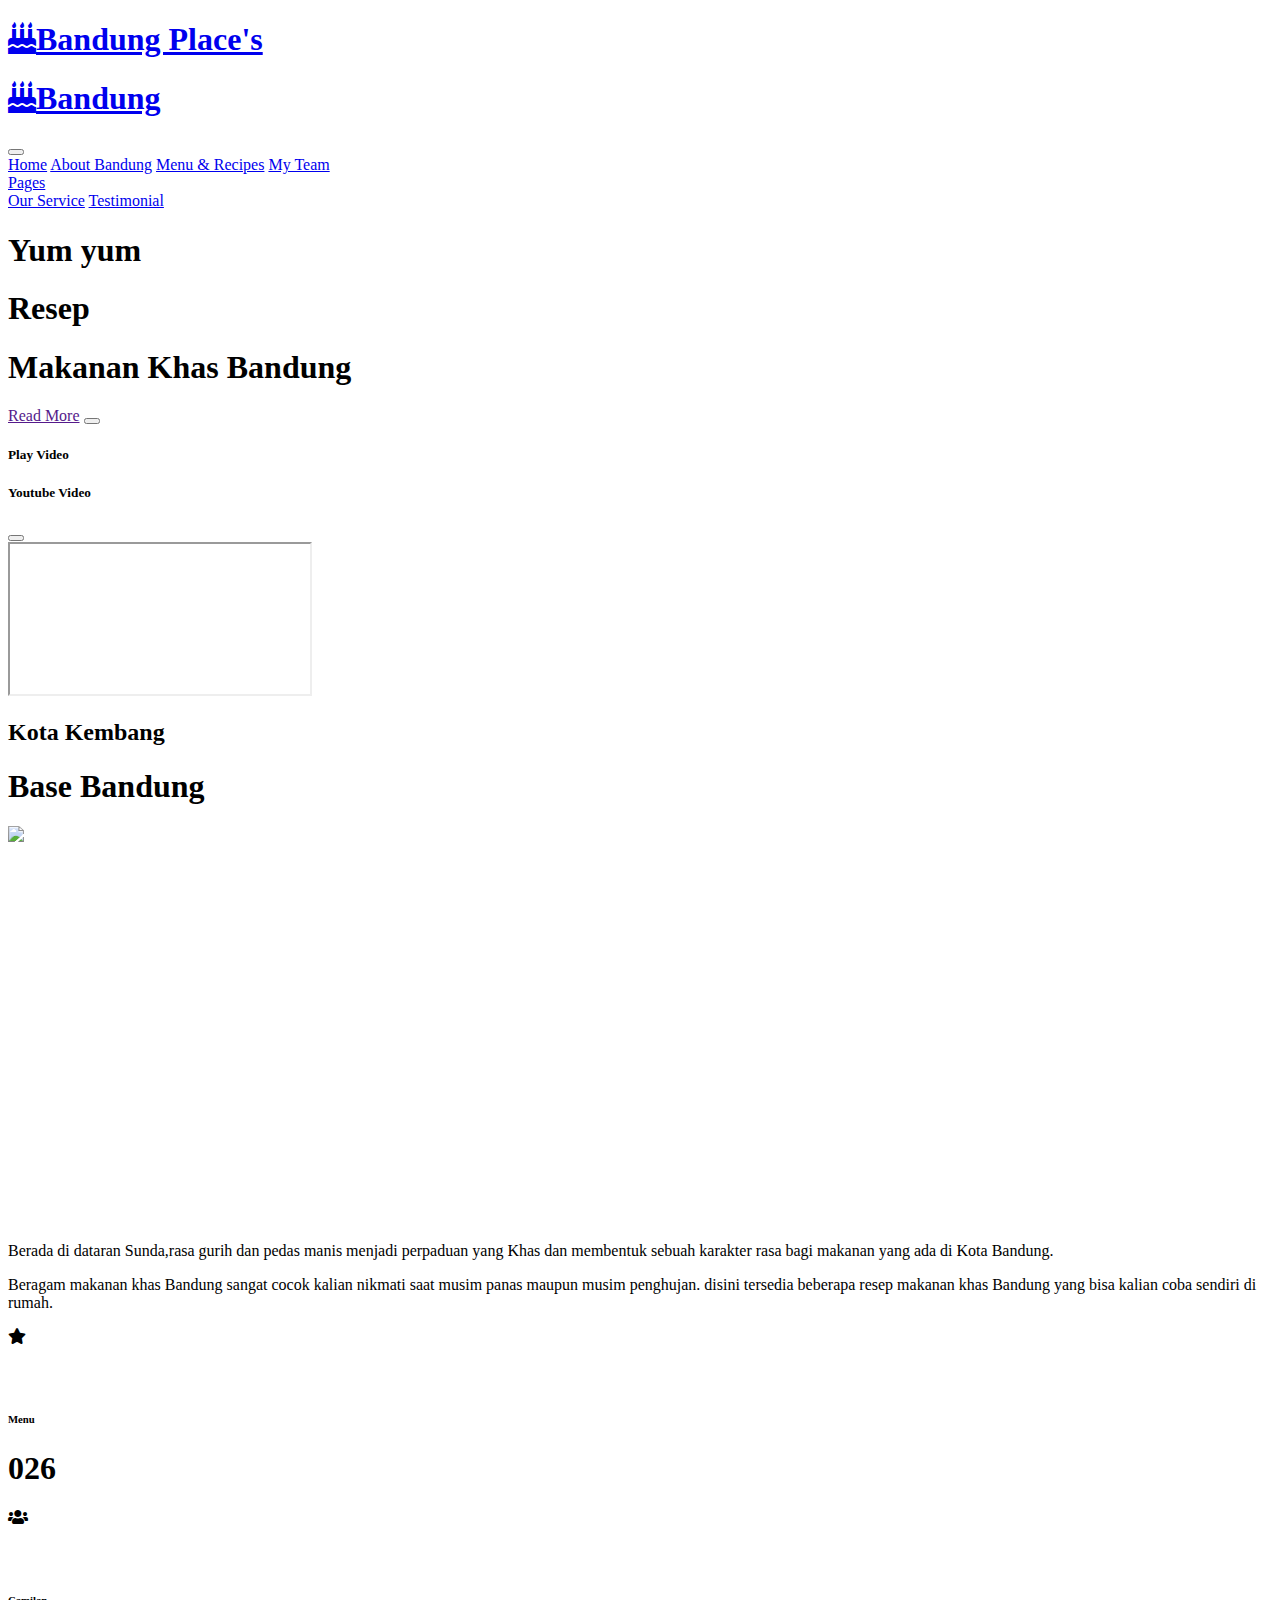
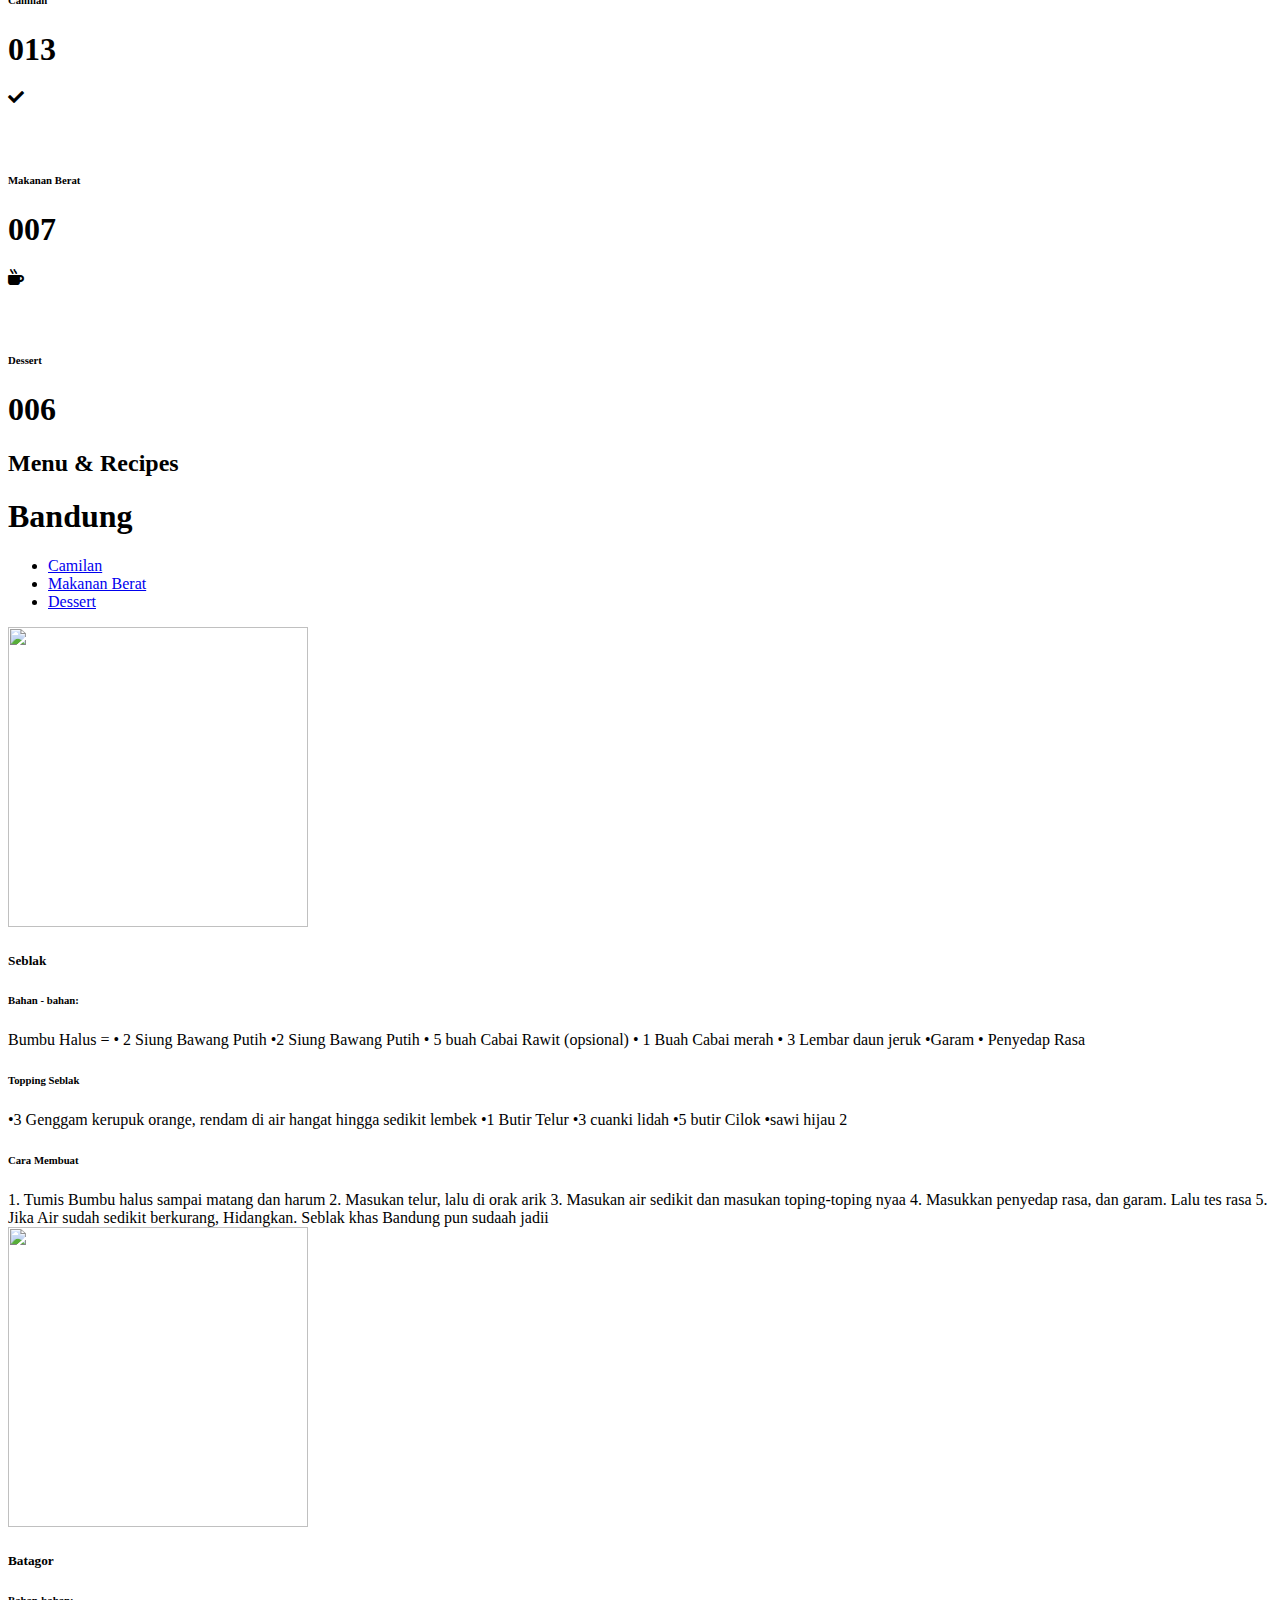
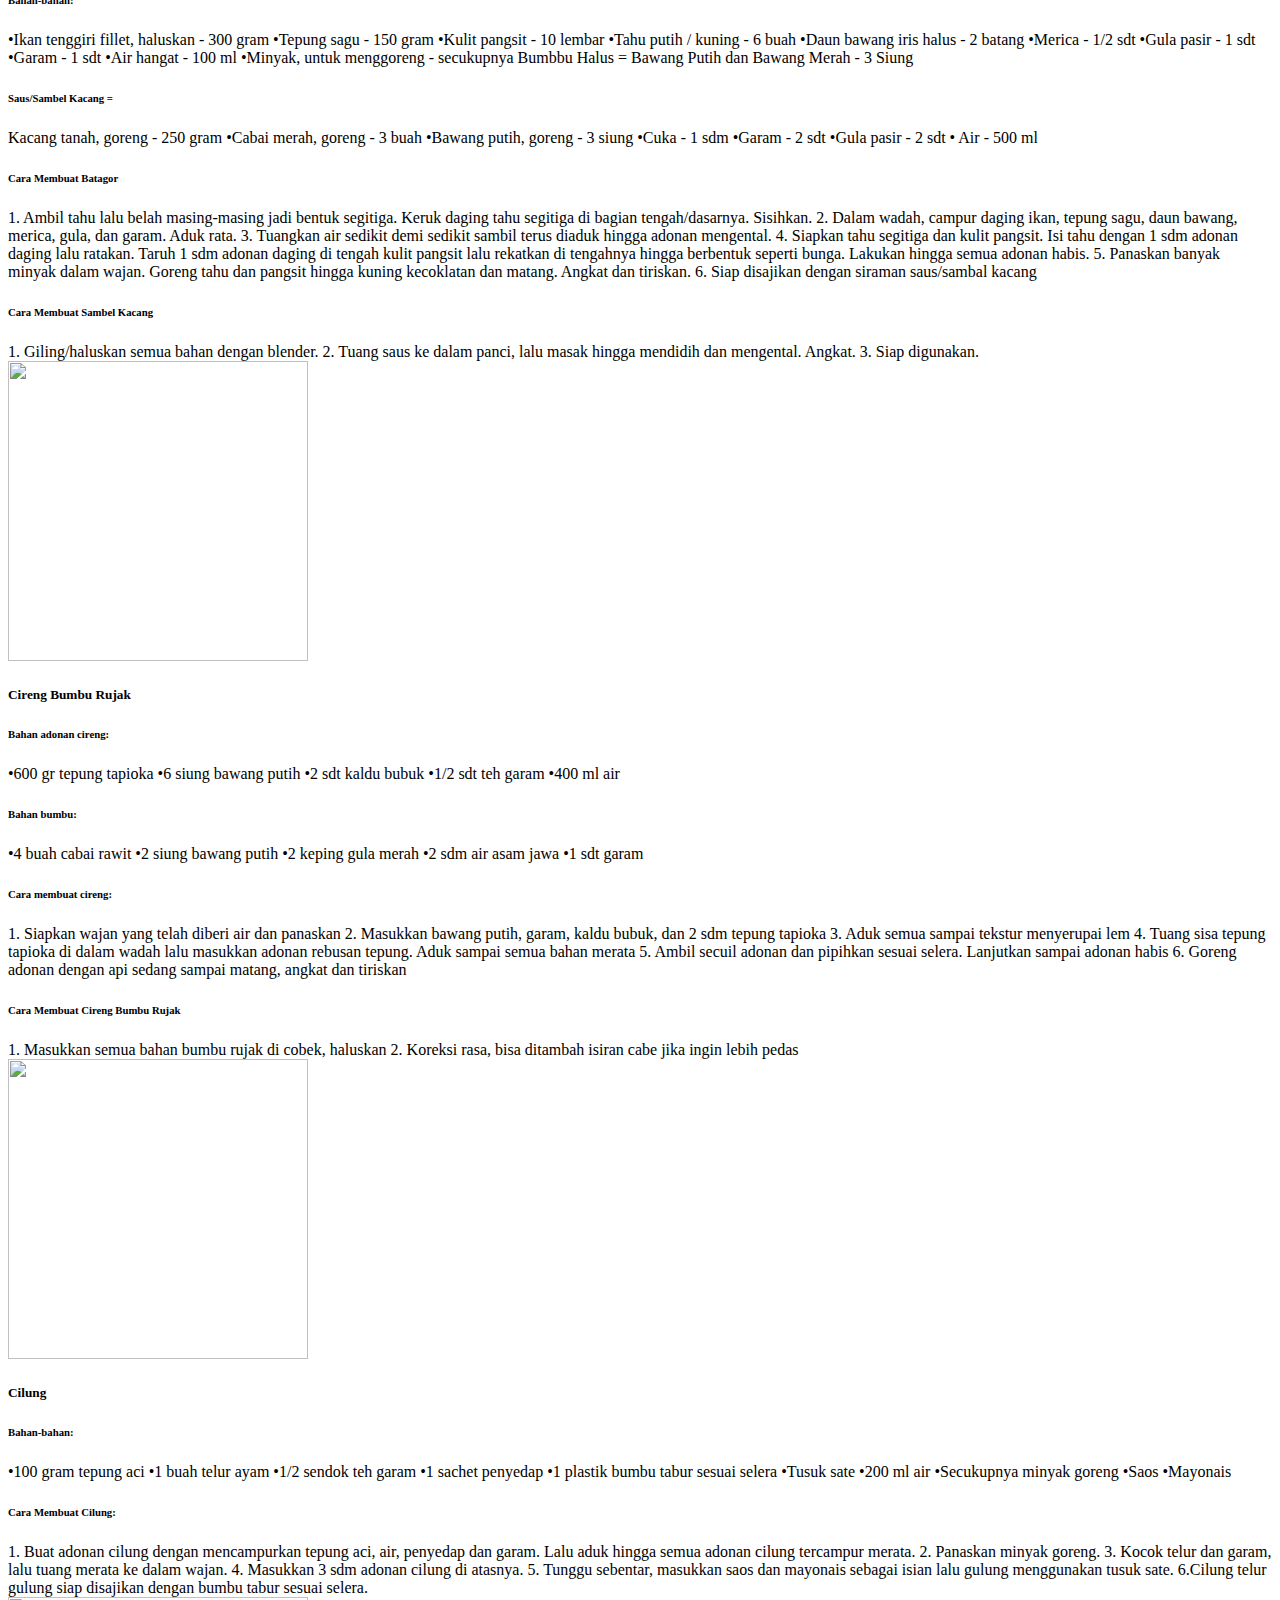
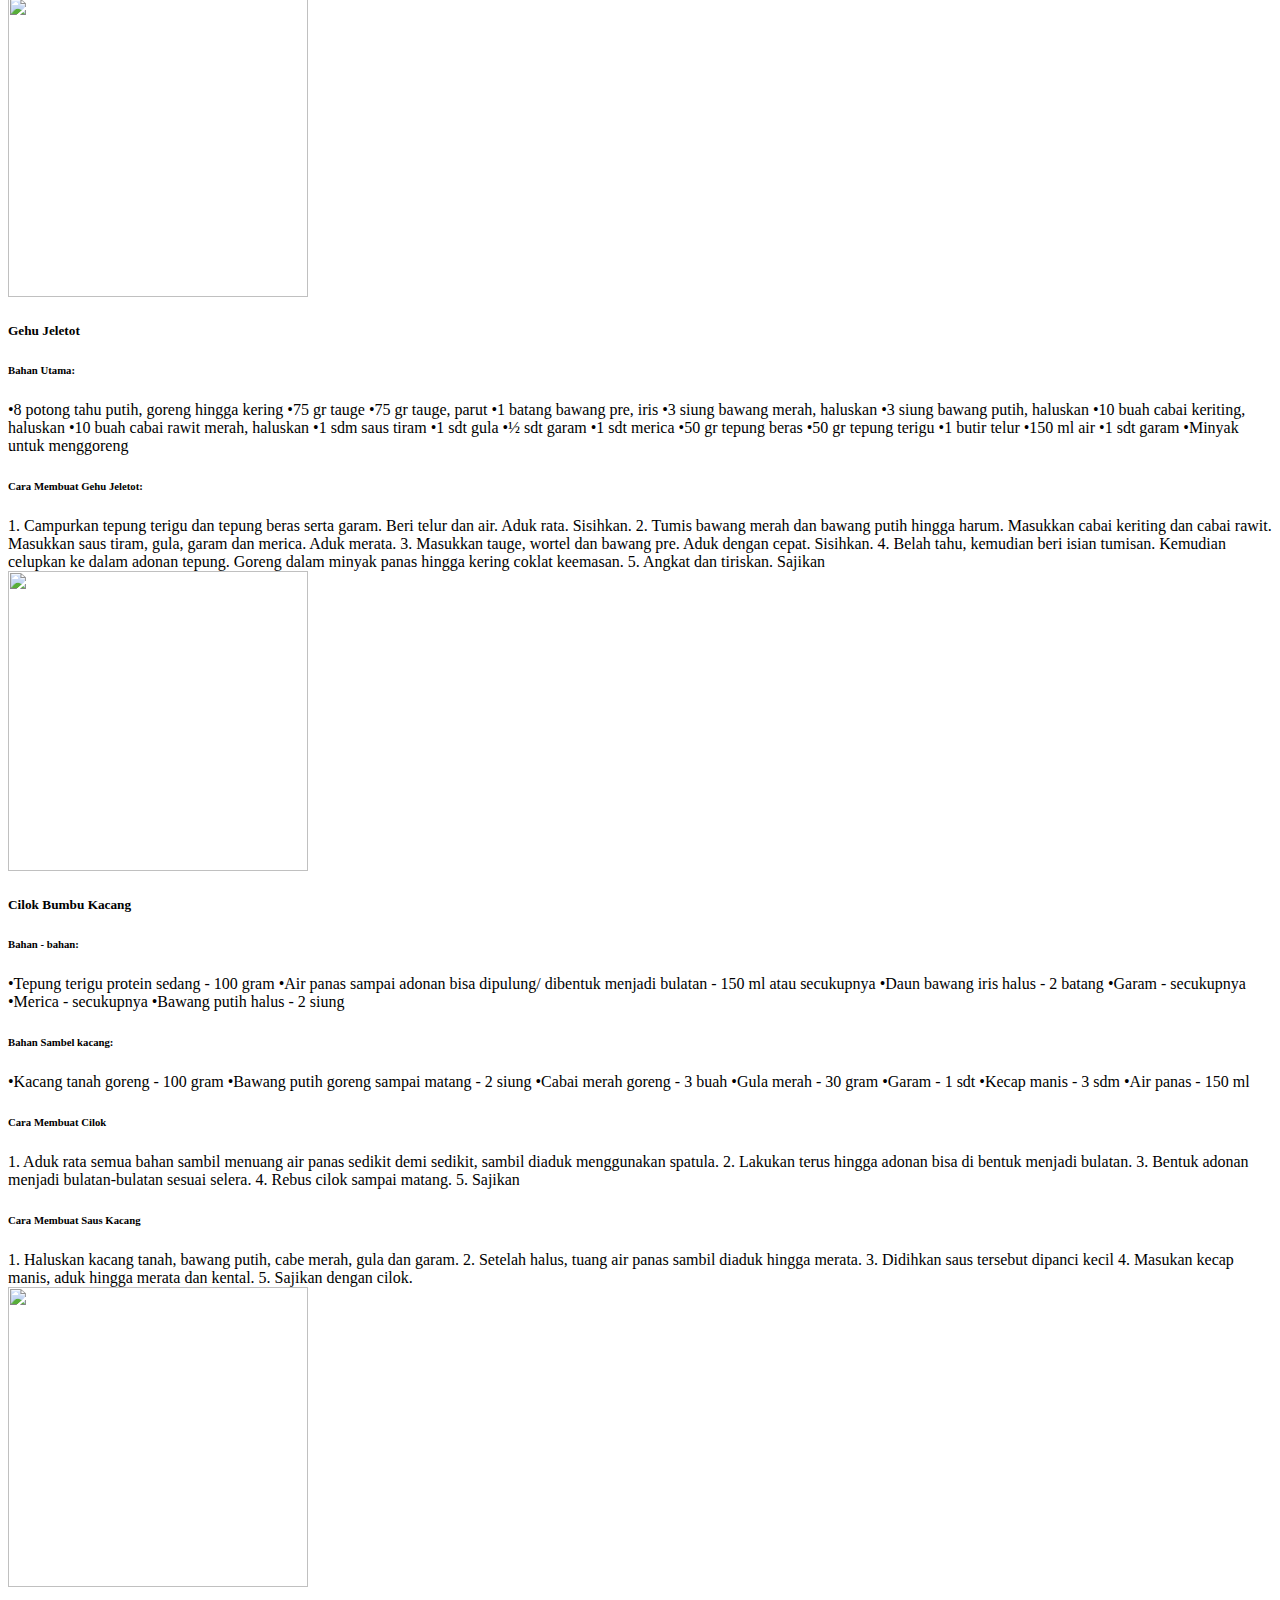
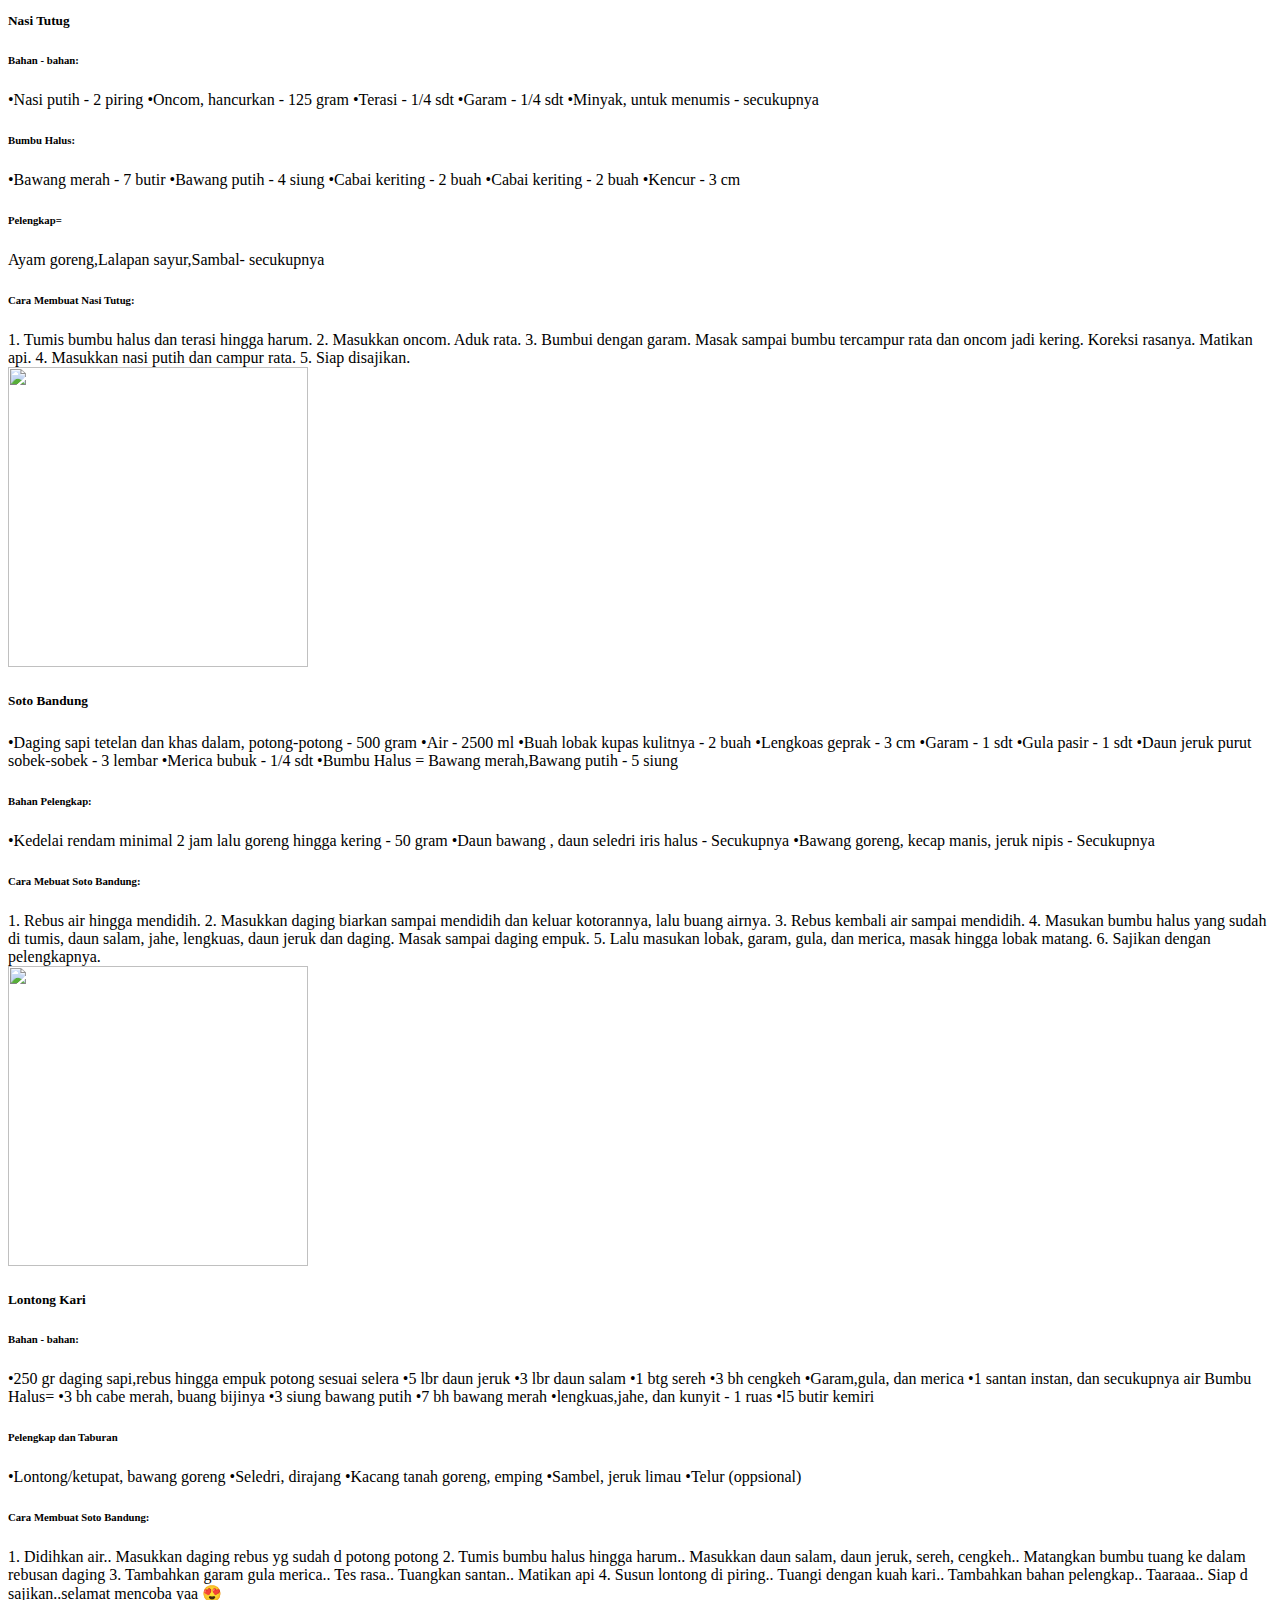
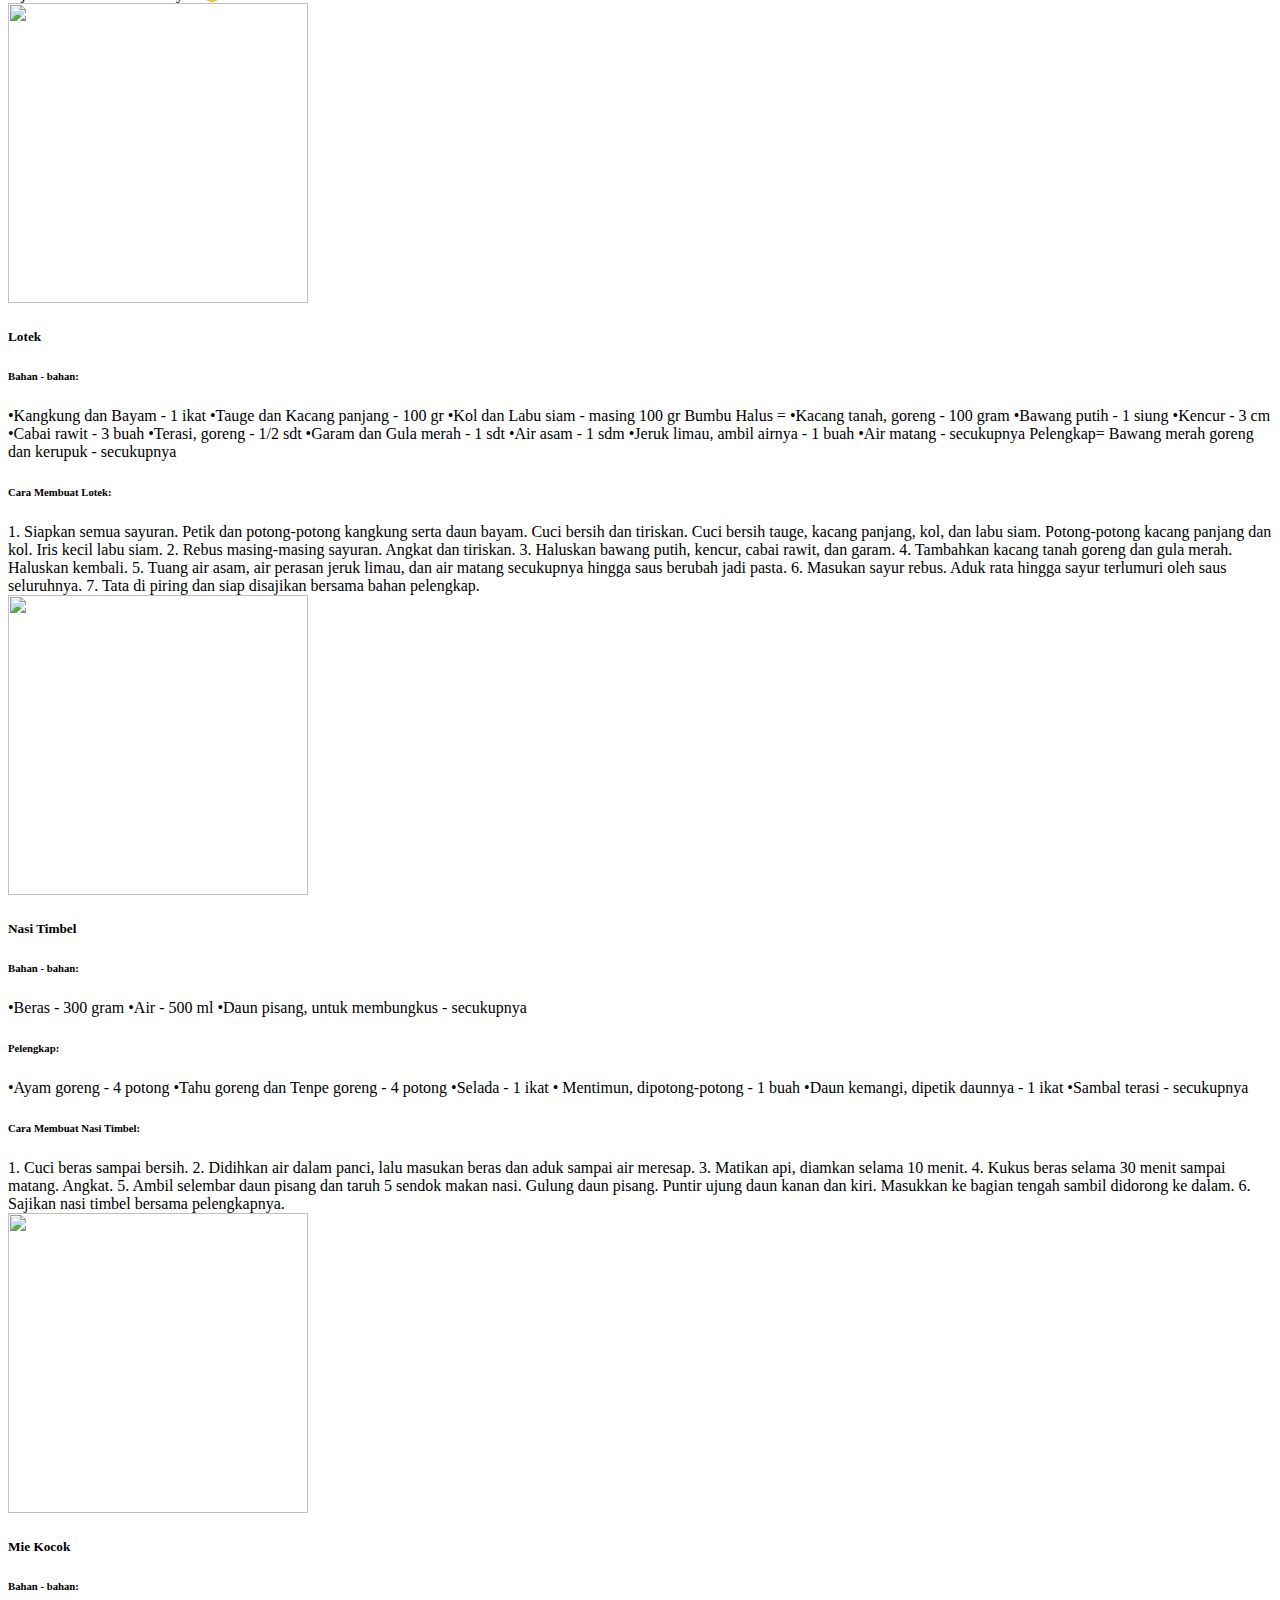
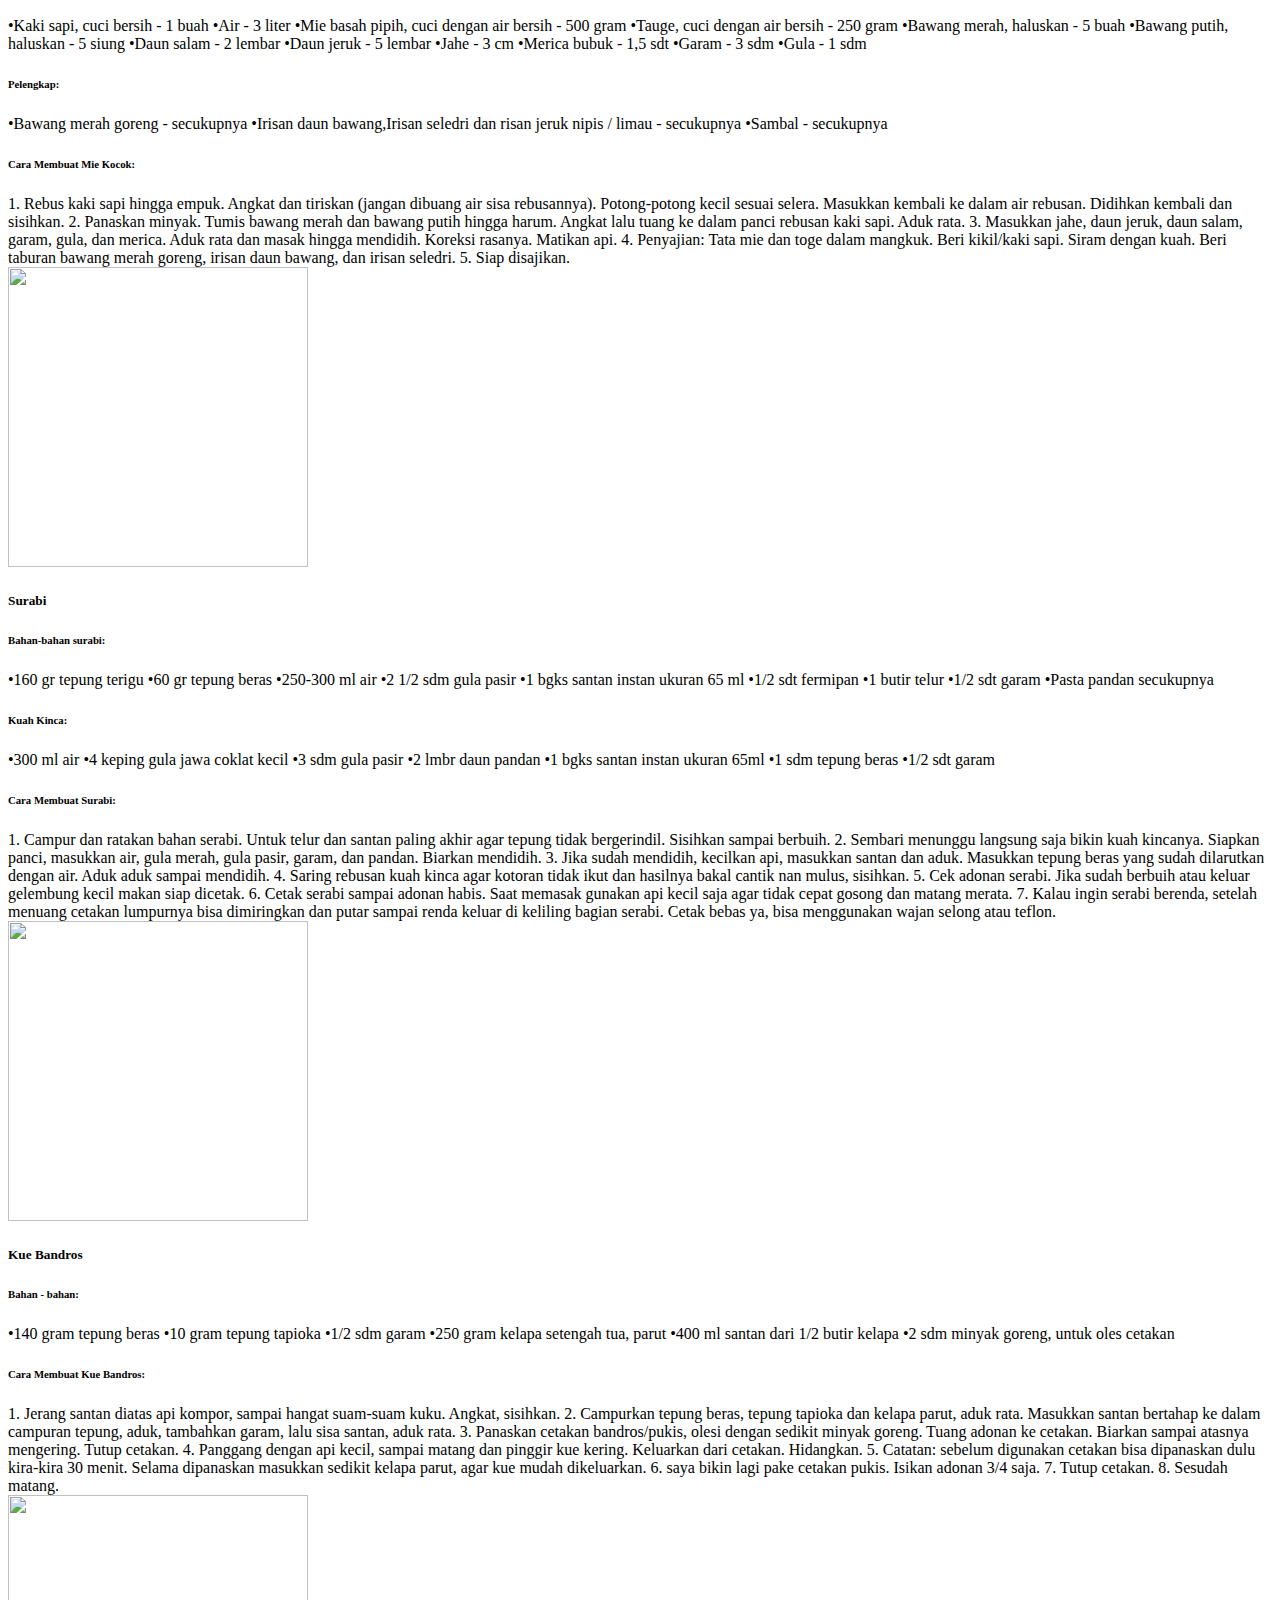
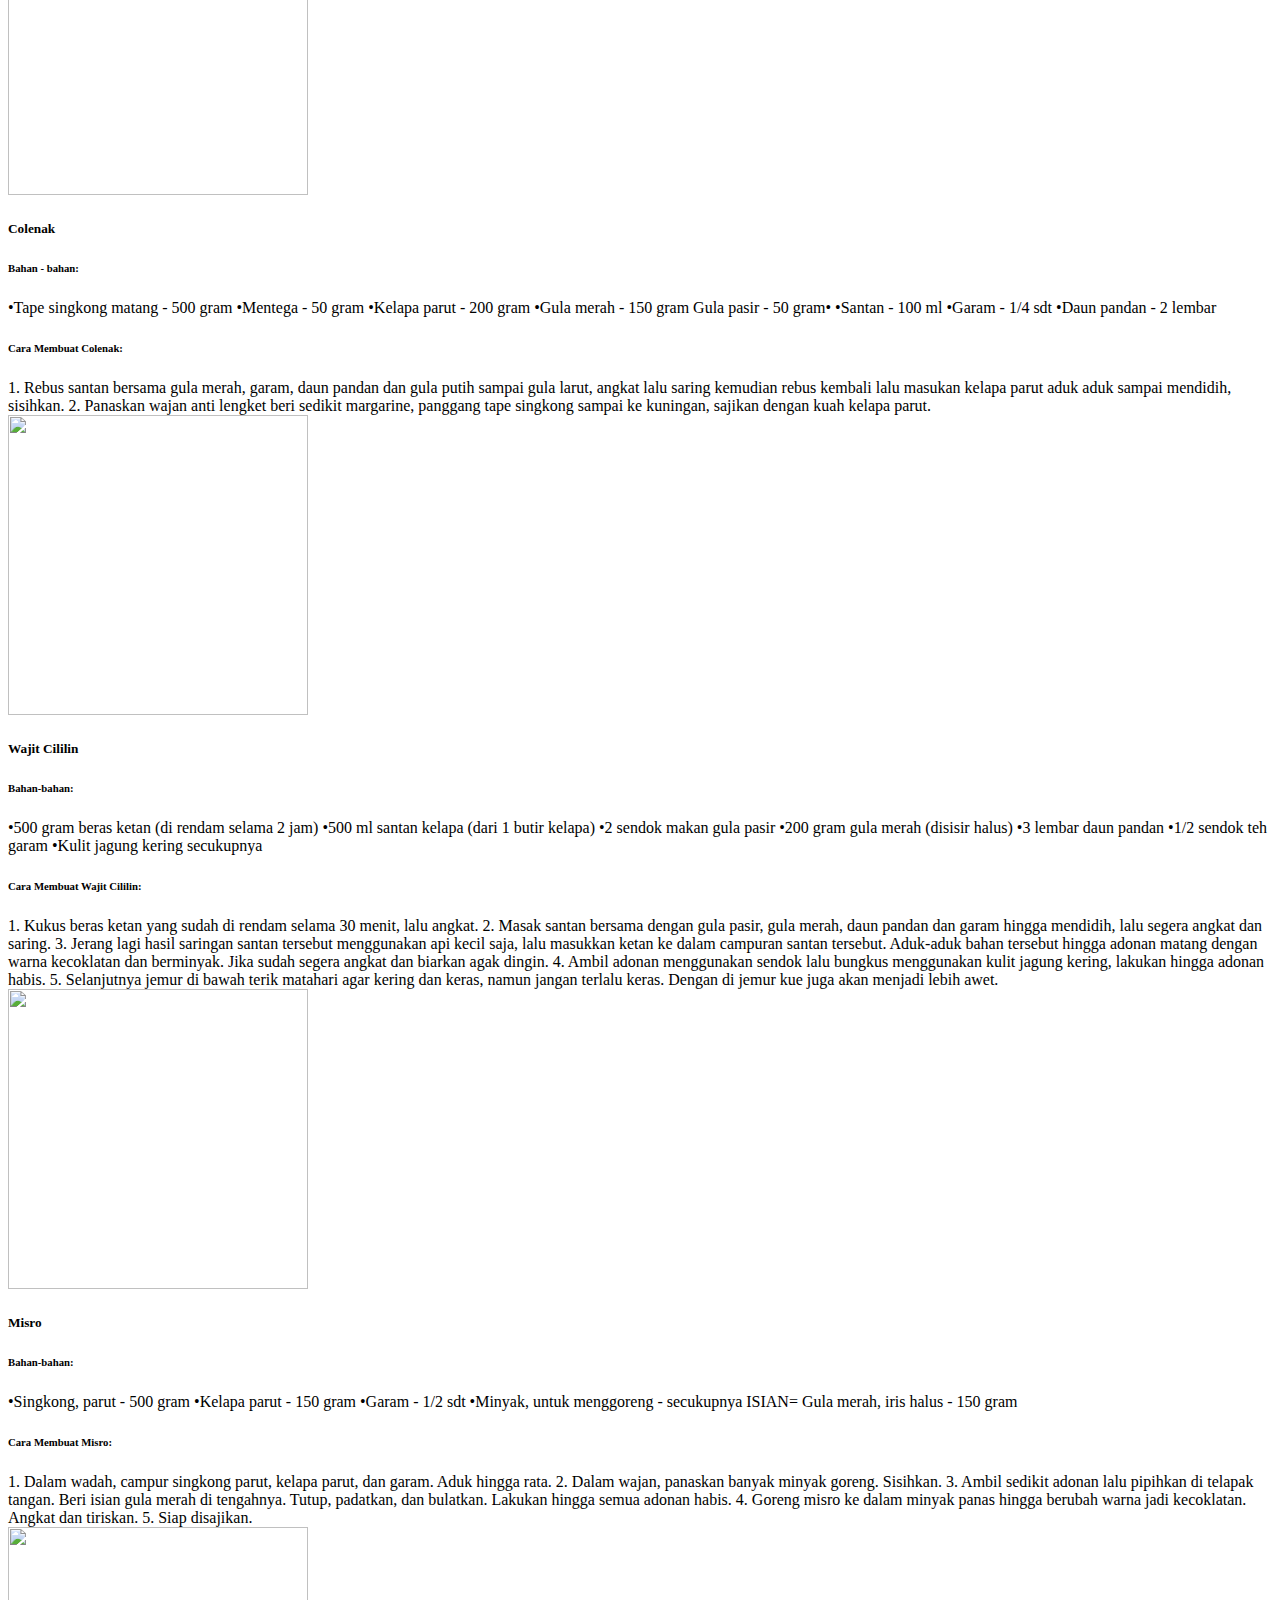
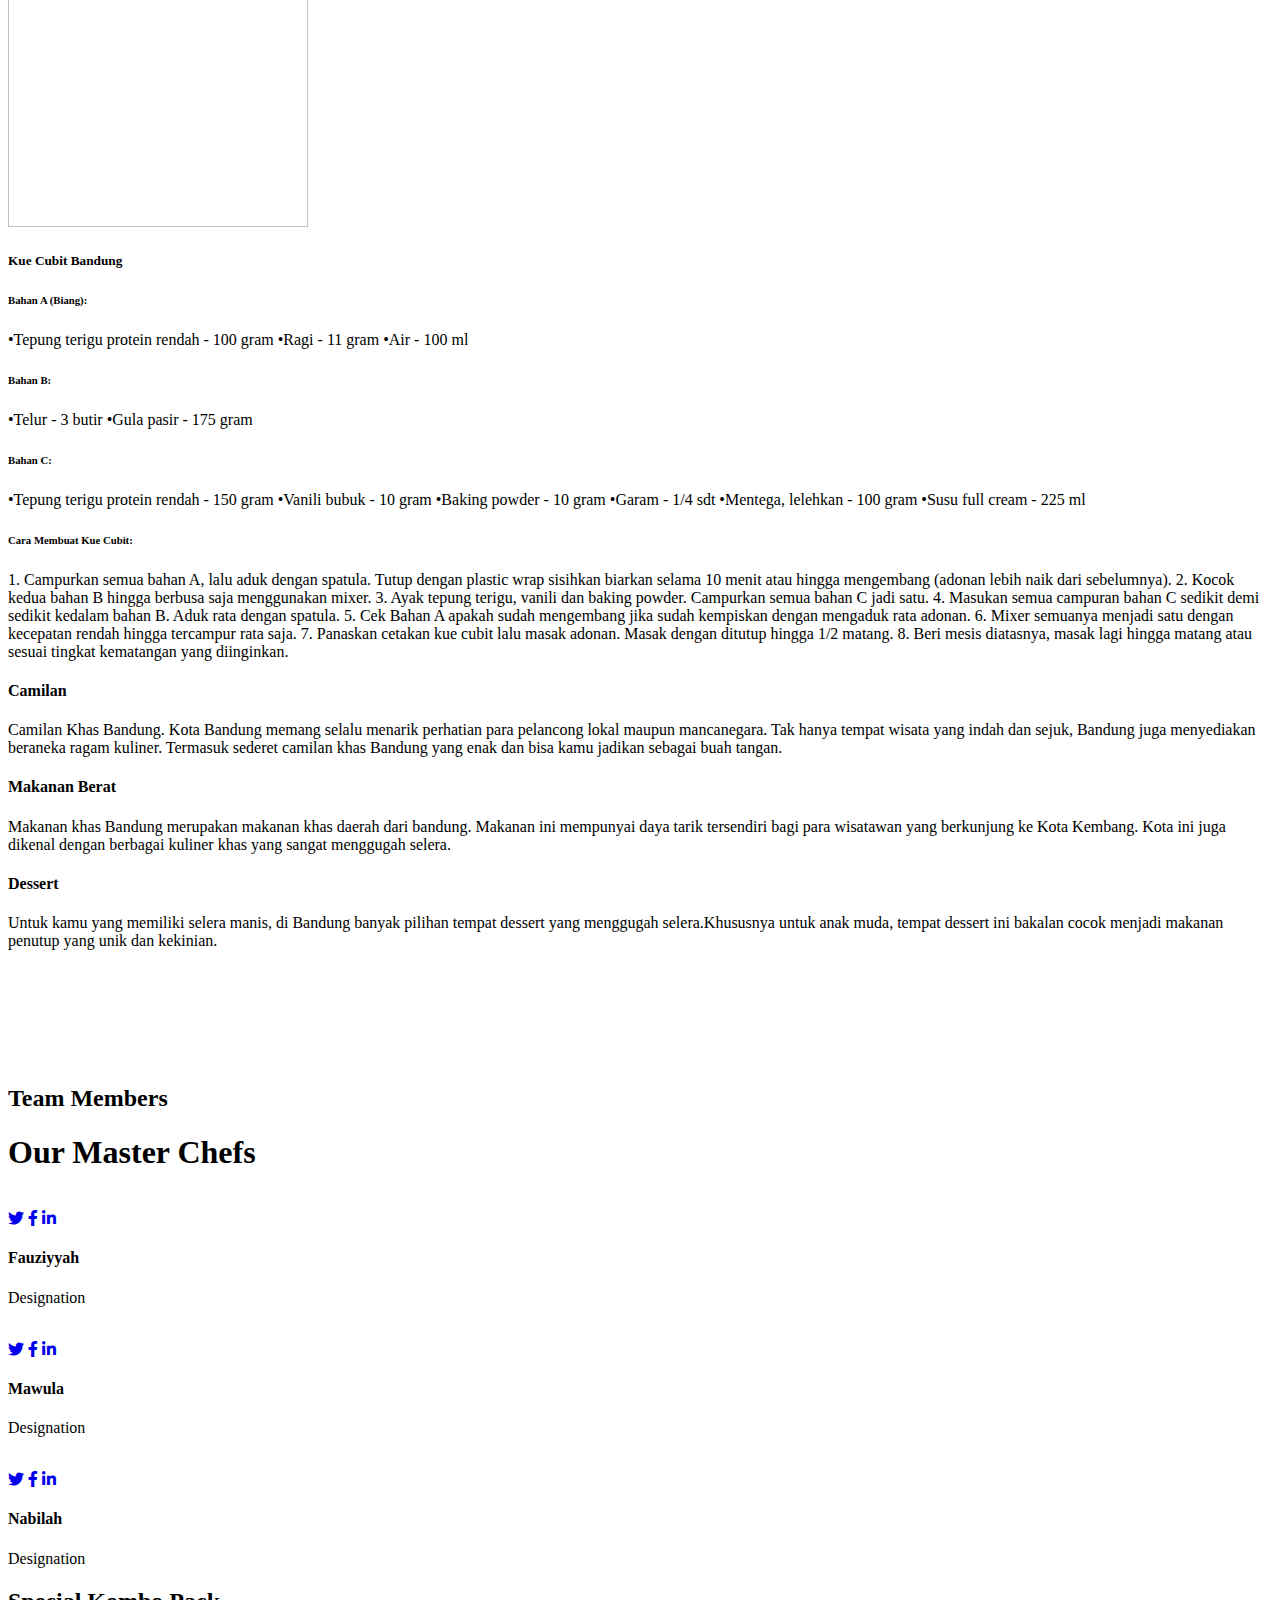
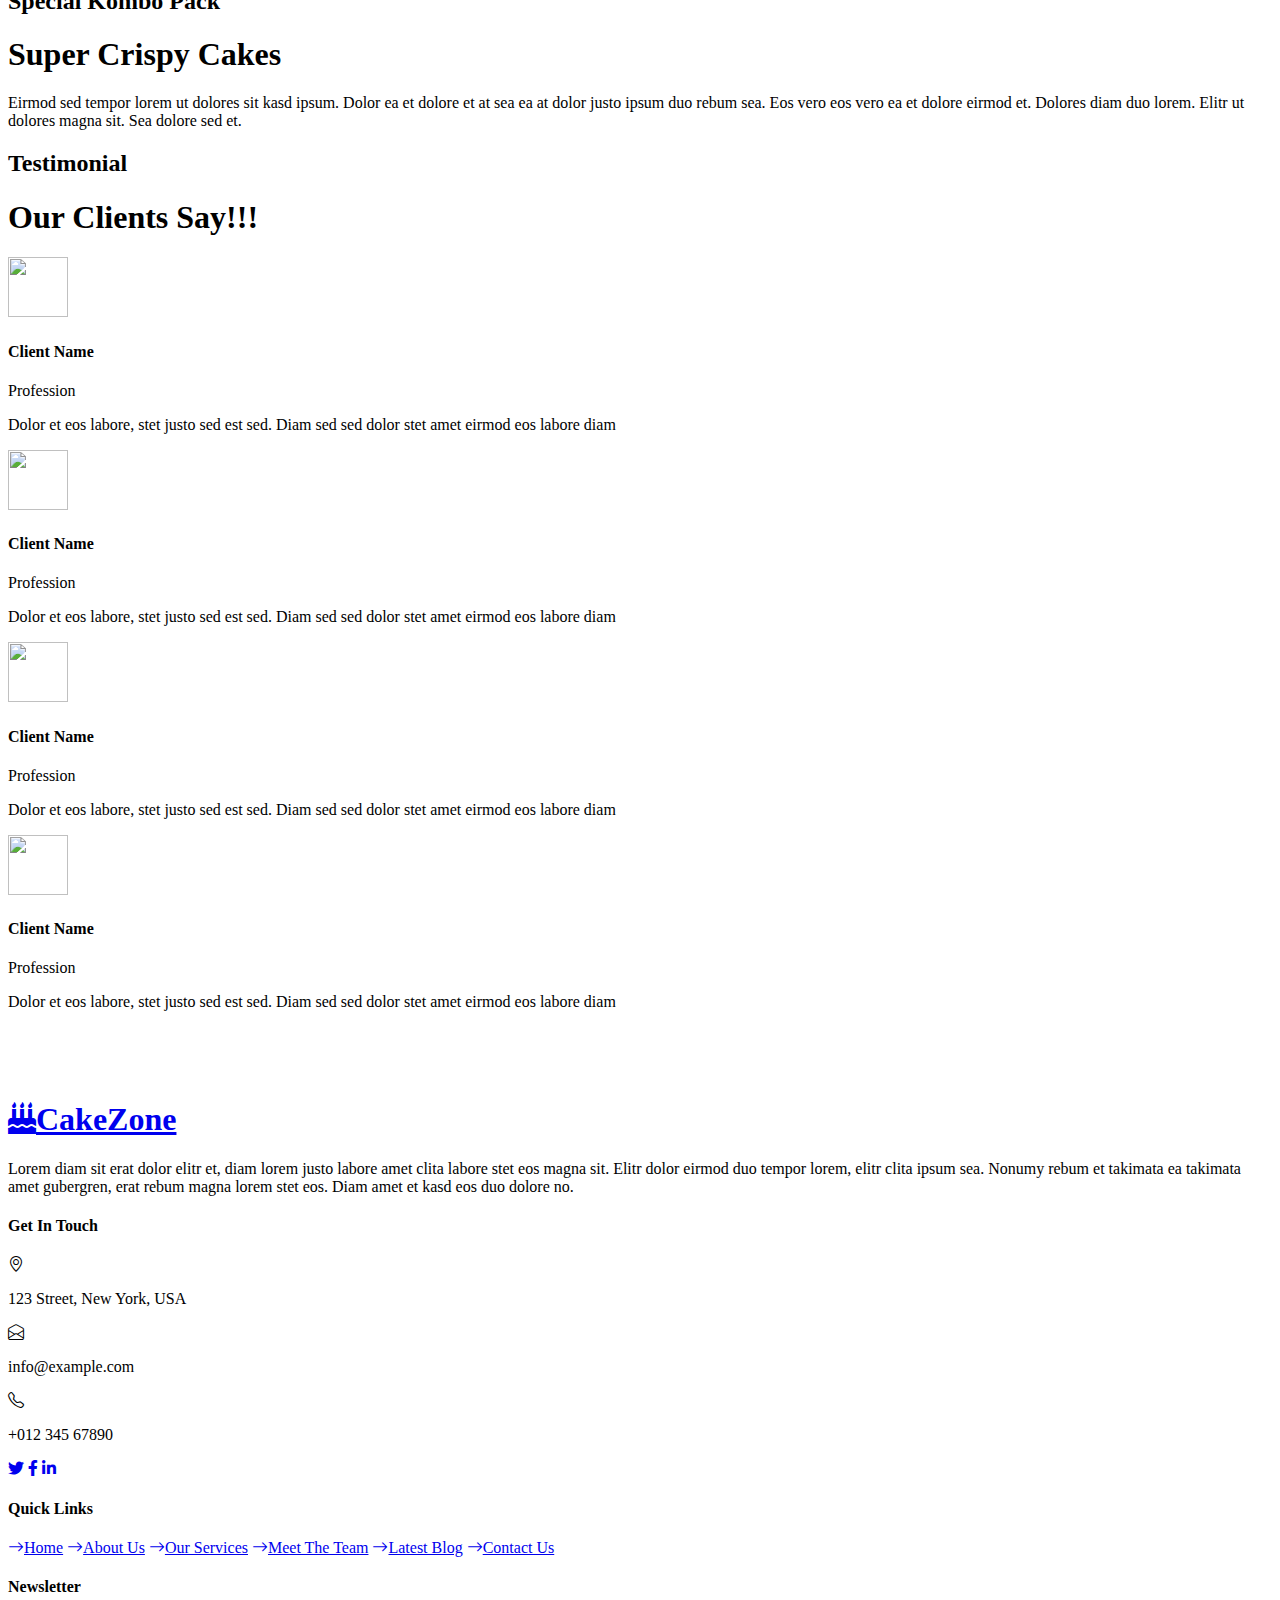
==== index.html @ 5b6e6686 "Update index.html 2" ====
<!DOCTYPE html>
<html lang="en">

<head>
    <meta charset="utf-8">
    <title> Resep Makanan Khas Bandung </title>
    <meta content="width=device-width, initial-scale=1.0" name="viewport">
    <meta content="Free HTML Templates" name="keywords">
    <meta content="Free HTML Templates" name="description">

    <!-- Favicon -->
    <link href="img/nasi tutug.jpeg" rel="icon">

    <!-- Google Web Fonts -->
    <link rel="preconnect" href="https://fonts.googleapis.com">
    <link rel="preconnect" href="https://fonts.gstatic.com" crossorigin>
    <link href="https://fonts.googleapis.com/css2?family=Open+Sans:wght@400;600&family=Oswald:wght@500;600;700&family=Pacifico&display=swap" rel="stylesheet"> 

    <!-- Icon Font Stylesheet -->
    <link href="https://cdnjs.cloudflare.com/ajax/libs/font-awesome/5.10.0/css/all.min.css" rel="stylesheet">
    <link href="https://cdn.jsdelivr.net/npm/bootstrap-icons@1.4.1/font/bootstrap-icons.css" rel="stylesheet">

    <!-- Libraries Stylesheet -->
    <link href="lib/owlcarousel/assets/owl.carousel.min.css" rel="stylesheet">

    <!-- Customized Bootstrap Stylesheet -->
    <link href="css/bootstrap.min.css" rel="stylesheet">

    <!-- Template Stylesheet -->
    <link href="css/style.css" rel="stylesheet">
</head>

<body>
    <!-- Topbar Start -->
    <div class="container-fluid px-0 d-none d-lg-block">
        <div class="row gx-0">
            <div class="col-lg-4 text-center bg-secondary py-3">
                <div class="d-inline-flex align-items-center justify-content-center">
                    <div class="text-start">
                    </div>
                </div>
            </div>
            <div class="col-lg-4 text-center bg-primary border-inner py-3">
                <div class="d-inline-flex align-items-center justify-content-center">
                    <a href="index.html" class="navbar-brand">
                        <h1 class="m-0 text-uppercase text-white"><i class="fa fa-birthday-cake fs-1 text-dark me-3"></i>Bandung Place's</h1>
                    </a>
                </div>
            </div>
            <div class="col-lg-4 text-center bg-secondary py-3">
                <div class="d-inline-flex align-items-center justify-content-center">
                    <div class="text-start">
                    </div>
                </div>
            </div>
        </div>
    </div>
    <!-- Topbar End -->


    <!-- Navbar Start -->
    <nav class="navbar navbar-expand-lg bg-dark navbar-dark shadow-sm py-3 py-lg-0 px-3 px-lg-0">
        <a href="index.html" class="navbar-brand d-block d-lg-none">
            <h1 class="m-0 text-uppercase text-white"><i class="fa fa-birthday-cake fs-1 text-primary me-3"></i>Bandung</h1>
        </a>
        <button class="navbar-toggler" type="button" data-bs-toggle="collapse" data-bs-target="#navbarCollapse">
            <span class="navbar-toggler-icon"></span>
        </button>
        <div class="collapse navbar-collapse" id="navbarCollapse">
            <div class="navbar-nav ms-auto mx-lg-auto py-0">
                <a href="index.html" class="nav-item nav-link active">Home</a>
                <a href="about.html" class="nav-item nav-link">About Bandung</a>
                <a href="menu.html" class="nav-item nav-link">Menu & Recipes</a>
                <a href="team.html" class="nav-item nav-link">My Team</a>
                <div class="nav-item dropdown">
                    <a href="#" class="nav-link dropdown-toggle" data-bs-toggle="dropdown">Pages</a>
                    <div class="dropdown-menu m-0">
                        <a href="service.html" class="dropdown-item">Our Service</a>
                        <a href="testimonial.html" class="dropdown-item">Testimonial</a>
                    </div>
                </div>
            </div>
        </div>
    </nav>
    <!-- Navbar End -->


<!-- Hero Start -->
<div class="container-fluid bg-primary py-5 mb-5 hero-header">
    <div class="container py-5">
        <div class="row justify-content-start">
            <div class="col-lg-8 text-center text-lg-start">
                <h1 class="font-secondary text-primary mb-4">Yum yum</h1>
                <h1 class="display-1 text-uppercase text-white mb-4">Resep</h1>
                <h1 class="text-uppercase text-white">Makanan Khas Bandung</h1>
                <div class="d-flex align-items-center justify-content-center justify-content-lg-start pt-5">
                    <a href="" class="btn btn-primary border-inner py-3 px-5 me-5">Read More</a>
                    <button type="button" class="btn-play" data-bs-toggle="modal"
                        data-bs-target="#videoModal">
                        <span></span>
                    </button>
                    <h5 class="font-weight-normal text-white m-0 ms-4 d-none d-sm-block">Play Video</h5>
                </div>
            </div>
        </div>
    </div>
</div>
<!-- Hero End -->

<!-- Video Modal Start -->
<div class="modal fade" id="videoModal" tabindex="-1" aria-labelledby="exampleModalLabel" aria-hidden="true">
    <div class="modal-dialog modal-dialog-centered">
        <div class="modal-content rounded-0">
            <div class="modal-header">
                <h5 class="modal-title" id="exampleModalLabel">Youtube Video</h5>
                <button type="button" class="btn-close" data-bs-dismiss="modal" aria-label="Close"></button>
            </div>
            <div class="modal-body">
                <!-- 16:9 aspect ratio -->
                <div class="ratio ratio-16x9">
                    <iframe class="embed-responsive-item" src="https://www.youtube.com/embed/JklPd0CkBPs" allowfullscreen></iframe>
                </div>
            </div>
        </div>
    </div>
</div>
<!-- Video Modal End -->




    <!-- About Start -->
    <div class="container-fluid pt-5">
        <div class="container">
            <div class="section-title position-relative text-center mx-auto mb-5 pb-3" style="max-width: 600px;">
                <h2 class="text-primary font-secondary">Kota Kembang</h2>
                <h1 class="display-4 text-uppercase">Base Bandung</h1>
            </div>
            <div class="row gx-5">
                <div class="col-lg-5 mb-5 mb-lg-0" style="min-height: 400px;">
                    <div class="position-relative h-100">
                        <img class="position-absolute w-100 h-100" src="img/Nasi Timbel.jpeg" style="object-fit: cover;">
                    </div>
                </div>
                <div class="col-lg-6 pb-5">
                    <p class="mb-4">Berada di dataran Sunda,rasa gurih dan pedas manis menjadi perpaduan yang
                        Khas dan membentuk sebuah karakter rasa bagi makanan yang ada di Kota Bandung.</p>
                    <p class="mb-0">Beragam makanan khas Bandung sangat cocok kalian nikmati saat musim panas maupun musim penghujan.
                        disini tersedia beberapa resep makanan khas Bandung yang bisa kalian coba sendiri di rumah.</p>
                            </div>
                        </div>
                        </div>
                    </div>
                </div>
            </div>
        </div>
    </div>
    <!-- About End -->


    <!-- Facts Start -->
    <div class="container-fluid bg-img py-5 mb-5">
        <div class="container py-5">
            <div class="row gx-5 gy-4">
                <div class="col-lg-3 col-md-6">
                    <div class="d-flex">
                        <div class="bg-primary border-inner d-flex align-items-center justify-content-center mb-3" style="width: 60px; height: 60px;">
                            <i class="fa fa-star text-white"></i>
                        </div>
                        <div class="ps-4">
                            <h6 class="text-primary text-uppercase">Menu</h6>
                            <h1 class="display-5 text-white mb-0" data-toggle="counter-up">026</h1>
                        </div>
                    </div>
                </div>
                <div class="col-lg-3 col-md-6">
                    <div class="d-flex">
                        <div class="bg-primary border-inner d-flex align-items-center justify-content-center mb-3" style="width: 60px; height: 60px;">
                            <i class="fa fa-users text-white"></i>
                        </div>
                        <div class="ps-4">
                            <h6 class="text-primary text-uppercase">Camilan</h6>
                            <h1 class="display-5 text-white mb-0" data-toggle="counter-up">013</h1>
                        </div>
                    </div>
                </div>
                <div class="col-lg-3 col-md-6">
                    <div class="d-flex">
                        <div class="bg-primary border-inner d-flex align-items-center justify-content-center mb-3" style="width: 60px; height: 60px;">
                            <i class="fa fa-check text-white"></i>
                        </div>
                        <div class="ps-4">
                            <h6 class="text-primary text-uppercase">Makanan Berat</h6>
                            <h1 class="display-5 text-white mb-0" data-toggle="counter-up">007</h1>
                        </div>
                    </div>
                </div>
                <div class="col-lg-3 col-md-6">
                    <div class="d-flex">
                        <div class="bg-primary border-inner d-flex align-items-center justify-content-center mb-3" style="width: 60px; height: 60px;">
                            <i class="fa fa-mug-hot text-white"></i>
                        </div>
                        <div class="ps-4">
                            <h6 class="text-primary text-uppercase">Dessert</h6>
                            <h1 class="display-5 text-white mb-0" data-toggle="counter-up">006</h1>
                        </div>
                    </div>
                </div>
            </div>
        </div>
    </div>
    <!-- Facts End -->


    <!-- Products Start -->
    <div class="container-fluid about py-5">
        <div class="container">
            <div class="section-title position-relative text-center mx-auto mb-5 pb-3" style="max-width: 600px;">
                <h2 class="text-primary font-secondary">Menu & Recipes </h2>
                <h1 class="display-4 text-uppercase">Bandung</h1>
            </div>
            <div class="tab-class text-center">
                <ul class="nav nav-pills d-inline-flex justify-content-center bg-dark text-uppercase border-inner p-4 mb-5">
                    <li class="nav-item">
                        <a class="nav-link text-white active" data-bs-toggle="pill" href="#tab-1">Camilan</a>
                    </li>
                    <li class="nav-item">
                        <a class="nav-link text-white" data-bs-toggle="pill" href="#tab-2">Makanan Berat</a>
                    </li>
                    <li class="nav-item">
                        <a class="nav-link text-white" data-bs-toggle="pill" href="#tab-3">Dessert</a>
                    </li>
                </ul>
                <div class="tab-content">
                    <div id="tab-1" class="tab-pane fade show p-0 active">
                        <div class="row g-3">
                            <div class="col-lg-6">
                                <div class="d-flex h-100">
                                    <div class="flex-shrink-0">
                                        <img class="img-fluid" src="img/seblak.jpeg" alt="" style="width: 300px; height: 300px;">
                                    </div>
                                    <div class="d-flex flex-column justify-content-center text-start bg-secondary border-inner px-5">
                                        <h5 class="text-uppercase">Seblak</h5>
                                        <span>
                                           <h6> Bahan - bahan: </h6>                                            
                                           <span>Bumbu Halus =</span> 
                                           <span> • 2 Siung Bawang Putih</span>
                                           <span>•2 Siung Bawang Putih</span>      
                                           <span>• 5 buah Cabai Rawit (opsional)</span> 
                                          <span>• 1 Buah Cabai merah</span>
                                          <span>• 3 Lembar daun jeruk </span>
                                          <span>•Garam</span>
                                          <span>• Penyedap Rasa</span>
                                         <h6 >Topping Seblak</h6>                    
                                         <span>•3 Genggam kerupuk orange, rendam di air hangat hingga sedikit lembek</span> 
                                         <span>•1 Butir Telur</span>
                                         <span>•3 cuanki lidah</span>
                                         <span>•5 butir Cilok</span>
                                         <span>•sawi hijau 2</span>
                                         <h6>Cara Membuat</h6> 
                                         <span>1. Tumis Bumbu halus sampai matang dan harum</span>
                                         <span>2. Masukan telur, lalu di orak arik</span>
                                         <span>3. Masukan air sedikit dan masukan toping-toping nyaa</span>
                                         <span>4. Masukkan penyedap rasa, dan garam. Lalu tes rasa</span>
                                         <span>5. Jika Air sudah sedikit berkurang, Hidangkan. Seblak khas Bandung pun sudaah jadii</span>
                                    </div>
                                </div>
                            </div>
                            <div class="col-lg-6">
                                <div class="d-flex h-100">
                                    <div class="flex-shrink-0">
                                        <img class="img-fluid" src="img/batagor.jpeg" alt="" style="width: 300px; height: 300px;">
                                    </div>
                                    <div class="d-flex flex-column justify-content-center text-start bg-secondary border-inner px-3">
                                        <h5 class="text-uppercase">Batagor</h5>
                                        <h6>Bahan-bahan: </h6>
                                        <span>•Ikan tenggiri fillet, haluskan - 300 gram</span>
                                        <span>•Tepung sagu - 150 gram</span>
                                        <span>•Kulit pangsit - 10 lembar</span>
                                        <span>•Tahu putih / kuning - 6 buah</span>
                                        <span>•Daun bawang iris halus - 2 batang</span>
                                        <span>•Merica - 1/2 sdt</span>
                                        <span>•Gula pasir - 1 sdt</span>
                                        <span>•Garam - 1 sdt</span>
                                        <span>•Air hangat - 100 ml</span>
                                        <span>•Minyak, untuk menggoreng - secukupnya</span>
                                        <span>Bumbbu Halus = Bawang Putih dan Bawang Merah - 3 Siung</span>
                                        <h6>Saus/Sambel Kacang =</h6>
                                        <span>Kacang tanah, goreng - 250 gram</span>
                                        <span>•Cabai merah, goreng - 3 buah</span>
                                        <span>•Bawang putih, goreng - 3 siung</span>
                                        <span>•Cuka - 1 sdm</span>
                                        <span>•Garam - 2 sdt</span>
                                        <span>•Gula pasir - 2 sdt</span>
                                        <span>• Air - 500 ml</span>
                                        <h6>Cara Membuat Batagor</h6>
                                        <span>1. Ambil tahu lalu belah masing-masing jadi bentuk segitiga. Keruk daging tahu segitiga di bagian tengah/dasarnya. Sisihkan.</span>
                                        <span>2. Dalam wadah, campur daging ikan, tepung sagu, daun bawang, merica, gula, dan garam. Aduk rata.</span>
                                        <span>3. Tuangkan air sedikit demi sedikit sambil terus diaduk hingga adonan mengental.</span>
                                        <span>4. Siapkan tahu segitiga dan kulit pangsit. Isi tahu dengan 1 sdm adonan daging lalu ratakan. Taruh 1 sdm adonan daging di tengah kulit pangsit lalu rekatkan di tengahnya hingga berbentuk seperti bunga. Lakukan hingga semua adonan habis.</span>
                                        <span>5. Panaskan banyak minyak dalam wajan. Goreng tahu dan pangsit hingga kuning kecoklatan dan matang. Angkat dan tiriskan.</span>
                                        <span>6. Siap disajikan dengan siraman saus/sambal kacang</span>
                                        <h6>Cara Membuat Sambel Kacang</h6>
                                        <span>1. Giling/haluskan semua bahan dengan blender.</span>
                                        <span>2. Tuang saus ke dalam panci, lalu masak hingga mendidih dan mengental. Angkat.</span>
                                        <span>3. Siap digunakan.</span>
                                    </div>
                                </div>
                            </div>
                            <div class="col-lg-6">
                                <div class="d-flex h-100">
                                    <div class="flex-shrink-0">
                                        <img class="img-fluid" src="img/Variasi Cireng.jpeg" alt="" style="width: 300px; height: 300px;">
                                    </div>
                                    <div class="d-flex flex-column justify-content-center text-start bg-secondary border-inner px-3">
                                        <h5 class="text-uppercase">Cireng Bumbu Rujak</h5>
                                        <h6> Bahan adonan cireng:</h6>
                                        <span>•600 gr tepung tapioka</span>
                                        <span>•6 siung bawang putih</span>
                                        <span>•2 sdt kaldu bubuk</span>
                                        <span>•1/2 sdt teh garam</span>
                                        <span>•400 ml air</span>
                                        <h6>Bahan bumbu:</h6>
                                        <span>•4 buah cabai rawit</span>                               
                                        <span>•2 siung bawang putih</span>
                                        <span>•2 keping gula merah</span>
                                        <span>•2 sdm air asam jawa</span>
                                        <span>•1 sdt garam</span>
                                        <h6>Cara membuat cireng:</h6>
                                        <span>1. Siapkan wajan yang telah diberi air dan panaskan</span>
                                        <span>2. Masukkan bawang putih, garam, kaldu bubuk, dan 2 sdm tepung tapioka</span>
                                        <span>3. Aduk semua sampai tekstur menyerupai lem</span>
                                        <span>4. Tuang sisa tepung tapioka di dalam wadah lalu masukkan adonan rebusan tepung. Aduk sampai semua bahan merata</span>
                                        <span>5. Ambil secuil adonan dan pipihkan sesuai selera. Lanjutkan sampai adonan habis</span>
                                        <span>6. Goreng adonan dengan api sedang sampai matang, angkat dan tiriskan</span>
                                        <h6>Cara Membuat Cireng Bumbu Rujak</h6>
                                        <span>1. Masukkan semua bahan bumbu rujak di cobek, haluskan</span>
                                        <span>2. Koreksi rasa, bisa ditambah isiran cabe jika ingin lebih pedas</span>
                                    </div>
                                </div>
                            </div>
                            <div class="col-lg-6">
                                <div class="d-flex h-100">
                                    <div class="flex-shrink-0">
                                        <img class="img-fluid" src="img/cilung.jpeg" alt="" style="width: 300px; height: 300px;">
                                    </div>
                                    <div class="d-flex flex-column justify-content-center text-start bg-secondary border-inner px-4">
                                        <h5 class="text-uppercase">Cilung</h5>
                                        <h6>Bahan-bahan: </h6>
                                        <span>•100 gram tepung aci</span>
                                        <span>•1 buah telur ayam</span>
                                        <span>•1/2 sendok teh garam</span>
                                        <span>•1 sachet penyedap</span>
                                        <span>•1 plastik bumbu tabur sesuai selera</span>
                                        <span>•Tusuk sate</span>
                                        <span>•200 ml air</span>
                                        <span>•Secukupnya minyak goreng</span>
                                        <span>•Saos</span>
                                        <span>•Mayonais</span>
                                        <h6>Cara Membuat Cilung:</h6>
                                        <span>1. Buat adonan cilung dengan mencampurkan tepung aci, air, penyedap dan garam. Lalu aduk hingga semua adonan cilung tercampur merata.</span>
                                        <span>2. Panaskan minyak goreng.</span>
                                        <span>3. Kocok telur dan garam, lalu tuang merata ke dalam wajan.</span>
                                        <span>4. Masukkan 3 sdm adonan cilung di atasnya.</span>
                                        <span>5. Tunggu sebentar, masukkan saos dan mayonais sebagai isian lalu gulung menggunakan tusuk sate. </span>
                                        <span>6.Cilung telur gulung siap disajikan dengan bumbu tabur sesuai selera. </span>
                                    </div>
                                </div>
                            </div>
                            <div class="col-lg-6">
                                <div class="d-flex h-100">
                                    <div class="flex-shrink-0">
                                        <img class="img-fluid" src="img/tahu-jeletot.jpg" alt="" style="width: 300px; height: 300px;">
                                    </div>
                                    <div class="d-flex flex-column justify-content-center text-start bg-secondary border-inner px-4">
                                        <h5 class="text-uppercase">Gehu Jeletot</h5>
                                        <h6>Bahan Utama: </h6>
                                        <span>•8 potong tahu putih, goreng hingga kering</span>
                                        <span>•75 gr tauge</span>
                                        <span>•75 gr tauge, parut</span>
                                        <span>•1 batang bawang pre, iris</span>
                                        <span>•3 siung bawang merah, haluskan</span>
                                        <span>•3 siung bawang putih, haluskan</span>
                                        <span>•10 buah cabai keriting, haluskan</span>
                                        <span>•10 buah cabai rawit merah, haluskan</span>
                                        <span>•1 sdm saus tiram</span>
                                        <span>•1 sdt gula</span>
                                        <span>•½ sdt garam</span>
                                        <span>•1 sdt merica</span>
                                        <span>•50 gr tepung beras</span>
                                        <span>•50 gr tepung terigu</span>
                                        <span>•1 butir telur</span>
                                        <span>•150 ml air</span>
                                        <span>•1 sdt garam</span>
                                        <span>•Minyak untuk menggoreng</span>
                                        <h6>Cara Membuat Gehu Jeletot:</h6>
                                        <span>1. Campurkan tepung terigu dan tepung beras serta garam. Beri telur dan air. Aduk rata. Sisihkan.</span>
                                        <span>2. Tumis bawang merah dan bawang putih hingga harum. Masukkan cabai keriting dan cabai rawit. Masukkan saus tiram, gula, garam dan merica. Aduk merata.</span>
                                        <span>3. Masukkan tauge, wortel dan bawang pre. Aduk dengan cepat. Sisihkan.</span>
                                        <span>4. Belah tahu, kemudian beri isian tumisan. Kemudian celupkan ke dalam adonan tepung. Goreng dalam minyak panas hingga kering coklat keemasan.</span>
                                        <span>5. Angkat dan tiriskan. Sajikan</span>
                                    </div>
                                </div>
                            </div>
                            <div class="col-lg-6">
                                <div class="d-flex h-100">
                                    <div class="flex-shrink-0">
                                        <img class="img-fluid" src="img/cilok.jpg" alt="" style="width: 300px; height: 300px;">
                                    </div>
                                    <div class="d-flex flex-column justify-content-center text-start bg-secondary border-inner px-4">
                                        <h5 class="text-uppercase">Cilok Bumbu Kacang</h5>
                                        <h6>Bahan - bahan: </h6>
                                        <span>•Tepung terigu protein sedang - 100 gram</span>
                                        <span>•Air panas sampai adonan bisa dipulung/ dibentuk menjadi bulatan - 150 ml atau secukupnya</span>
                                        <span>•Daun bawang iris halus - 2 batang</span>
                                        <span>•Garam - secukupnya</span>
                                        <span>•Merica - secukupnya</span>
                                        <span>•Bawang putih halus - 2 siung</span>
                                        <h6>Bahan Sambel kacang: </h6>
                                        <span>•Kacang tanah goreng - 100 gram</span>
                                        <span>•Bawang putih goreng sampai matang - 2 siung</span>
                                        <span>•Cabai merah goreng - 3 buah</span>
                                        <span>•Gula merah - 30 gram</span>
                                        <span>•Garam - 1 sdt</span>
                                        <span>•Kecap manis - 3 sdm</span>
                                        <span>•Air panas - 150 ml</span>
                                        <h6>Cara Membuat Cilok</h6>
                                        <span>1. Aduk rata semua bahan sambil menuang air panas sedikit demi sedikit, sambil diaduk menggunakan spatula. </span>
                                        <span>2. Lakukan terus hingga adonan bisa di bentuk menjadi bulatan. </span>
                                        <span>3. Bentuk adonan menjadi bulatan-bulatan sesuai selera. </span>
                                        <span>4. Rebus cilok sampai matang. </span>
                                        <span>5. Sajikan </span>
                                        <h6>Cara Membuat Saus Kacang</h6>
                                        <span>1. Haluskan kacang tanah, bawang putih, cabe merah, gula dan garam. </span>
                                        <span>2. Setelah halus, tuang air panas sambil diaduk hingga merata. </span>
                                        <span>3. Didihkan saus tersebut dipanci kecil </span>
                                        <span>4. Masukan kecap manis, aduk hingga merata dan kental. </span>
                                        <span>5. Sajikan dengan cilok. </span>
                                    </div>
                                </div>
                            </div>
                        </div>
                    </div>
                    <div id="tab-2" class="tab-pane fade show p-0">
                        <div class="row g-3">
                            <div class="col-lg-6">
                                <div class="d-flex h-100">
                                    <div class="flex-shrink-0">
                                        <img class="img-fluid" src="img/nasi tutug.jpeg" alt="" style="width: 300px; height: 300px;">
                                    </div>
                                    <div class="d-flex flex-column justify-content-center text-start bg-secondary border-inner px-4">
                                        <h5 class="text-uppercase">Nasi Tutug</h5>
                                        <h6>Bahan - bahan: </h6>
                                        <span>•Nasi putih - 2 piring</span>
                                        <span>•Oncom, hancurkan - 125 gram</span>
                                        <span>•Terasi - 1/4 sdt</span>
                                        <span>•Garam - 1/4 sdt</span>
                                        <span>•Minyak, untuk menumis - secukupnya</span>
                                        <h6>Bumbu Halus: </h6>
                                        <span>•Bawang merah - 7 butir</span>
                                        <span>•Bawang putih - 4 siung</span>
                                        <span>•Cabai keriting - 2 buah</span>
                                        <span>•Cabai keriting - 2 buah</span>
                                        <span>•Kencur - 3 cm</span>
                                        <h6>Pelengkap= </h6>
                                        <span>Ayam goreng,Lalapan sayur,Sambal- secukupnya</span>
                                        <h6>Cara Membuat Nasi Tutug: </h6>
                                        <span>1. Tumis bumbu halus dan terasi hingga harum.</span>
                                        <span>2. Masukkan oncom. Aduk rata. </span>
                                        <span>3. Bumbui dengan garam. Masak sampai bumbu tercampur rata dan oncom jadi kering. Koreksi rasanya. Matikan api. </span>
                                        <span>4. Masukkan nasi putih dan campur rata. </span>
                                        <span>5. Siap disajikan. </span>
                                    </div>
                                </div>
                            </div>
                            <div class="col-lg-6">
                                <div class="d-flex h-100">
                                    <div class="flex-shrink-0">
                                        <img class="img-fluid" src="img/Soto Bandung Masako.jpeg" alt="" style="width: 300px; height: 300px;">
                                    </div>
                                    <div class="d-flex flex-column justify-content-center text-start bg-secondary border-inner px-4">
                                        <h5 class="text-uppercase">Soto Bandung</h5>
                                        <h6></h6>
                                        <span>•Daging sapi tetelan dan khas dalam, potong-potong - 500 gram</span>
                                        <span>•Air - 2500 ml</span>
                                        <span>•Buah lobak kupas kulitnya - 2 buah</span>
                                        <span>•Lengkoas geprak - 3 cm</span>
                                        <span>•Garam - 1 sdt</span>
                                        <span>•Gula pasir - 1 sdt</span>
                                        <span>•Daun jeruk purut sobek-sobek - 3 lembar</span>
                                        <span>•Merica bubuk - 1/4 sdt</span>
                                        <span>•Bumbu Halus = Bawang merah,Bawang putih - 5 siung</span>
                                        <h6>Bahan Pelengkap: </h6>
                                        <span>•Kedelai rendam minimal 2 jam lalu goreng hingga kering - 50 gram</span>
                                        <span>•Daun bawang , daun seledri iris halus - Secukupnya </span>
                                        <span>•Bawang goreng, kecap manis, jeruk nipis - Secukupnya</span>
                                        <h6>Cara Mebuat Soto Bandung: </h6>
                                        <span>1. Rebus air hingga mendidih. </span>
                                        <span>2. Masukkan daging biarkan sampai mendidih dan keluar kotorannya, lalu buang airnya. </span>
                                        <span>3. Rebus kembali air sampai mendidih. </span>
                                        <span>4. Masukan bumbu halus yang sudah di tumis, daun salam, jahe, lengkuas, daun jeruk dan daging.  Masak sampai daging empuk. </span>
                                        <span>5. Lalu masukan lobak, garam, gula, dan merica, masak hingga lobak matang. </span>
                                        <span>6. Sajikan dengan pelengkapnya. </span>
                                    </div>
                                </div>
                            </div>
                            <div class="col-lg-6">
                                <div class="d-flex h-100">
                                    <div class="flex-shrink-0">
                                        <img class="img-fluid" src="img/lontong kari.jpg" alt="" style="width: 300px; height: 300px;">
                                    </div>
                                    <div class="d-flex flex-column justify-content-center text-start bg-secondary border-inner px-4">
                                        <h5 class="text-uppercase">Lontong Kari</h5>
                                        <h6>Bahan - bahan: </h6>
                                        <span>•250 gr daging sapi,rebus hingga empuk potong sesuai selera</span>
                                        <span>•5 lbr daun jeruk</span>
                                        <span>•3 lbr daun salam</span>
                                        <span>•1 btg sereh</span>
                                        <span>•3 bh cengkeh</span>
                                        <span>•Garam,gula, dan merica</span>
                                        <span>•1 santan instan, dan secukupnya air</span>
                                        <span>Bumbu Halus= </span>
                                        <span>•3 bh cabe merah, buang bijinya</span>
                                        <span>•3 siung bawang putih</span>
                                        <span>•7 bh bawang merah</span>
                                        <span>•lengkuas,jahe, dan kunyit - 1 ruas</span>
                                        <span>•l5 butir kemiri</span>
                                        <h6>Pelengkap dan Taburan</h6>
                                        <span>•Lontong/ketupat, bawang goreng</span>
                                        <span>•Seledri, dirajang</span>
                                        <span>•Kacang tanah goreng, emping</span>
                                        <span>•Sambel, jeruk limau</span>
                                        <span>•Telur (oppsional)</span>
                                        <h6>Cara Membuat Soto Bandung: </h6>
                                        <span>1. Didihkan air.. Masukkan daging rebus yg sudah d potong potong </span>
                                        <span>2. Tumis bumbu halus hingga harum.. Masukkan daun salam, daun jeruk, sereh, cengkeh.. Matangkan bumbu tuang ke dalam rebusan daging </span>
                                        <span>3. Tambahkan garam gula merica.. Tes rasa.. Tuangkan santan.. Matikan api</span>
                                        <span>4. Susun lontong di piring.. Tuangi dengan kuah kari.. Tambahkan bahan pelengkap.. Taaraaa.. Siap d sajikan..selamat mencoba yaa 😍</span>
                                    </div>
                                </div>
                            </div>
                            <div class="col-lg-6">
                                <div class="d-flex h-100">
                                    <div class="flex-shrink-0">
                                        <img class="img-fluid" src="img/lotek.jpeg" alt="" style="width: 300px; height: 300px;">
                                    </div>
                                    <div class="d-flex flex-column justify-content-center text-start bg-secondary border-inner px-4">
                                        <h5 class="text-uppercase">Lotek</h5>
                                        <h6>Bahan - bahan: </h6>
                                        <span>•Kangkung dan Bayam - 1 ikat</span>
                                        <span>•Tauge dan Kacang panjang - 100 gr</span>
                                        <span>•Kol dan Labu siam - masing 100 gr</span>
                                        <span>Bumbu Halus = </span>
                                        <span>•Kacang tanah, goreng - 100 gram</span>
                                        <span>•Bawang putih - 1 siung</span>
                                        <span>•Kencur - 3 cm</span>
                                        <span>•Cabai rawit - 3 buah</span>
                                        <span>•Terasi, goreng - 1/2 sdt</span>
                                        <span>•Garam dan Gula merah - 1 sdt</span>
                                        <span>•Air asam - 1 sdm</span>
                                        <span>•Jeruk limau, ambil airnya - 1 buah</span>
                                        <span>•Air matang - secukupnya</span>
                                        <span>Pelengkap= Bawang merah goreng dan kerupuk - secukupnya</span>
                                        <h6>Cara Membuat Lotek: </h6>
                                        <span>1. Siapkan semua sayuran. Petik dan potong-potong kangkung serta  daun bayam. Cuci bersih dan tiriskan. Cuci bersih tauge, kacang panjang, kol, dan labu siam. Potong-potong kacang panjang dan kol. Iris kecil labu siam. </span>
                                        <span>2. Rebus masing-masing sayuran. Angkat dan tiriskan. </span>
                                        <span>3.  Haluskan bawang putih, kencur, cabai rawit, dan garam. </span>
                                        <span>4. Tambahkan kacang tanah goreng dan gula merah. Haluskan kembali. </span>
                                        <span>5. Tuang air asam, air perasan jeruk limau, dan air matang secukupnya hingga saus berubah jadi pasta.</span>
                                        <span>6. Masukan sayur rebus. Aduk rata hingga sayur terlumuri oleh saus seluruhnya.</span>
                                        <span>7. Tata di piring dan siap disajikan bersama bahan pelengkap. </span>
                                    </div>
                                </div>
                            </div>
                            <div class="col-lg-6">
                                <div class="d-flex h-100">
                                    <div class="flex-shrink-0">
                                        <img class="img-fluid" src="img/Nasi Timbel.jpeg" alt="" style="width: 300px; height: 300px;">
                                    </div>
                                    <div class="d-flex flex-column justify-content-center text-start bg-secondary border-inner px-4">
                                        <h5 class="text-uppercase">Nasi Timbel</h5>
                                        <h6>Bahan - bahan: </h6>
                                        <span>•Beras - 300 gram</span>
                                        <span>•Air - 500 ml</span>
                                        <span>•Daun pisang, untuk membungkus - secukupnya</span>
                                        <h6>Pelengkap: </h6>
                                        <span>•Ayam goreng - 4 potong</span>
                                        <span>•Tahu goreng dan Tenpe goreng - 4 potong</span>
                                        <span>•Selada - 1 ikat</span>
                                        <span>• Mentimun, dipotong-potong - 1 buah</span>
                                        <span>•Daun kemangi, dipetik daunnya - 1 ikat</span>
                                        <span>•Sambal terasi - secukupnya</span>
                                        <h6>Cara Membuat Nasi Timbel: </h6>
                                        <span>1. Cuci beras sampai bersih. </span>
                                        <span>2. Didihkan air dalam panci, lalu masukan beras dan aduk sampai air meresap. </span>
                                        <span>3. Matikan api, diamkan selama 10 menit. </span>
                                        <span>4. Kukus beras selama 30 menit sampai matang. Angkat. </span>
                                        <span>5. Ambil selembar daun pisang dan taruh 5 sendok makan nasi. Gulung daun pisang. Puntir ujung daun kanan dan kiri. Masukkan ke bagian tengah sambil didorong ke dalam. </span>
                                        <span>6. Sajikan nasi timbel bersama pelengkapnya. </span>
                                    </div>
                                </div>
                            </div>
                            <div class="col-lg-6">
                                <div class="d-flex h-100">
                                    <div class="flex-shrink-0">
                                        <img class="img-fluid" src="img/mie kocok.jpg" alt="" style="width: 300px; height: 300px;">
                                    </div>
                                    <div class="d-flex flex-column justify-content-center text-start bg-secondary border-inner px-4">
                                        <h5 class="text-uppercase">Mie Kocok</h5>
                                        <h6>Bahan - bahan: </h6>
                                        <span>•Kaki sapi, cuci bersih - 1 buah</span>
                                        <span>•Air - 3 liter</span>
                                        <span>•Mie basah pipih, cuci dengan air bersih - 500 gram</span>                                      <span></span>
                                        <span>•Tauge, cuci dengan air bersih - 250 gram</span>
                                        <span>•Bawang merah, haluskan - 5 buah</span>
                                        <span>•Bawang putih, haluskan - 5 siung</span>
                                        <span>•Daun salam - 2 lembar</span>
                                        <span>•Daun jeruk - 5 lembar</span>
                                        <span>•Jahe - 3 cm</span>
                                        <span>•Merica bubuk - 1,5 sdt</span>
                                        <span>•Garam - 3 sdm</span>
                                        <span>•Gula - 1 sdm</span>
                                        <h6>Pelengkap: </h6>
                                        <span>•Bawang merah goreng - secukupnya</span>
                                        <span>•Irisan daun bawang,Irisan seledri dan risan jeruk nipis / limau - secukupnya</span>
                                        <span>•Sambal - secukupnya</span>
                                        <h6>Cara Membuat Mie Kocok: </h6>
                                        <span>1. Rebus kaki sapi hingga empuk. Angkat dan tiriskan (jangan dibuang air sisa rebusannya). Potong-potong kecil sesuai selera. Masukkan kembali ke dalam air rebusan. Didihkan kembali dan sisihkan. </span>
                                        <span>2. Panaskan minyak. Tumis bawang merah dan bawang putih hingga harum. Angkat lalu tuang ke dalam panci rebusan kaki sapi. Aduk rata. </span>
                                        <span>3. Masukkan jahe, daun jeruk, daun salam, garam, gula, dan merica. Aduk rata dan masak hingga mendidih. Koreksi rasanya. Matikan api. </span>
                                        <span>4. Penyajian: Tata mie dan toge dalam mangkuk. Beri kikil/kaki sapi. Siram dengan kuah. Beri taburan bawang merah goreng, irisan daun bawang, dan irisan seledri. </span>
                                        <span>5. Siap disajikan. </span>
                                    </div>
                                </div>
                            </div>
                        </div>
                    </div>
                    <div id="tab-3" class="tab-pane fade show p-0">
                        <div class="row g-3">
                            <div class="col-lg-6">
                                <div class="d-flex h-100">
                                    <div class="flex-shrink-0">
                                        <img class="img-fluid" src="img/surabi.jpeg" alt="" style="width: 300px; height: 300px;">
                                    </div>
                                    <div class="d-flex flex-column justify-content-center text-start bg-secondary border-inner px-4">
                                        <h5 class="text-uppercase">Surabi</h5>
                                        <h6>Bahan-bahan surabi: </h6>
                                        <span>•160 gr tepung terigu</span>
                                        <span>•60 gr tepung beras</span>
                                        <span>•250-300 ml air</span>
                                        <span>•2 1/2 sdm gula pasir</span>
                                        <span>•1 bgks santan instan ukuran 65 ml</span>
                                        <span>•1/2 sdt fermipan</span>
                                        <span>•1 butir telur</span>
                                        <span>•1/2 sdt garam</span>
                                        <span>•Pasta pandan secukupnya</span>
                                        <h6>Kuah Kinca: </h6>
                                        <span>•300 ml air</span>
                                        <span>•4 keping gula jawa coklat kecil</span>
                                        <span>•3 sdm gula pasir</span>
                                        <span>•2 lmbr daun pandan</span>
                                        <span>•1 bgks santan instan ukuran 65ml</span>
                                        <span>•1 sdm tepung beras</span>
                                        <span>•1/2 sdt garam</span>
                                        <h6>Cara Membuat Surabi: </h6>
                                        <span>1. Campur dan ratakan bahan serabi. Untuk telur dan santan paling akhir agar tepung tidak bergerindil. Sisihkan sampai berbuih. </span>
                                        <span>2. Sembari menunggu langsung saja bikin kuah kincanya. Siapkan panci, masukkan air, gula merah, gula pasir, garam, dan pandan. Biarkan mendidih.</span>
                                        <span>3. Jika sudah mendidih, kecilkan api, masukkan santan dan aduk. Masukkan tepung beras yang sudah dilarutkan dengan air. Aduk aduk sampai mendidih.</span>
                                        <span>4. Saring rebusan kuah kinca agar kotoran tidak ikut dan hasilnya bakal cantik nan mulus, sisihkan.</span>
                                        <span>5. Cek adonan serabi. Jika sudah berbuih atau keluar gelembung kecil makan siap dicetak.</span>
                                        <span>6. Cetak serabi sampai adonan habis. Saat memasak gunakan api kecil saja agar tidak cepat gosong dan matang merata.</span>
                                        <span>7. Kalau ingin serabi berenda, setelah menuang cetakan lumpurnya bisa dimiringkan dan putar sampai renda keluar di keliling bagian serabi. Cetak bebas ya, bisa menggunakan wajan selong atau teflon.</span>
                                    </div>
                                </div>
                            </div>
                            <div class="col-lg-6">
                                <div class="d-flex h-100">
                                    <div class="flex-shrink-0">
                                        <img class="img-fluid" src="img/bandros.jpg" alt="" style="width: 300px; height: 300px;">
                                    </div>
                                    <div class="d-flex flex-column justify-content-center text-start bg-secondary border-inner px-4">
                                        <h5 class="text-uppercase">Kue Bandros</h5>
                                        <h6>Bahan - bahan: </h6>
                                        <span>•140 gram tepung beras</span>
                                        <span>•10 gram tepung tapioka</span>
                                        <span>•1/2 sdm garam</span>
                                        <span>•250 gram kelapa setengah tua, parut</span>
                                        <span>•400 ml santan dari 1/2 butir kelapa</span>
                                        <span>•2 sdm minyak goreng, untuk oles cetakan</span>
                                        <h6>Cara Membuat Kue Bandros: </h6>
                                        <span>1. Jerang santan diatas api kompor, sampai hangat suam-suam kuku. Angkat, sisihkan. </span>
                                        <span>2. Campurkan tepung beras, tepung tapioka dan kelapa parut, aduk rata. Masukkan santan bertahap ke dalam campuran tepung, aduk, tambahkan garam, lalu sisa santan, aduk rata. </span>
                                        <span>3. Panaskan cetakan bandros/pukis, olesi dengan sedikit minyak goreng. Tuang adonan ke cetakan. Biarkan sampai atasnya mengering. Tutup cetakan. </span>
                                        <span>4. Panggang dengan api kecil, sampai matang dan pinggir kue kering. Keluarkan dari cetakan. Hidangkan. </span>
                                        <span>5. Catatan: sebelum digunakan cetakan bisa dipanaskan dulu kira-kira 30 menit. Selama dipanaskan masukkan sedikit kelapa parut, agar kue mudah dikeluarkan. </span>
                                        <span>6. saya bikin lagi pake cetakan pukis. Isikan adonan 3/4 saja.</span>
                                        <span>7. Tutup cetakan. </span>
                                        <span>8. Sesudah matang.</span>
                                    </div>
                                </div>
                            </div>
                            <div class="col-lg-6">
                                <div class="d-flex h-100">
                                    <div class="flex-shrink-0">
                                        <img class="img-fluid" src="img/colenek.jpg" alt="" style="width: 300px; height: 300px;">
                                    </div>
                                    <div class="d-flex flex-column justify-content-center text-start bg-secondary border-inner px-4">
                                        <h5 class="text-uppercase">Colenak</h5>
                                        <h6>Bahan - bahan: </h6>
                                        <span>•Tape singkong matang - 500 gram</span>
                                        <span>•Mentega - 50 gram</span>
                                        <span>•Kelapa parut - 200 gram</span>
                                        <span>•Gula merah - 150 gram</span>
                                        <span>Gula pasir - 50 gram•</span>
                                        <span>•Santan - 100 ml</span>
                                        <span>•Garam - 1/4 sdt</span>
                                        <span>•Daun pandan - 2 lembar</span>
                                        <h6>Cara Membuat Colenak: </h6>
                                        <span>1. Rebus santan bersama gula merah, garam, daun pandan dan gula putih sampai gula larut, angkat lalu saring kemudian rebus kembali lalu masukan kelapa parut aduk aduk sampai mendidih, sisihkan. </span>
                                        <span>2. Panaskan wajan anti lengket beri sedikit margarine, panggang tape singkong sampai ke kuningan, sajikan dengan kuah kelapa parut.</span>
                                    </div>
                                </div>
                            </div>
                            <div class="col-lg-6">
                                <div class="d-flex h-100">
                                    <div class="flex-shrink-0">
                                        <img class="img-fluid" src="img/wajit.webp" alt="" style="width: 300px; height: 300px;">
                                    </div>
                                    <div class="d-flex flex-column justify-content-center text-start bg-secondary border-inner px-4">
                                        <h5 class="text-uppercase">Wajit Cililin</h5>
                                        <h6>Bahan-bahan: </h6>
                                        <span>•500 gram beras ketan (di rendam selama 2 jam)</span>
                                        <span>•500 ml santan kelapa (dari 1 butir kelapa)</span>
                                        <span>•2 sendok makan gula pasir</span>
                                        <span>•200 gram gula merah (disisir halus)</span>
                                        <span>•3 lembar daun pandan</span>
                                        <span>•1/2 sendok teh garam</span>
                                        <span>•Kulit jagung kering secukupnya</span>
                                        <h6>Cara Membuat Wajit Cililin: </h6>
                                        <span>1. Kukus beras ketan yang sudah di rendam selama 30 menit, lalu angkat. </span>
                                        <span>2. Masak santan bersama dengan gula pasir, gula merah, daun pandan dan garam hingga mendidih, lalu segera angkat dan saring. </span>
                                        <span>3. Jerang lagi hasil saringan santan tersebut menggunakan api kecil saja, lalu masukkan ketan ke dalam campuran santan tersebut. Aduk-aduk bahan tersebut hingga adonan matang dengan warna kecoklatan dan berminyak. Jika sudah segera angkat dan biarkan agak dingin. </span>
                                        <span>4. Ambil adonan menggunakan sendok lalu bungkus menggunakan kulit jagung kering, lakukan hingga adonan habis. </span>
                                        <span>5. Selanjutnya jemur di bawah terik matahari agar kering dan keras, namun jangan terlalu keras. Dengan di jemur kue juga akan menjadi lebih awet. </span>
                                    </div>
                                </div>
                            </div>
                            <div class="col-lg-6">
                                <div class="d-flex h-100">
                                    <div class="flex-shrink-0">
                                        <img class="img-fluid" src="img/misro.jpg" alt="" style="width: 300px; height: 300px;">
                                    </div>
                                    <div class="d-flex flex-column justify-content-center text-start bg-secondary border-inner px-4">
                                        <h5 class="text-uppercase">Misro</h5>
                                        <h6>Bahan-bahan: </h6>
                                        <span>•Singkong, parut - 500 gram</span>
                                        <span>•Kelapa parut - 150 gram</span>
                                        <span>•Garam - 1/2 sdt</span>
                                        <span>•Minyak, untuk menggoreng - secukupnya</span>
                                        <span> ISIAN= Gula merah, iris halus - 150 gram </span>
                                        <h6>Cara Membuat Misro: </h6>
                                        <span>1. Dalam wadah, campur singkong parut, kelapa parut, dan garam. Aduk hingga rata. </span>
                                        <span>2. Dalam wajan, panaskan banyak minyak goreng. Sisihkan. </span>
                                        <span>3. Ambil sedikit adonan lalu pipihkan di telapak tangan. Beri isian gula merah di tengahnya. Tutup, padatkan, dan bulatkan. Lakukan hingga semua adonan habis. </span>
                                        <span>4. Goreng misro ke dalam minyak panas hingga berubah warna jadi kecoklatan. Angkat dan tiriskan. </span>
                                        <span>5. Siap disajikan. </span>
                                    </div>
                                </div>
                            </div>
                            <div class="col-lg-6">
                                <div class="d-flex h-100">
                                    <div class="flex-shrink-0">
                                        <img class="img-fluid" src="img/kue cubit.jpg" alt="" style="width: 300px; height: 300px;">
                                    </div>
                                    <div class="d-flex flex-column justify-content-center text-start bg-secondary border-inner px-4">
                                        <h5 class="text-uppercase">Kue Cubit Bandung</h5>
                                        <h6>Bahan A (Biang): </h6>
                                        <span>•Tepung terigu protein rendah - 100 gram</span>
                                        <span>•Ragi - 11 gram</span>
                                        <span>•Air - 100 ml</span>
                                        <h6>Bahan B: </h6>
                                        <span>•Telur - 3 butir</span>
                                        <span>•Gula pasir - 175 gram</span>
                                        <h6>Bahan C: </h6>
                                        <span>•Tepung terigu protein rendah - 150 gram</span>
                                        <span>•Vanili bubuk - 10 gram</span>
                                        <span>•Baking powder - 10 gram</span>
                                        <span>•Garam - 1/4 sdt</span>
                                        <span>•Mentega, lelehkan - 100 gram</span>
                                        <span>•Susu full cream - 225 ml</span>
                                        <h6>Cara Membuat Kue Cubit: </h6>
                                        <span>1. Campurkan semua bahan A, lalu aduk dengan spatula. Tutup dengan plastic wrap sisihkan biarkan selama 10 menit atau hingga mengembang (adonan lebih naik dari sebelumnya). </span>
                                        <span>2. Kocok kedua bahan B hingga berbusa saja menggunakan mixer. </span>
                                        <span>3. Ayak tepung terigu, vanili dan baking powder. Campurkan semua bahan C jadi satu.</span>
                                        <span>4. Masukan semua campuran bahan C sedikit demi sedikit kedalam bahan B. Aduk rata dengan spatula.</span>
                                        <span>5. Cek Bahan A apakah sudah mengembang jika sudah kempiskan dengan mengaduk rata adonan.</span>
                                        <span>6. Mixer semuanya menjadi satu dengan kecepatan rendah hingga tercampur rata saja.</span>
                                        <span>7. Panaskan cetakan kue cubit lalu masak adonan. Masak dengan ditutup hingga 1/2 matang.</span>
                                        <span>8. Beri mesis diatasnya, masak lagi hingga matang atau sesuai tingkat kematangan yang diinginkan.</span>
                                    </div>
                                </div>
                            </div>
                        </div>
                    </div>
                </div>
            </div>
        </div>
    </div>
    <!-- Products End -->


    <!-- Service Start -->
    <div class="container-fluid service position-relative px-5 mt-5" style="margin-bottom: 135px;">
        <div class="container">
            <div class="row g-5">
                <div class="col-lg-4 col-md-6">
                    <div class="bg-primary border-inner text-center text-white p-5">
                        <h4 class="text-uppercase mb-3">Camilan</h4>
                        <p>Camilan Khas Bandung. Kota Bandung memang selalu menarik perhatian para pelancong lokal maupun mancanegara. Tak hanya tempat wisata yang indah dan sejuk, Bandung juga menyediakan beraneka ragam kuliner. Termasuk sederet camilan khas Bandung yang enak dan bisa kamu jadikan sebagai buah tangan. </p>
                    </div>
                </div>
                <div class="col-lg-4 col-md-6">
                    <div class="bg-primary border-inner text-center text-white p-5">
                        <h4 class="text-uppercase mb-3">Makanan Berat</h4>
                        <p>Makanan khas Bandung merupakan makanan khas daerah dari bandung. Makanan ini mempunyai daya tarik tersendiri bagi para wisatawan yang berkunjung ke Kota Kembang. Kota ini juga dikenal dengan berbagai kuliner khas yang sangat menggugah selera.</p>
                    </div>
                </div>
                <div class="col-lg-4 col-md-6">
                    <div class="bg-primary border-inner text-center text-white p-5">
                        <h4 class="text-uppercase mb-3">Dessert</h4>
                        <p>Untuk kamu yang memiliki selera manis, di Bandung banyak pilihan tempat dessert yang menggugah selera.Khususnya untuk anak muda, tempat dessert ini bakalan cocok menjadi makanan penutup yang unik dan kekinian.</p>
                    </div>
                </div>
                <div class="col-lg-12 col-md-6 text-center">
                </div>
            </div>
        </div>
    </div>
    <!-- Service Start -->


    <!-- Team Start -->
    <div class="container-fluid py-5">
        <div class="container">
            <div class="section-title position-relative text-center mx-auto mb-5 pb-3" style="max-width: 600px;">
                <h2 class="text-primary font-secondary">Team Members</h2>
                <h1 class="display-4 text-uppercase">Our Master Chefs</h1>
            </div>
            <div class="row g-5">
                <div class="col-lg-4 col-md-6">
                    <div class="team-item">
                        <div class="position-relative overflow-hidden">
                            <img class="img-fluid w-100" src="img/muti.jpg" alt="">
                            <div class="team-overlay w-100 h-100 position-absolute top-50 start-50 translate-middle d-flex align-items-center justify-content-center">
                                <div class="d-flex align-items-center justify-content-start">
                                    <a class="btn btn-lg btn-primary btn-lg-square border-inner rounded-0 mx-1" href="#"><i class="fab fa-twitter fw-normal"></i></a>
                                    <a class="btn btn-lg btn-primary btn-lg-square border-inner rounded-0 mx-1" href="#"><i class="fab fa-facebook-f fw-normal"></i></a>
                                    <a class="btn btn-lg btn-primary btn-lg-square border-inner rounded-0 mx-1" href="#"><i class="fab fa-linkedin-in fw-normal"></i></a>
                                </div>
                            </div>
                        </div>
                        <div class="bg-dark border-inner text-center p-4">
                            <h4 class="text-uppercase text-primary">Fauziyyah</h4>
                            <p class="text-white m-0">Designation</p>
                        </div>
                    </div>
                </div>
                <div class="col-lg-4 col-md-6">
                    <div class="team-item">
                        <div class="position-relative overflow-hidden">
                            <img class="img-fluid w-100" src="img/maw.jpg" alt="">
                            <div class="team-overlay w-100 h-100 position-absolute top-50 start-50 translate-middle d-flex align-items-center justify-content-center">
                                <div class="d-flex align-items-center justify-content-start">
                                    <a class="btn btn-lg btn-primary btn-lg-square border-inner rounded-0 mx-1" href="#"><i class="fab fa-twitter fw-normal"></i></a>
                                    <a class="btn btn-lg btn-primary btn-lg-square border-inner rounded-0 mx-1" href="#"><i class="fab fa-facebook-f fw-normal"></i></a>
                                    <a class="btn btn-lg btn-primary btn-lg-square border-inner rounded-0 mx-1" href="#"><i class="fab fa-linkedin-in fw-normal"></i></a>
                                </div>
                            </div>
                        </div>
                        <div class="bg-dark border-inner text-center p-4">
                            <h4 class="text-uppercase text-primary">Mawula</h4>
                            <p class="text-white m-0">Designation</p>
                        </div>
                    </div>
                </div>
                <div class="col-lg-4 col-md-6">
                    <div class="team-item">
                        <div class="position-relative overflow-hidden">
                            <img class="img-fluid w-100" src="img/aqil.jpg" alt="">
                            <div class="team-overlay w-100 h-100 position-absolute top-50 start-50 translate-middle d-flex align-items-center justify-content-center">
                                <div class="d-flex align-items-center justify-content-start">
                                    <a class="btn btn-lg btn-primary btn-lg-square border-inner rounded-0 mx-1" href="#"><i class="fab fa-twitter fw-normal"></i></a>
                                    <a class="btn btn-lg btn-primary btn-lg-square border-inner rounded-0 mx-1" href="#"><i class="fab fa-facebook-f fw-normal"></i></a>
                                    <a class="btn btn-lg btn-primary btn-lg-square border-inner rounded-0 mx-1" href="#"><i class="fab fa-linkedin-in fw-normal"></i></a>
                                </div>
                            </div>
                        </div>
                        <div class="bg-dark border-inner text-center p-4">
                            <h4 class="text-uppercase text-primary">Nabilah</h4>
                            <p class="text-white m-0">Designation</p>
                        </div>
                    </div>
                </div>
            </div>
        </div>
    </div>
    <!-- Team End -->


    <!-- Offer Start -->
    <div class="container-fluid bg-offer my-5 py-5">
        <div class="container py-5">
            <div class="row gx-5 justify-content-center">
                <div class="col-lg-7 text-center">
                    <div class="section-title position-relative text-center mx-auto mb-4 pb-3" style="max-width: 600px;">
                        <h2 class="text-primary font-secondary">Special Kombo Pack</h2>
                        <h1 class="display-4 text-uppercase text-white">Super Crispy Cakes</h1>
                    </div>
                    <p class="text-white mb-4">Eirmod sed tempor lorem ut dolores sit kasd ipsum. Dolor ea et dolore et at sea ea at dolor justo ipsum duo rebum sea. Eos vero eos vero ea et dolore eirmod et. Dolores diam duo lorem. Elitr ut dolores magna sit. Sea dolore sed et.</p>
                </div>
            </div>
        </div>
    </div>
    <!-- Offer End -->


    <!-- Testimonial Start -->
    <div class="container-fluid py-5">
        <div class="container">
            <div class="section-title position-relative text-center mx-auto mb-5 pb-3" style="max-width: 600px;">
                <h2 class="text-primary font-secondary">Testimonial</h2>
                <h1 class="display-4 text-uppercase">Our Clients Say!!!</h1>
            </div>
            <div class="owl-carousel testimonial-carousel">
                <div class="testimonial-item bg-dark text-white border-inner p-4">
                    <div class="d-flex align-items-center mb-3">
                        <img class="img-fluid flex-shrink-0" src="img/testimonial-1.jpg" style="width: 60px; height: 60px;">
                        <div class="ps-3">
                            <h4 class="text-primary text-uppercase mb-1">Client Name</h4>
                            <span>Profession</span>
                        </div>
                    </div>
                    <p class="mb-0">Dolor et eos labore, stet justo sed est sed. Diam sed sed dolor stet amet eirmod eos labore diam
                    </p>
                </div>
                <div class="testimonial-item bg-dark text-white border-inner p-4">
                    <div class="d-flex align-items-center mb-3">
                        <img class="img-fluid flex-shrink-0" src="img/testimonial-2.jpg" style="width: 60px; height: 60px;">
                        <div class="ps-3">
                            <h4 class="text-primary text-uppercase mb-1">Client Name</h4>
                            <span>Profession</span>
                        </div>
                    </div>
                    <p class="mb-0">Dolor et eos labore, stet justo sed est sed. Diam sed sed dolor stet amet eirmod eos labore diam
                    </p>
                </div>
                <div class="testimonial-item bg-dark text-white border-inner p-4">
                    <div class="d-flex align-items-center mb-3">
                        <img class="img-fluid flex-shrink-0" src="img/testimonial-3.jpg" style="width: 60px; height: 60px;">
                        <div class="ps-3">
                            <h4 class="text-primary text-uppercase mb-1">Client Name</h4>
                            <span>Profession</span>
                        </div>
                    </div>
                    <p class="mb-0">Dolor et eos labore, stet justo sed est sed. Diam sed sed dolor stet amet eirmod eos labore diam
                    </p>
                </div>
                <div class="testimonial-item bg-dark text-white border-inner p-4">
                    <div class="d-flex align-items-center mb-3">
                        <img class="img-fluid flex-shrink-0" src="img/testimonial-4.jpg" style="width: 60px; height: 60px;">
                        <div class="ps-3">
                            <h4 class="text-primary text-uppercase mb-1">Client Name</h4>
                            <span>Profession</span>
                        </div>
                    </div>
                    <p class="mb-0">Dolor et eos labore, stet justo sed est sed. Diam sed sed dolor stet amet eirmod eos labore diam
                    </p>
                </div>
            </div>
        </div>
    </div>
    <!-- Testimonial End -->
    

    <!-- Footer Start -->
    <div class="container-fluid bg-img text-secondary" style="margin-top: 90px">
        <div class="container">
            <div class="row gx-5">
                <div class="col-lg-4 col-md-6 mb-lg-n5">
                    <div class="d-flex flex-column align-items-center justify-content-center text-center h-100 bg-primary border-inner p-4">
                        <a href="index.html" class="navbar-brand">
                            <h1 class="m-0 text-uppercase text-white"><i class="fa fa-birthday-cake fs-1 text-dark me-3"></i>CakeZone</h1>
                        </a>
                        <p class="mt-3">Lorem diam sit erat dolor elitr et, diam lorem justo labore amet clita labore stet eos magna sit. Elitr dolor eirmod duo tempor lorem, elitr clita ipsum sea. Nonumy rebum et takimata ea takimata amet gubergren, erat rebum magna lorem stet eos. Diam amet et kasd eos duo dolore no.</p>
                    </div>
                </div>
                <div class="col-lg-8 col-md-6">
                    <div class="row gx-5">
                        <div class="col-lg-4 col-md-12 pt-5 mb-5">
                            <h4 class="text-primary text-uppercase mb-4">Get In Touch</h4>
                            <div class="d-flex mb-2">
                                <i class="bi bi-geo-alt text-primary me-2"></i>
                                <p class="mb-0">123 Street, New York, USA</p>
                            </div>
                            <div class="d-flex mb-2">
                                <i class="bi bi-envelope-open text-primary me-2"></i>
                                <p class="mb-0">info@example.com</p>
                            </div>
                            <div class="d-flex mb-2">
                                <i class="bi bi-telephone text-primary me-2"></i>
                                <p class="mb-0">+012 345 67890</p>
                            </div>
                            <div class="d-flex mt-4">
                                <a class="btn btn-lg btn-primary btn-lg-square border-inner rounded-0 me-2" href="#"><i class="fab fa-twitter fw-normal"></i></a>
                                <a class="btn btn-lg btn-primary btn-lg-square border-inner rounded-0 me-2" href="#"><i class="fab fa-facebook-f fw-normal"></i></a>
                                <a class="btn btn-lg btn-primary btn-lg-square border-inner rounded-0 me-2" href="#"><i class="fab fa-linkedin-in fw-normal"></i></a>
                            </div>
                        </div>
                        <div class="col-lg-4 col-md-12 pt-0 pt-lg-5 mb-5">
                            <h4 class="text-primary text-uppercase mb-4">Quick Links</h4>
                            <div class="d-flex flex-column justify-content-start">
                                <a class="text-secondary mb-2" href="#"><i class="bi bi-arrow-right text-primary me-2"></i>Home</a>
                                <a class="text-secondary mb-2" href="#"><i class="bi bi-arrow-right text-primary me-2"></i>About Us</a>
                                <a class="text-secondary mb-2" href="#"><i class="bi bi-arrow-right text-primary me-2"></i>Our Services</a>
                                <a class="text-secondary mb-2" href="#"><i class="bi bi-arrow-right text-primary me-2"></i>Meet The Team</a>
                                <a class="text-secondary mb-2" href="#"><i class="bi bi-arrow-right text-primary me-2"></i>Latest Blog</a>
                                <a class="text-secondary" href="#"><i class="bi bi-arrow-right text-primary me-2"></i>Contact Us</a>
                            </div>
                        </div>
                        <div class="col-lg-4 col-md-12 pt-0 pt-lg-5 mb-5">
                            <h4 class="text-primary text-uppercase mb-4">Newsletter</h4>
                            <p>Amet justo diam dolor rebum lorem sit stet sea justo kasd</p>
                            <form action="">
                                <div class="input-group">
                                    <input type="text" class="form-control border-white p-3" placeholder="Your Email">
                                    <button class="btn btn-primary">Sign Up</button>
                                </div>
                            </form>
                        </div>
                    </div>
                </div>
            </div>
        </div>
    </div>
    <div class="container-fluid text-secondary py-4" style="background: #111111;">
        <div class="container text-center">
            <p class="mb-0">&copy; <a class="text-white border-bottom" href="#">Your Site Name</a>. All Rights Reserved. Designed by <a class="text-white border-bottom" href="https://htmlcodex.com">HTML Codex</a></p>
        </div>
    </div>
    <!-- Footer End -->


    <!-- Back to Top -->
    <a href="#" class="btn btn-primary border-inner py-3 fs-4 back-to-top"><i class="bi bi-arrow-up"></i></a>


    <!-- JavaScript Libraries -->
    <script src="https://code.jquery.com/jquery-3.4.1.min.js"></script>
    <script src="https://cdn.jsdelivr.net/npm/bootstrap@5.0.0/dist/js/bootstrap.bundle.min.js"></script>
    <script src="lib/easing/easing.min.js"></script>
    <script src="lib/waypoints/waypoints.min.js"></script>
    <script src="lib/counterup/counterup.min.js"></script>
    <script src="lib/owlcarousel/owl.carousel.min.js"></script>

    <!-- Template Javascript -->
    <script src="js/main.js"></script>
</body>

</html>
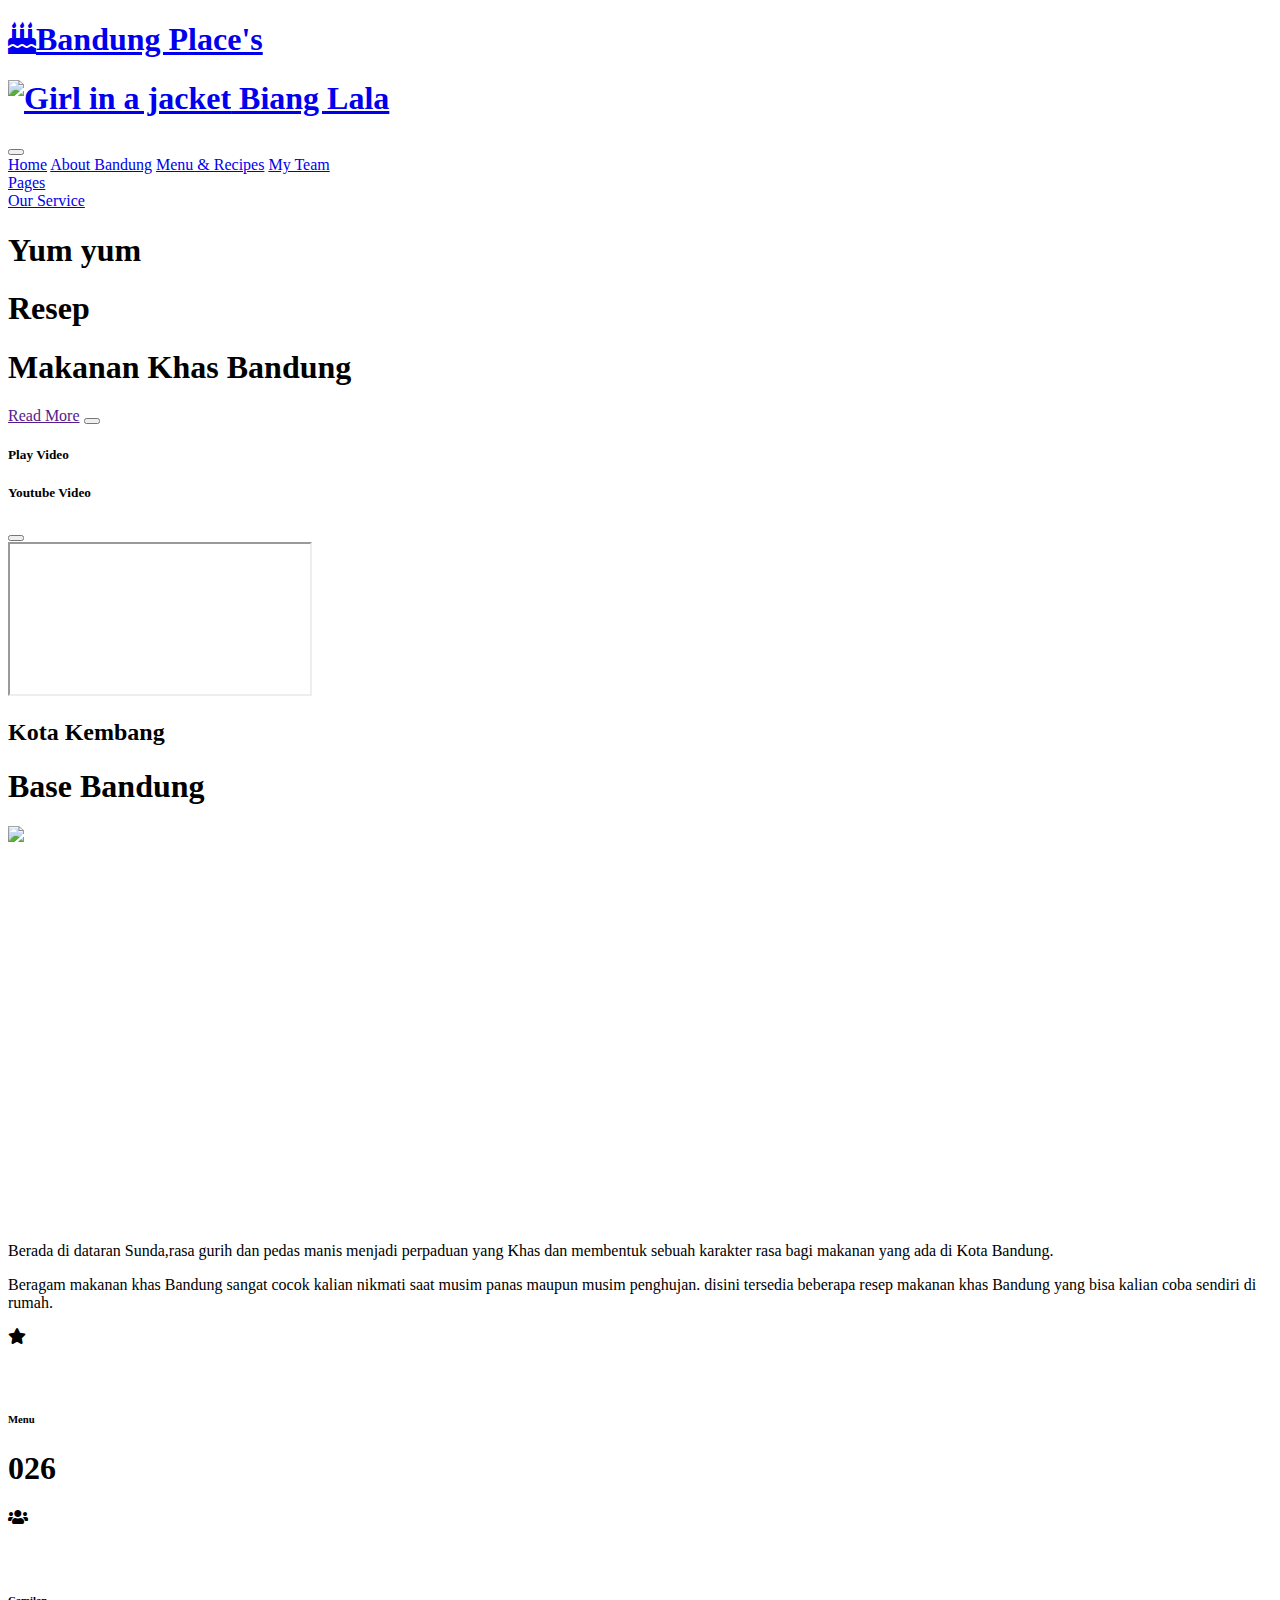
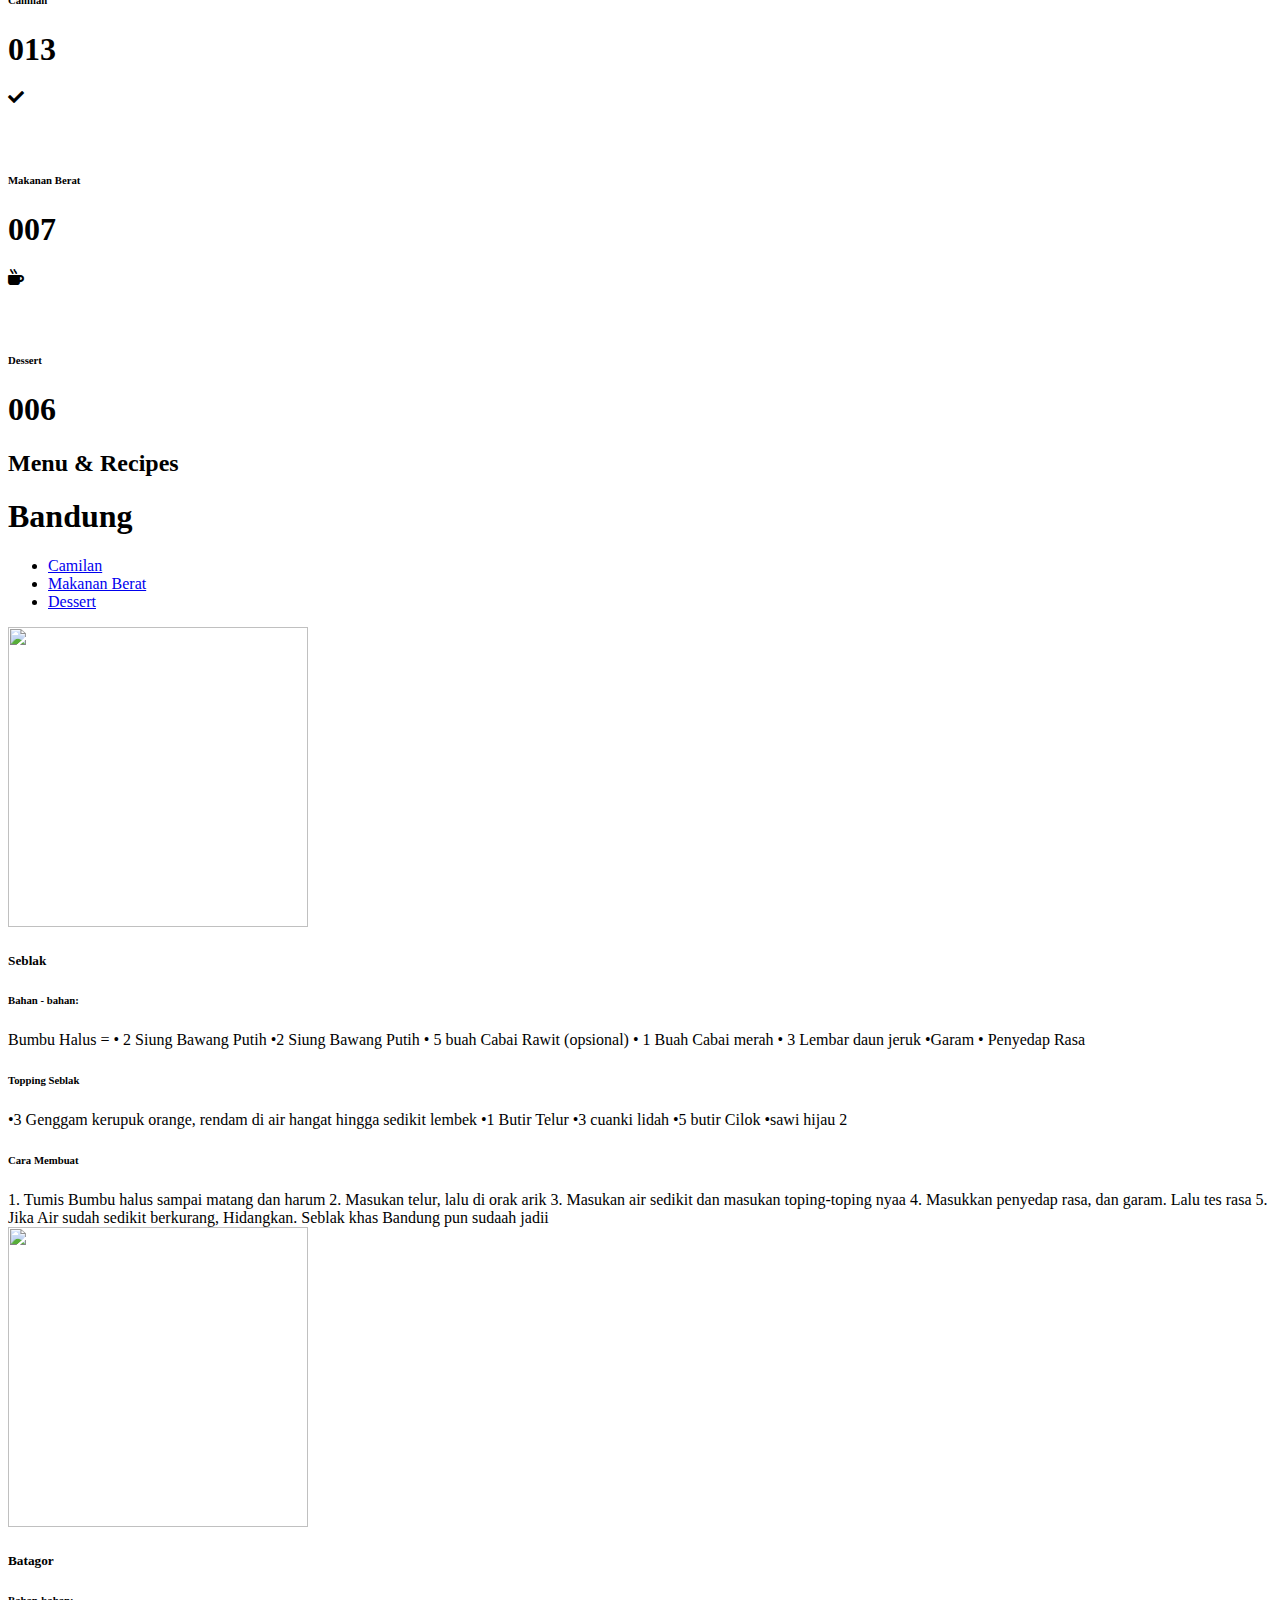
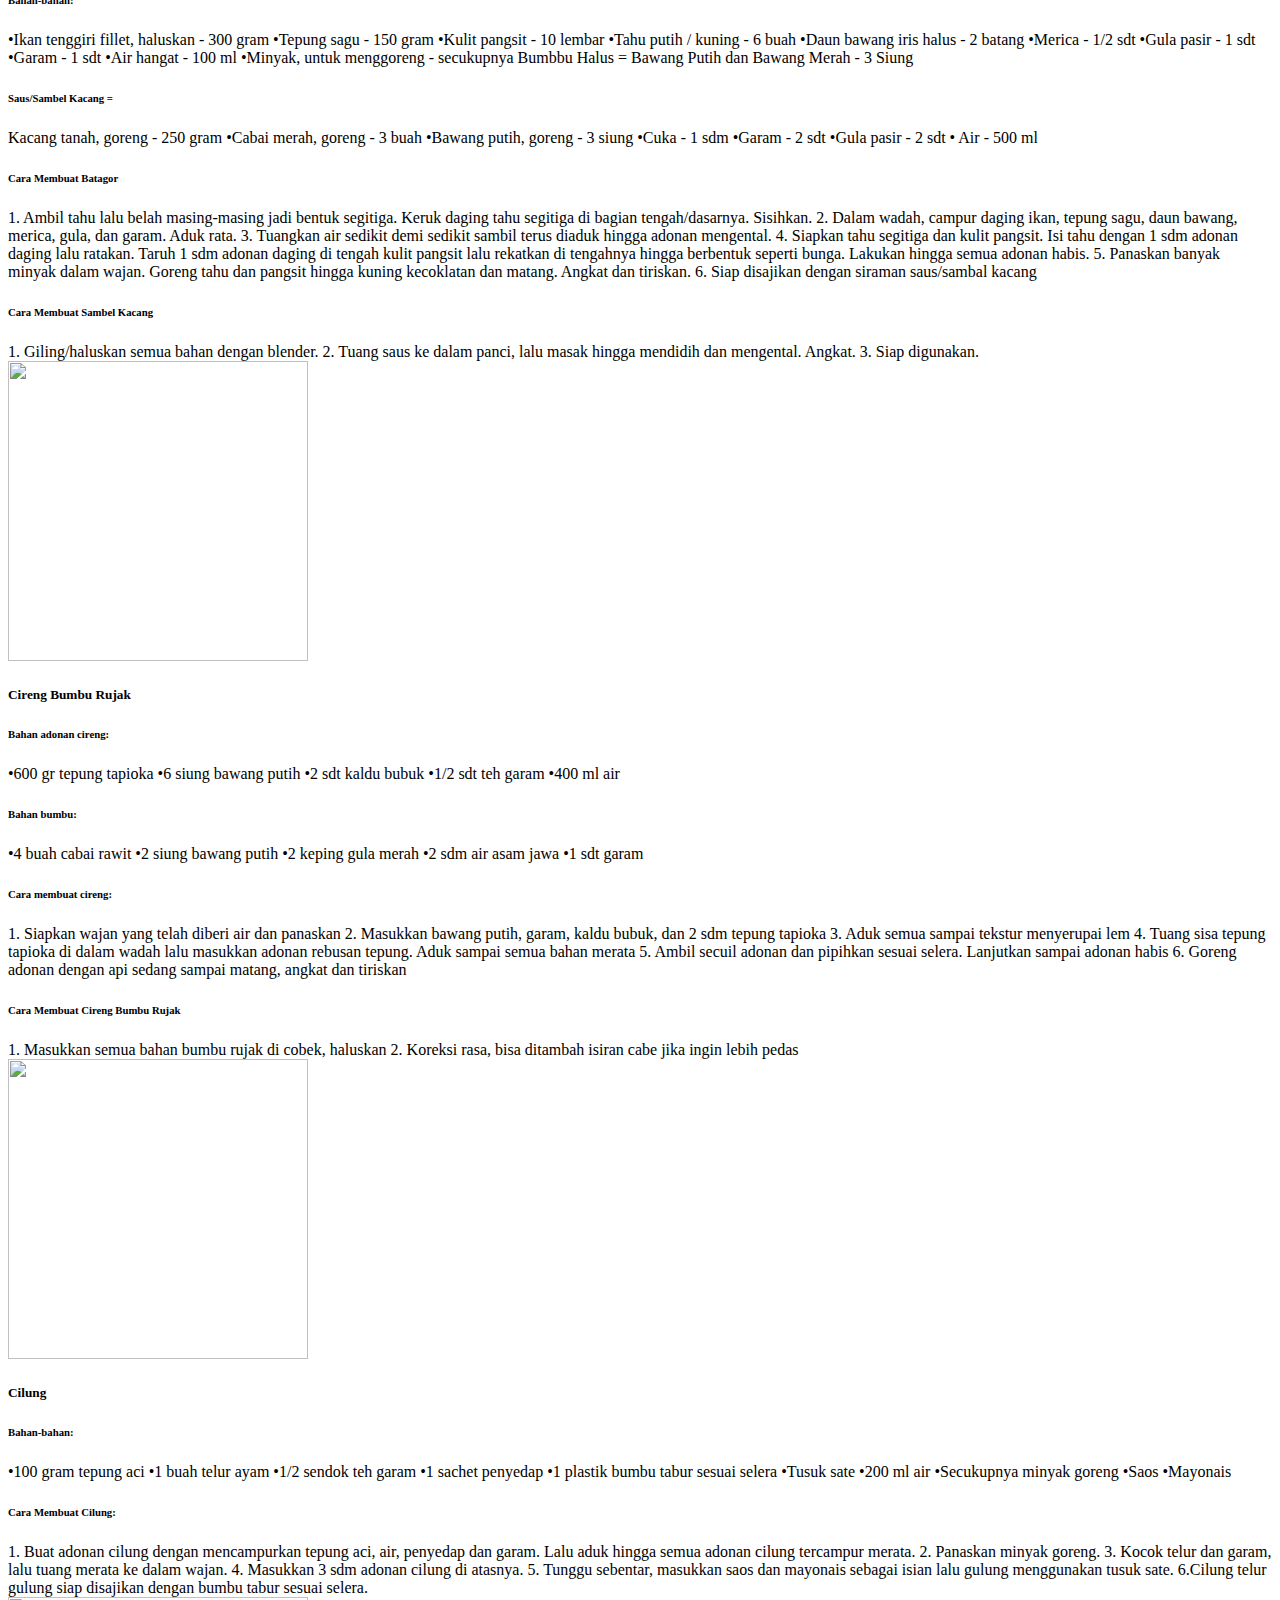
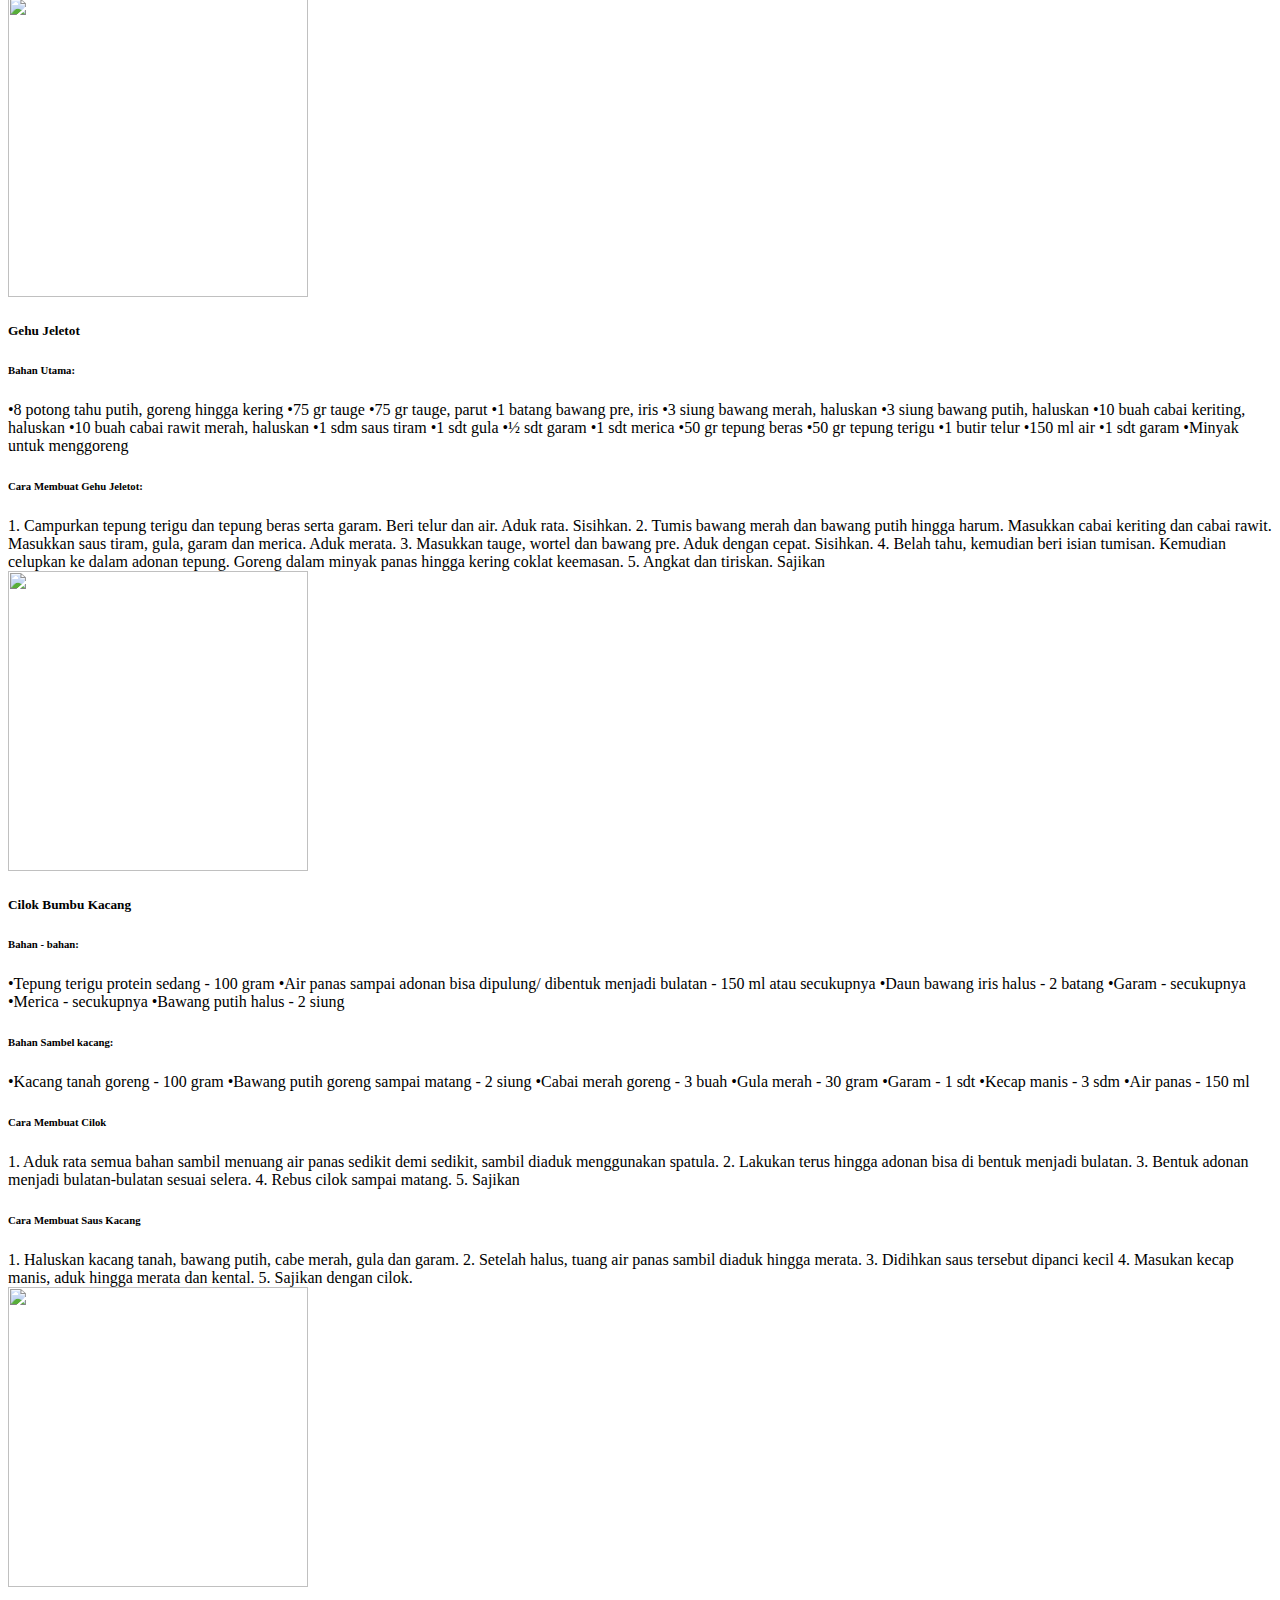
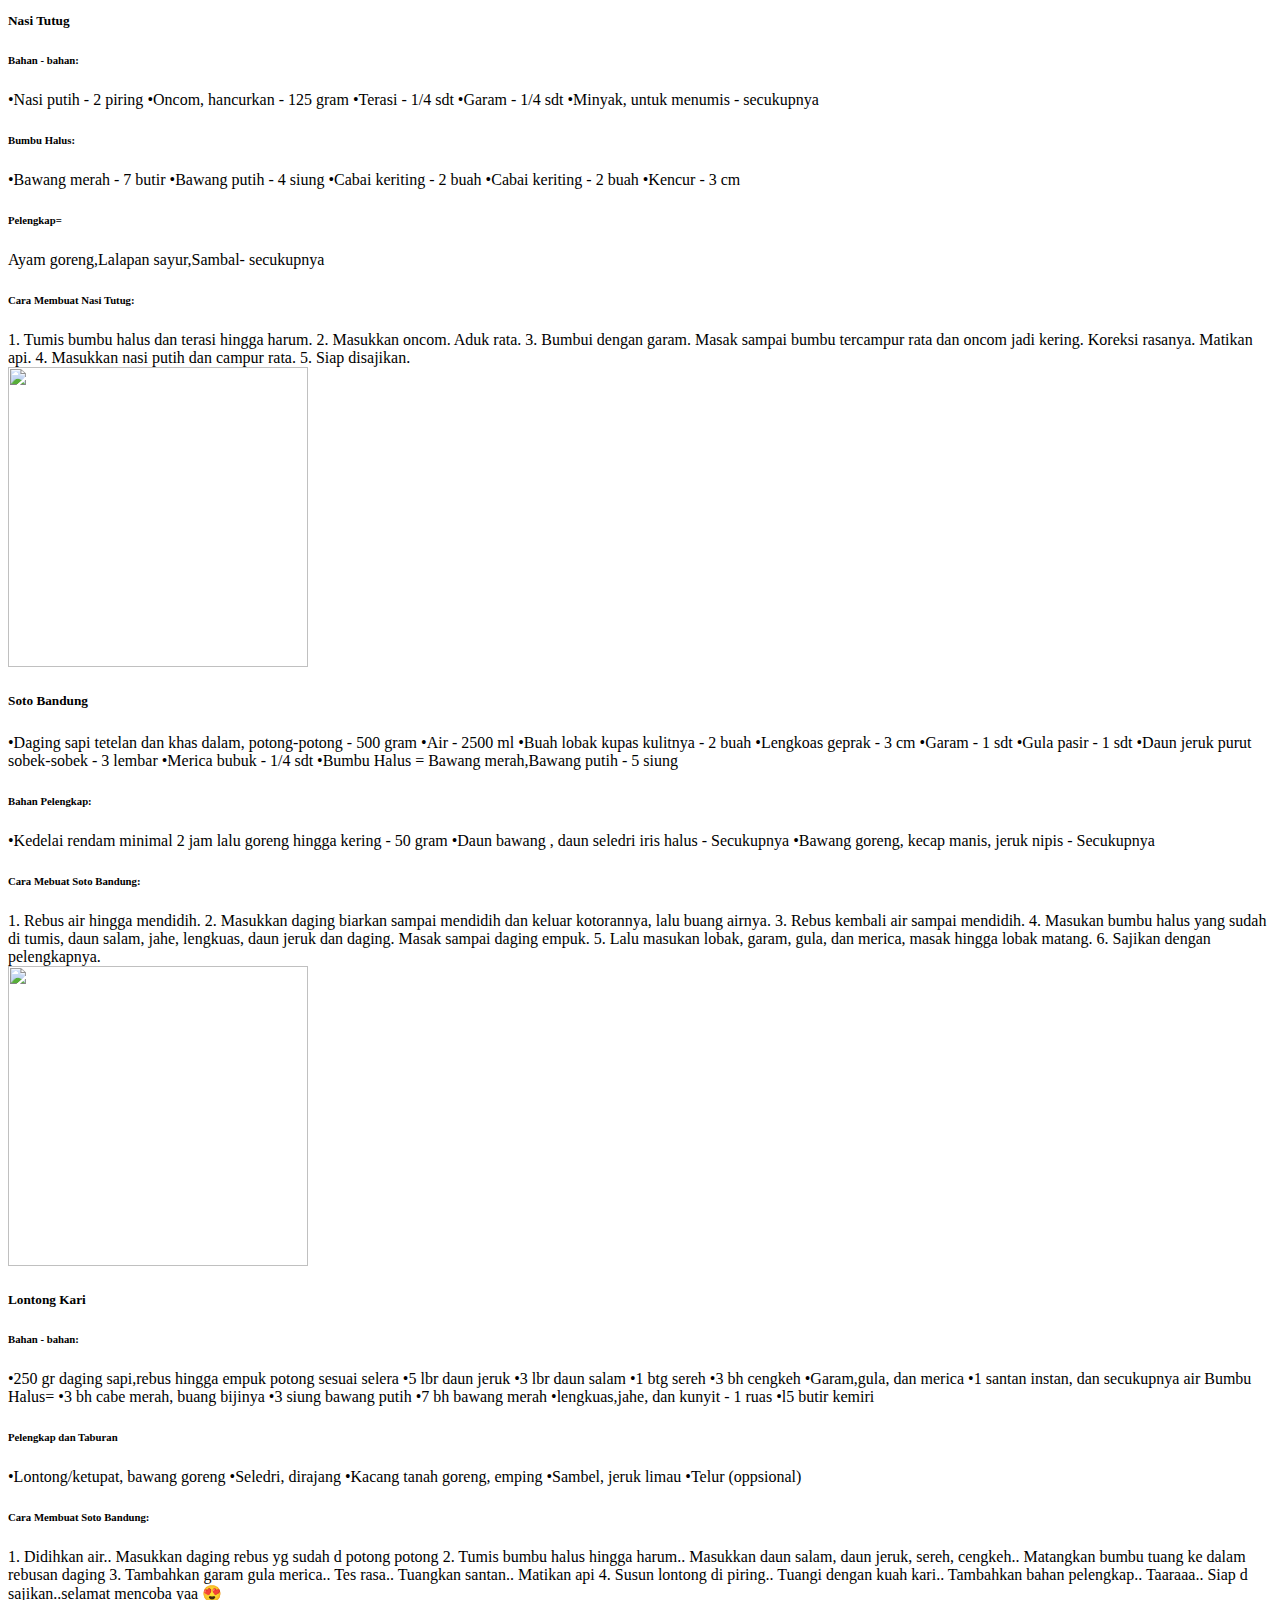
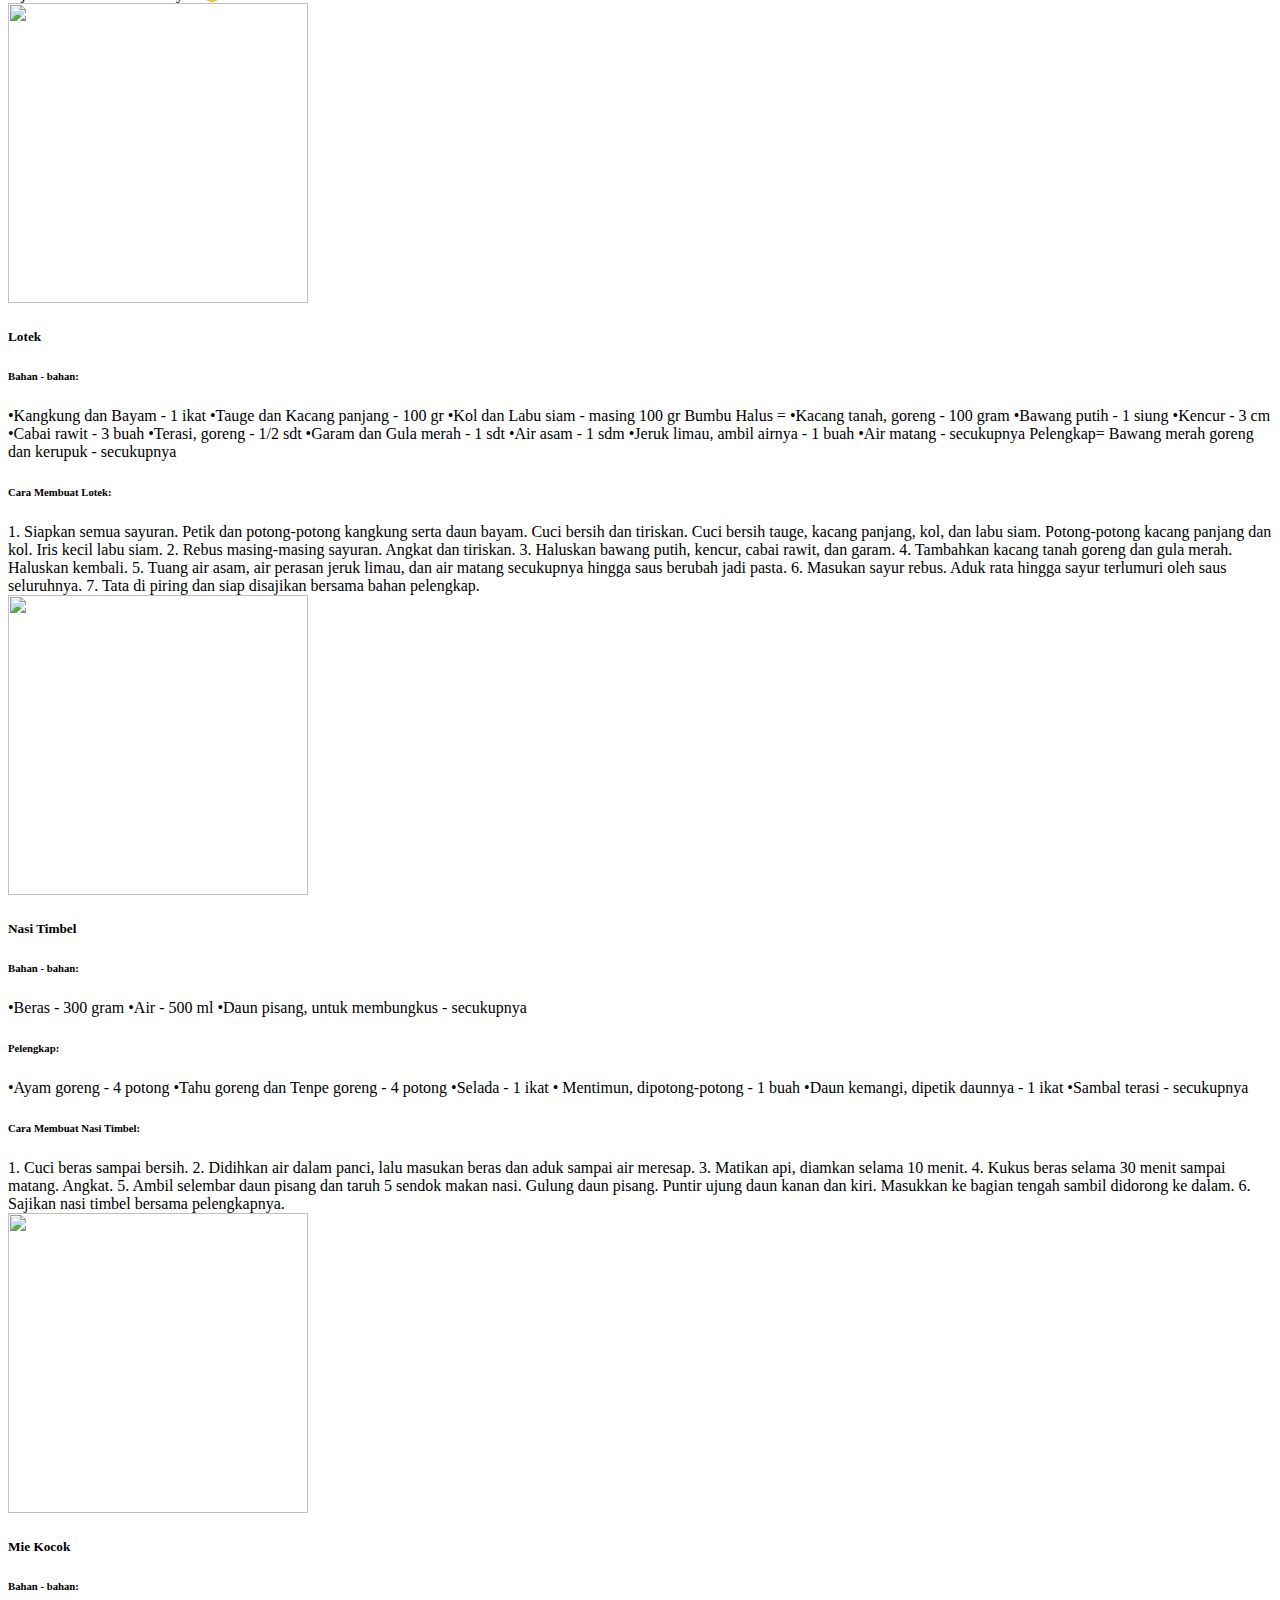
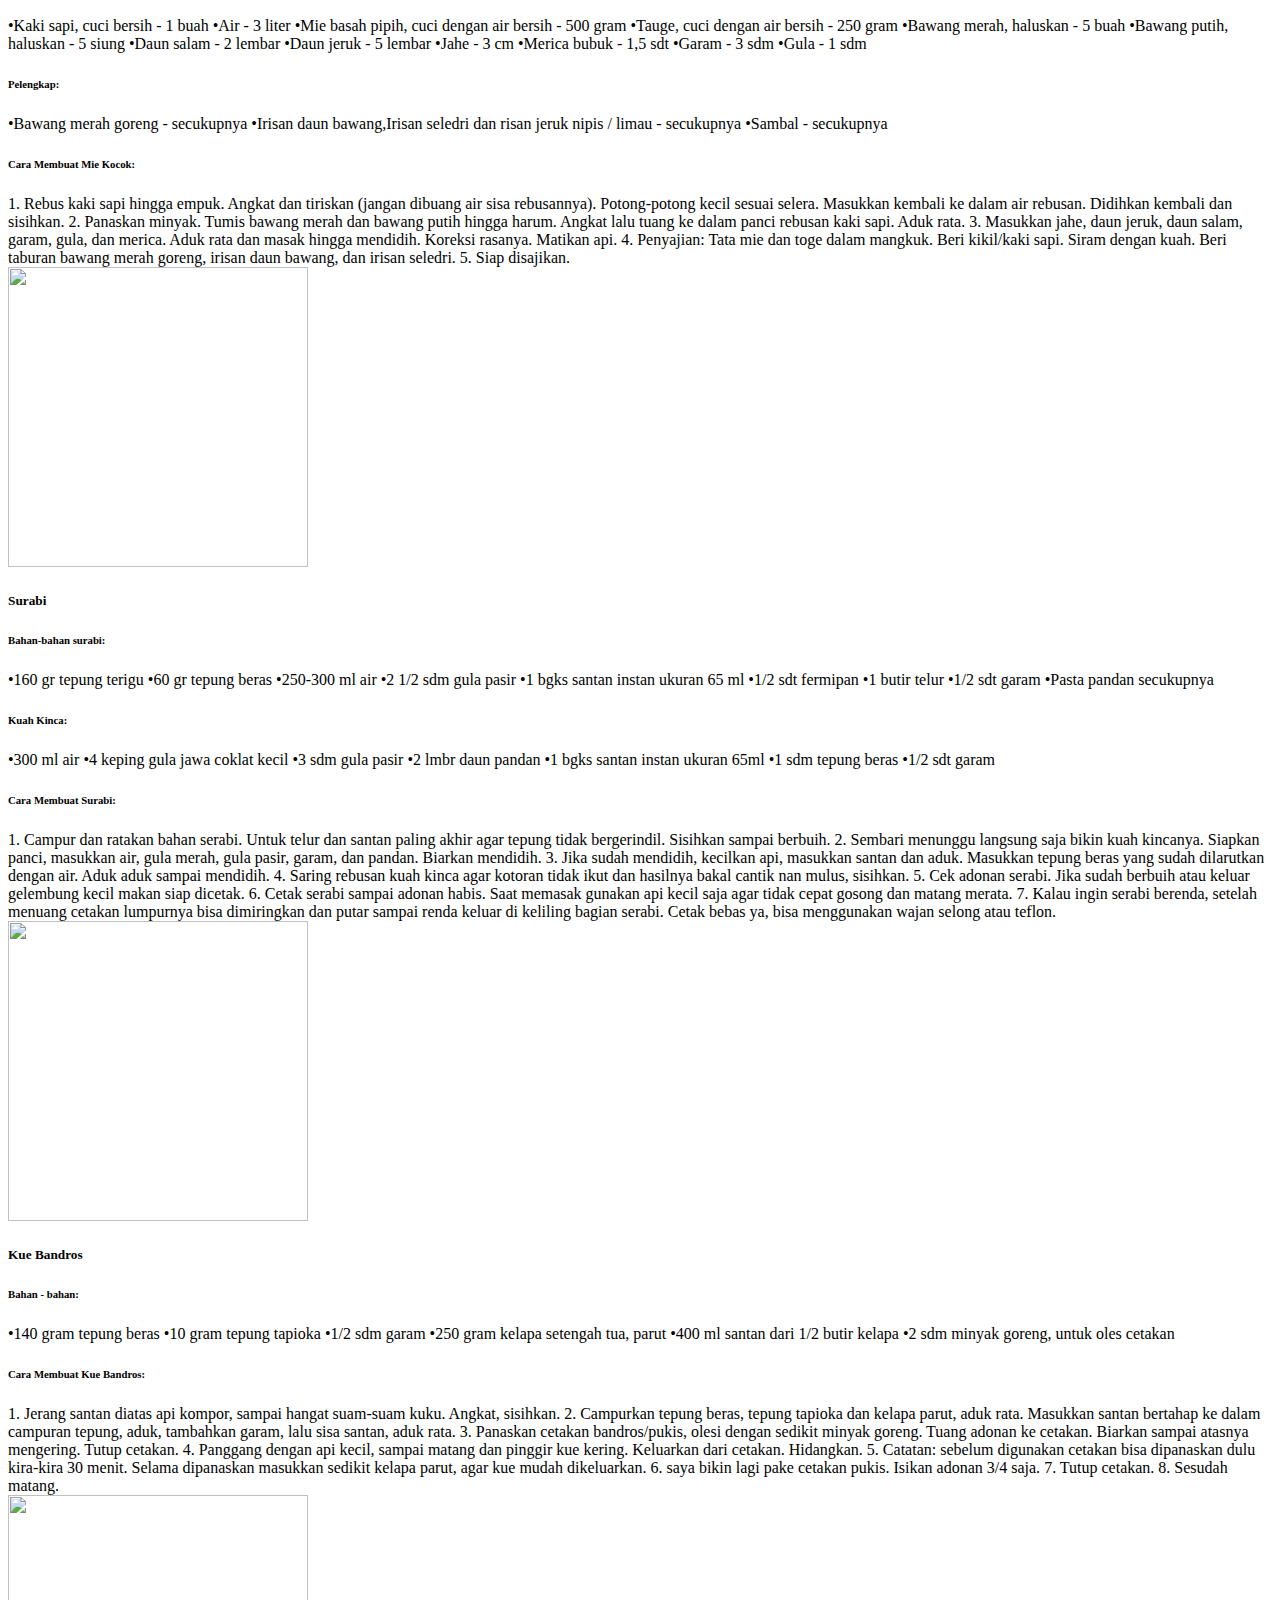
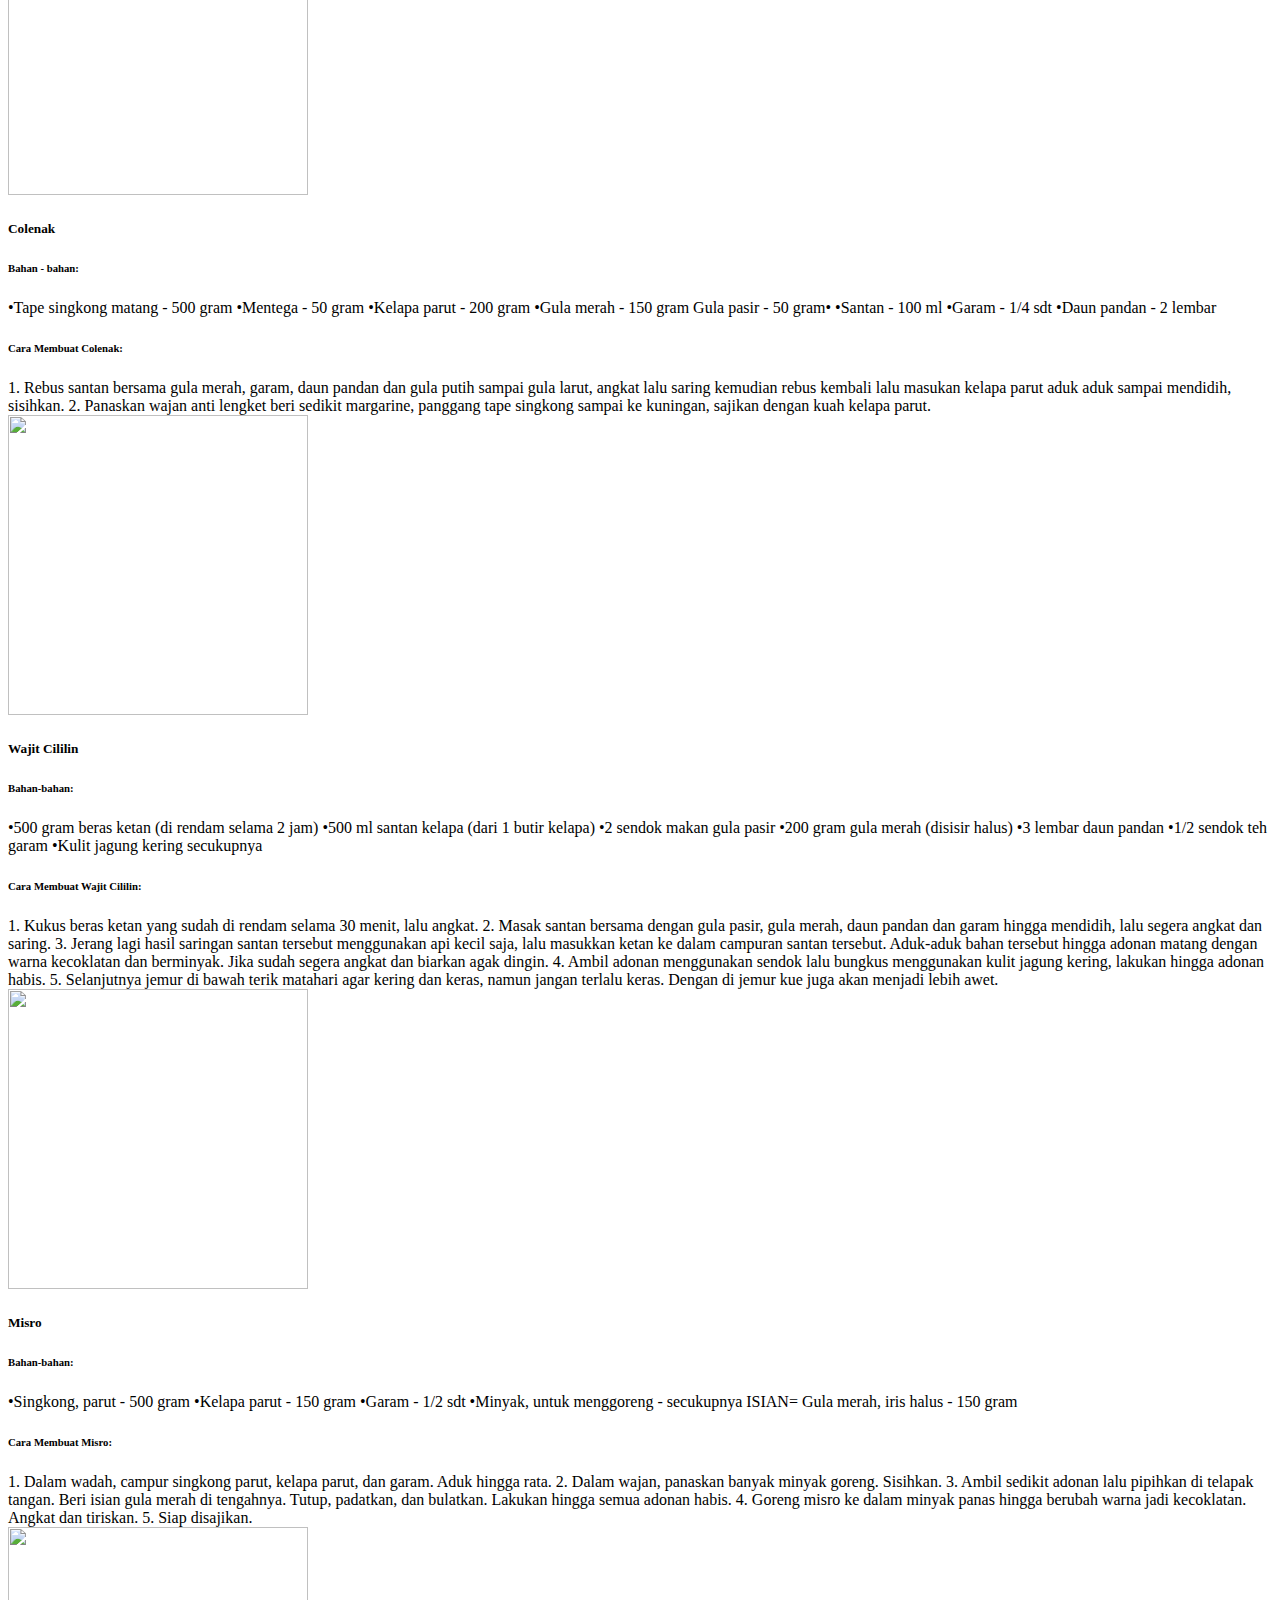
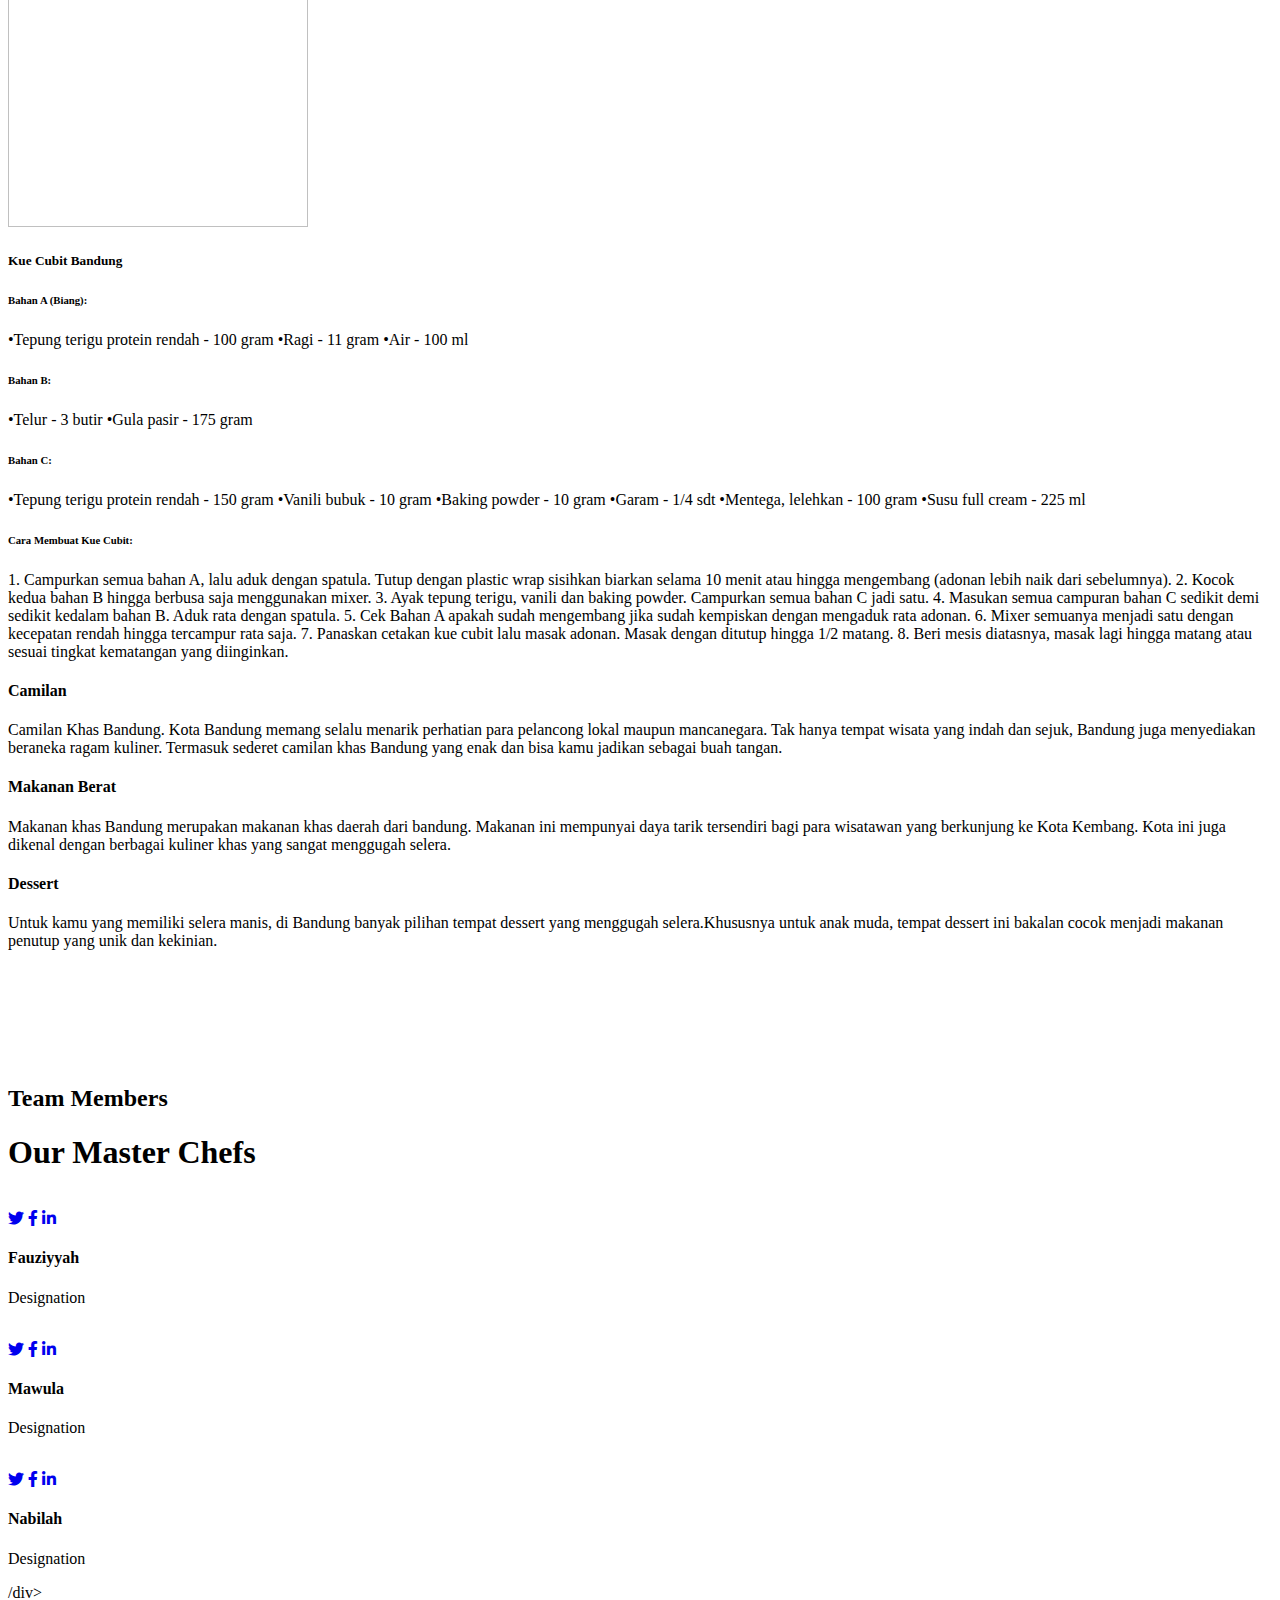
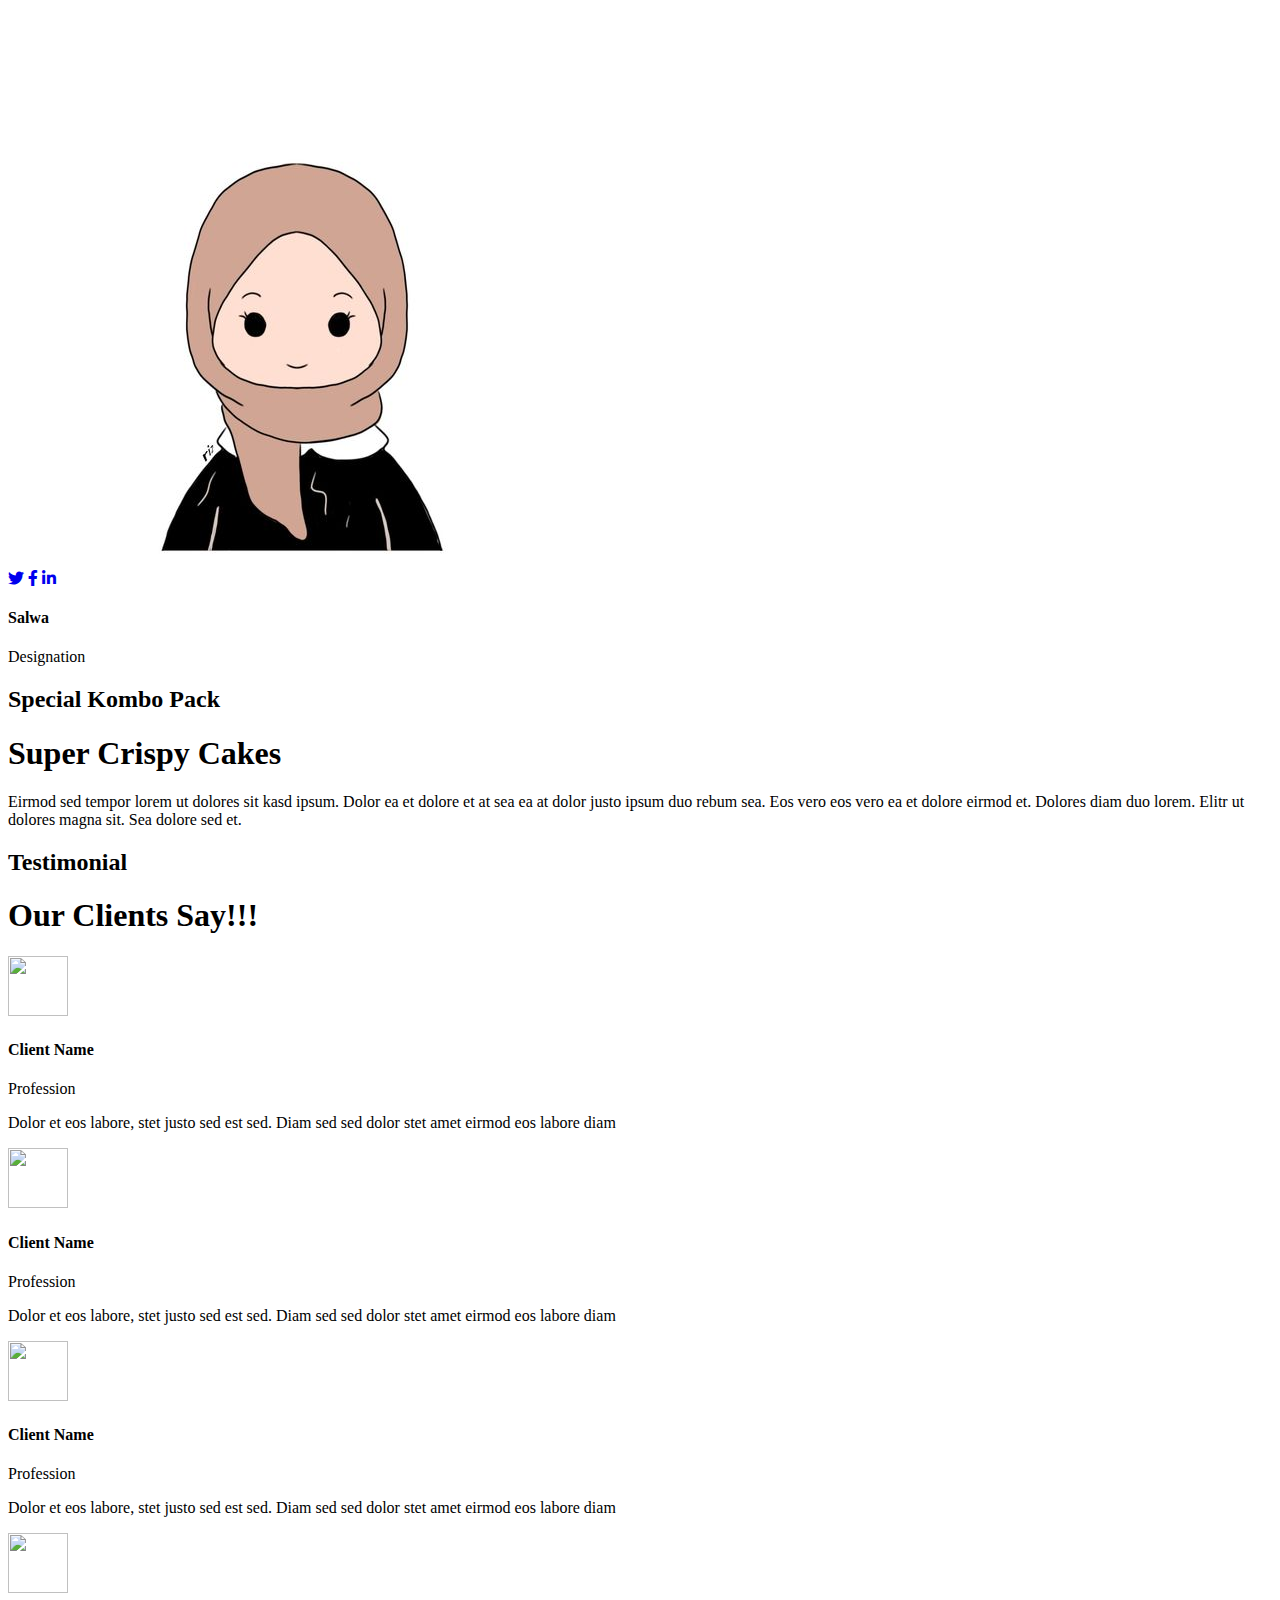
==== commit 87e9874b: "Update index.html" ====
--- a/index.html
+++ b/index.html
@@ -61,7 +61,7 @@
     <!-- Navbar Start -->
     <nav class="navbar navbar-expand-lg bg-dark navbar-dark shadow-sm py-3 py-lg-0 px-3 px-lg-0">
         <a href="index.html" class="navbar-brand d-block d-lg-none">
-            <h1 class="m-0 text-uppercase text-white"><i class="fa fa-birthday-cake fs-1 text-primary me-3"></i>Bandung</h1>
+            <h1 class="m-0 text-uppercase text-white"><img src="logosma.png" alt="Girl in a jacket" width="100" height="100" > Biang Lala</h1>
         </a>
         <button class="navbar-toggler" type="button" data-bs-toggle="collapse" data-bs-target="#navbarCollapse">
             <span class="navbar-toggler-icon"></span>
@@ -76,7 +76,6 @@
                     <a href="#" class="nav-link dropdown-toggle" data-bs-toggle="dropdown">Pages</a>
                     <div class="dropdown-menu m-0">
                         <a href="service.html" class="dropdown-item">Our Service</a>
-                        <a href="testimonial.html" class="dropdown-item">Testimonial</a>
                     </div>
                 </div>
             </div>
@@ -898,8 +897,25 @@
                         <div class="bg-dark border-inner text-center p-4">
                             <h4 class="text-uppercase text-primary">Nabilah</h4>
                             <p class="text-white m-0">Designation</p>
-                        </div>
-                    </div>
+                          /div>
+                    </div>
+                </div>
+                    </div class="col-lg-4 col-md-6>
+                    <div class="team-item">
+                        <div class="position-relative overflow-hidden">
+                            <img class="img-fluid w-100" src="img/salwa.jpg" alt="">
+                            <div class="team-overlay w-100 h-100 position-absolute top-50 start-50 translate-middle d-flex align-items-center justify-content-center">
+                                <div class="d-flex align-items-center justify-content-start">
+                                    <a class="btn btn-lg btn-primary btn-lg-square border-inner rounded-0 mx-1" href="#"><i class="fab fa-twitter fw-normal"></i></a>
+                                    <a class="btn btn-lg btn-primary btn-lg-square border-inner rounded-0 mx-1" href="#"><i class="fab fa-facebook-f fw-normal"></i></a>
+                                    <a class="btn btn-lg btn-primary btn-lg-square border-inner rounded-0 mx-1" href="#"><i class="fab fa-linkedin-in fw-normal"></i></a>
+                                </div>
+                            </div>
+                        </div>
+                        <div class="bg-dark border-inner text-center p-4">
+                            <h4 class="text-uppercase text-primary">Salwa</h4>
+                            <p class="text-white m-0">Designation</p>
+                     </div>
                 </div>
             </div>
         </div>
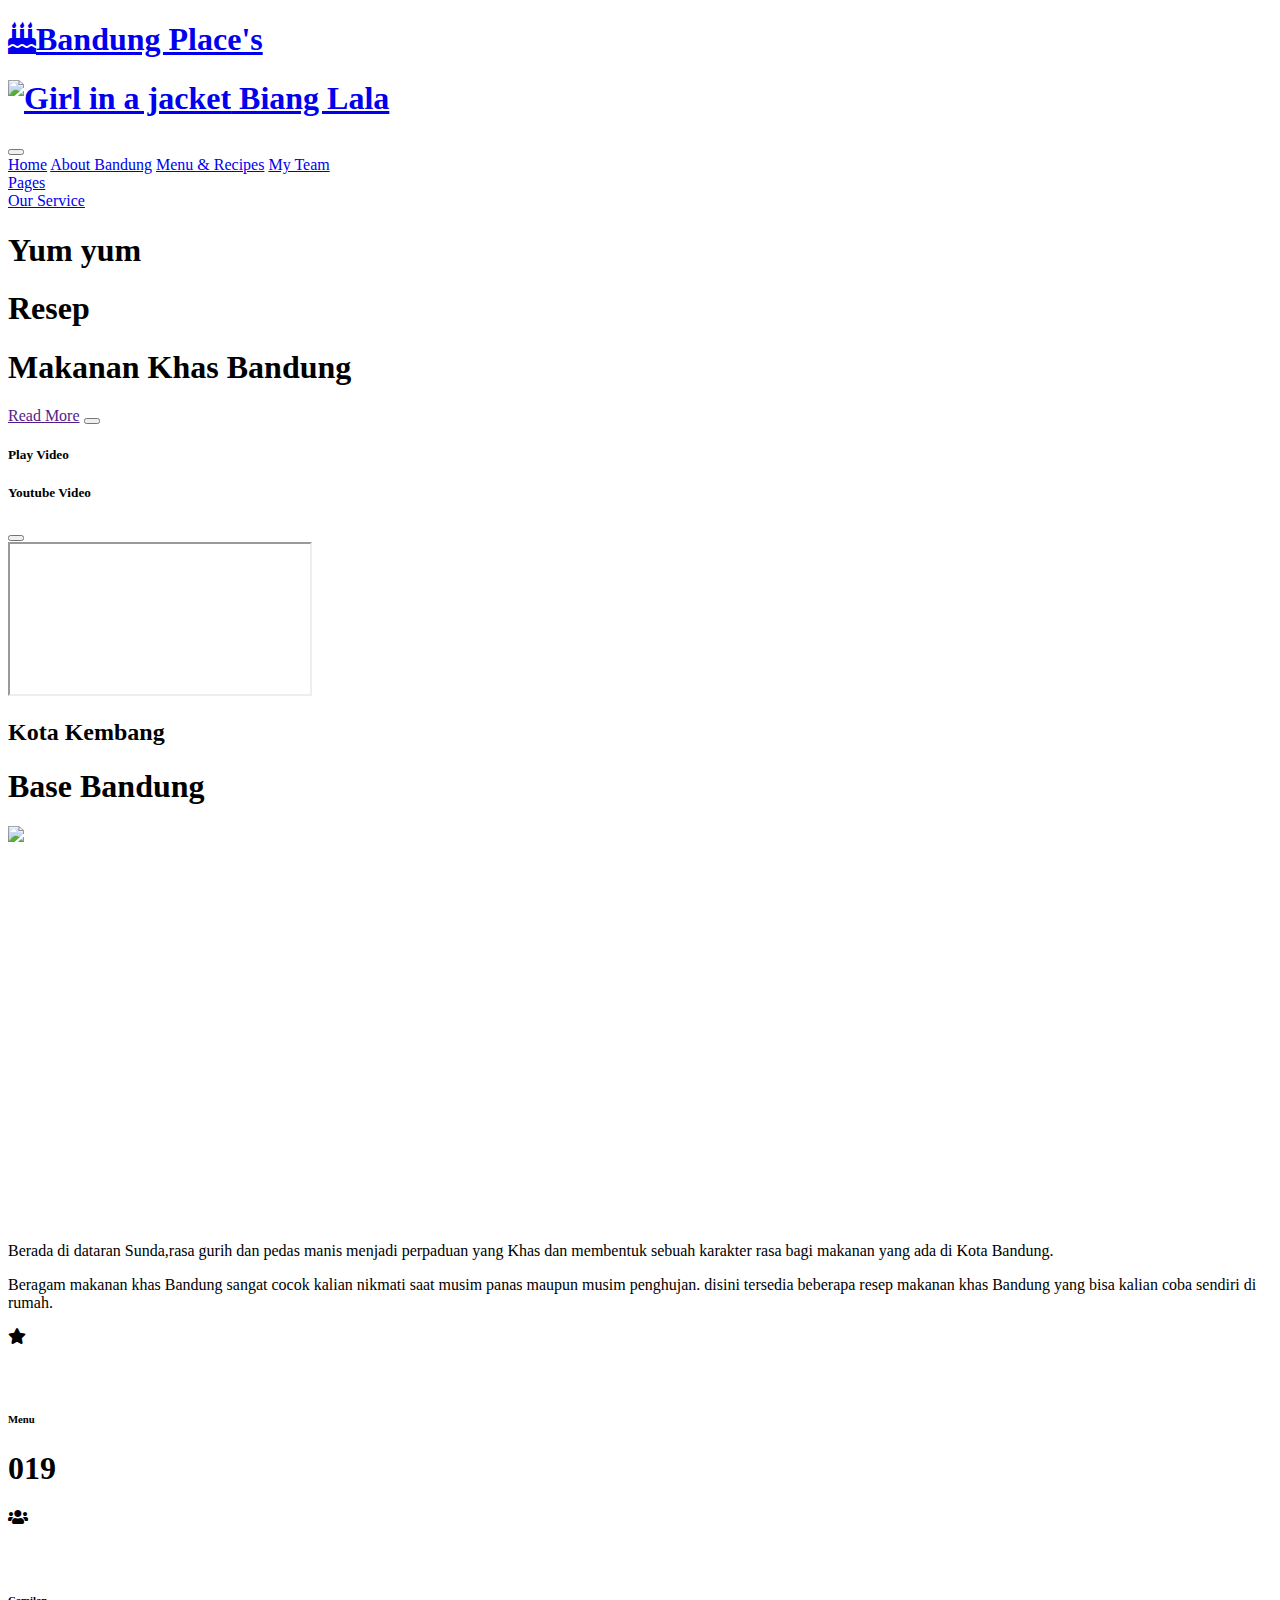
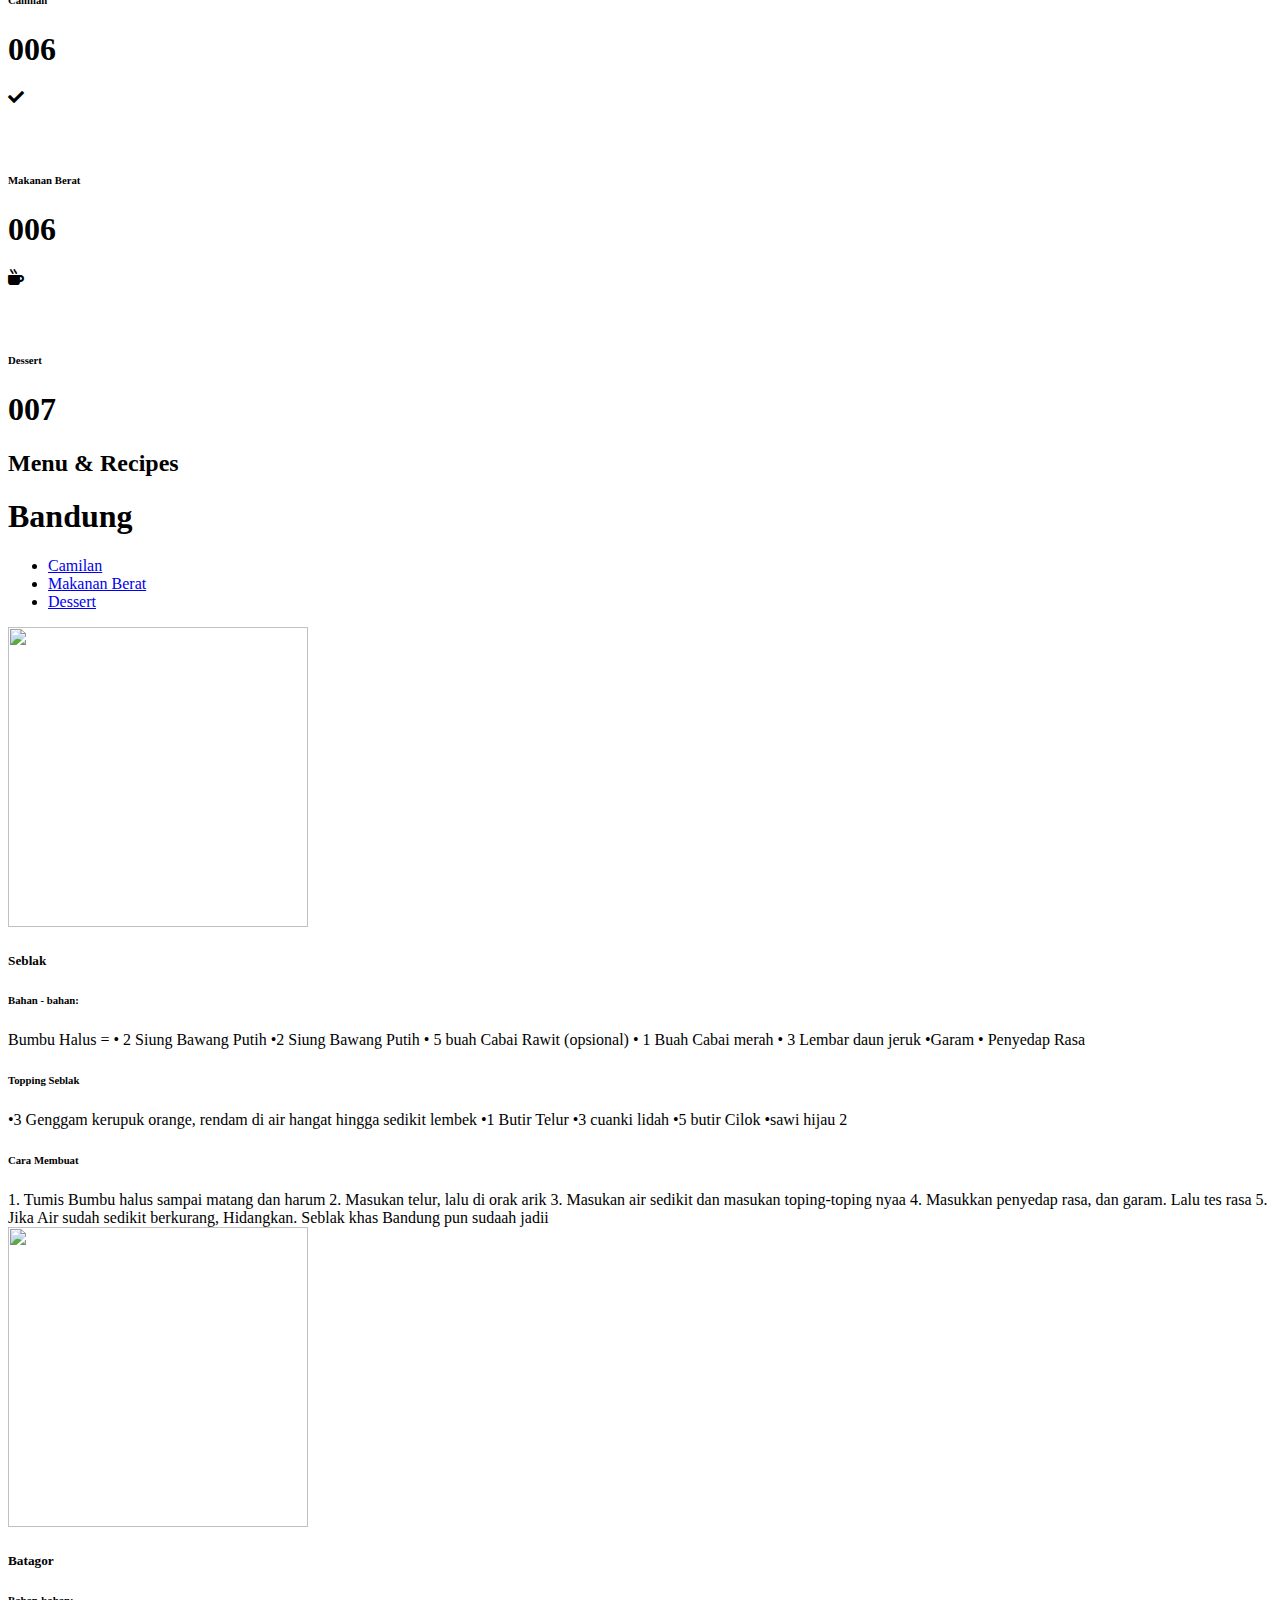
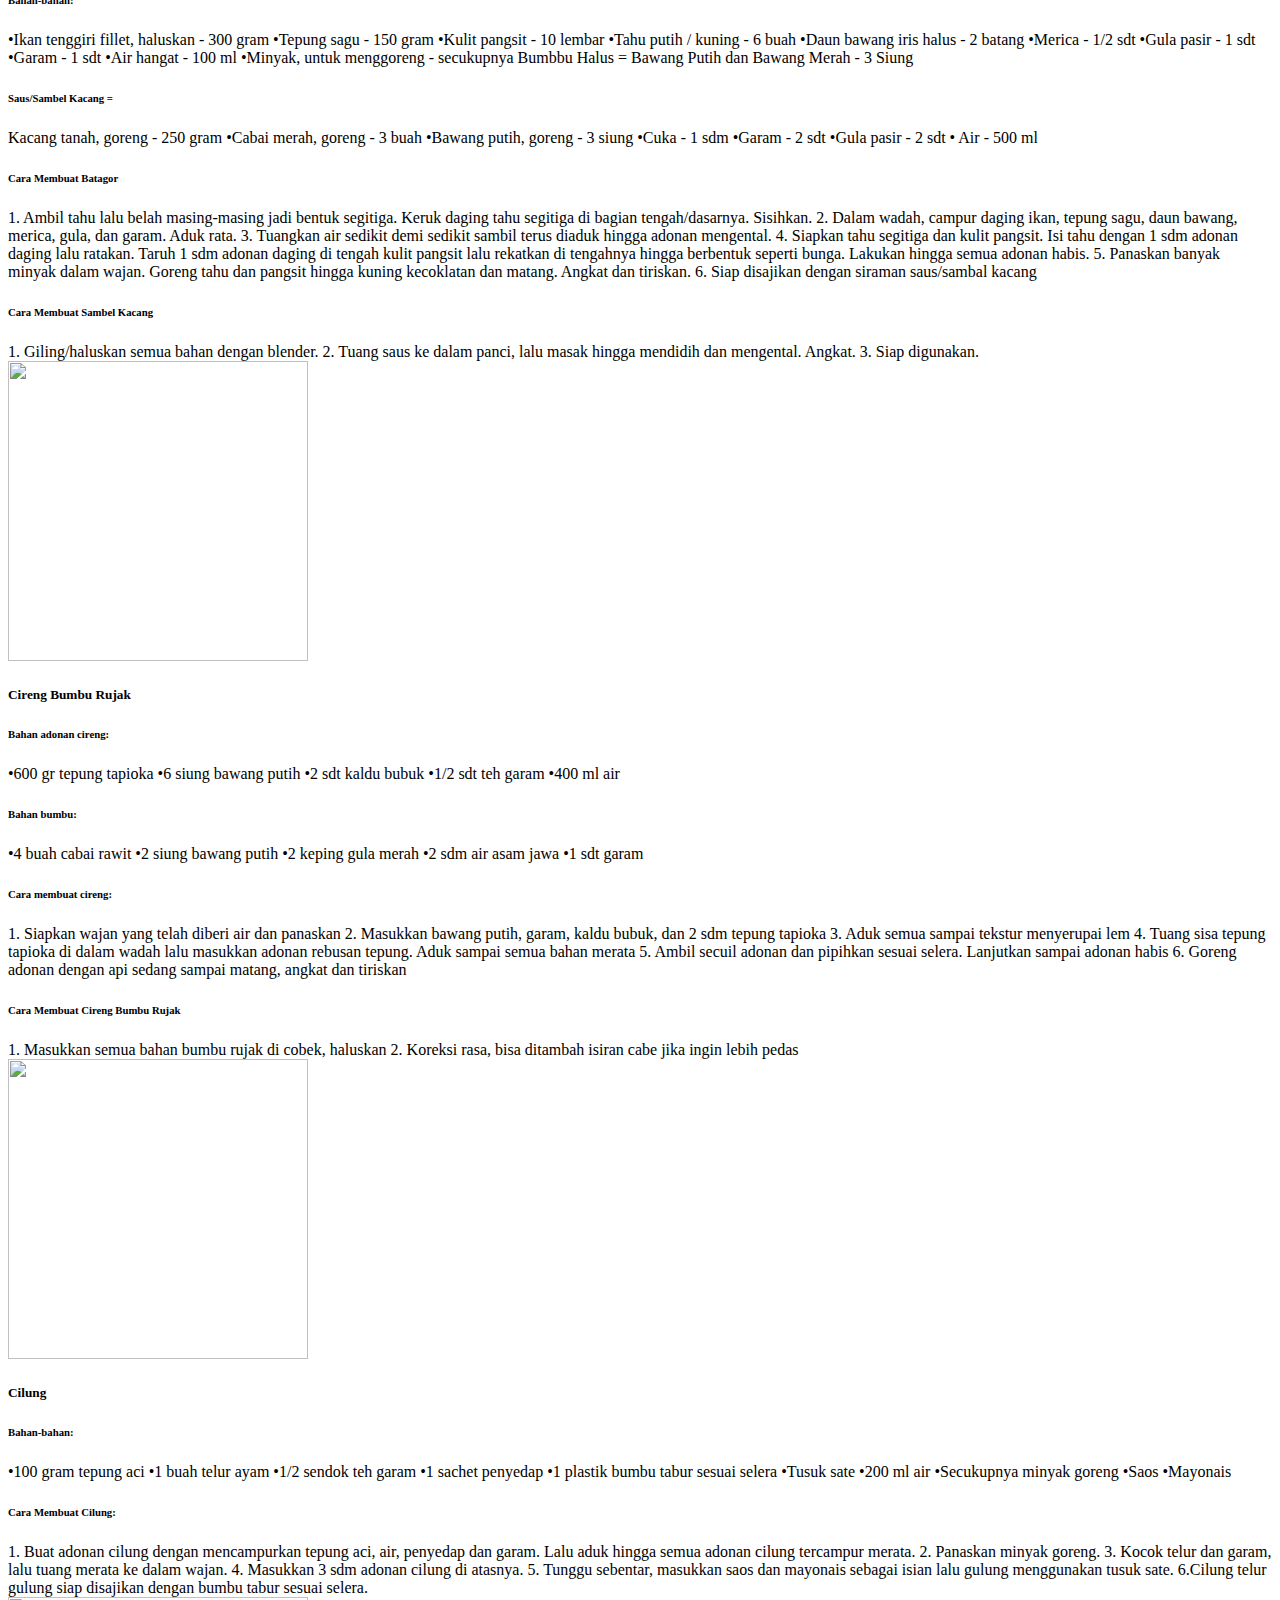
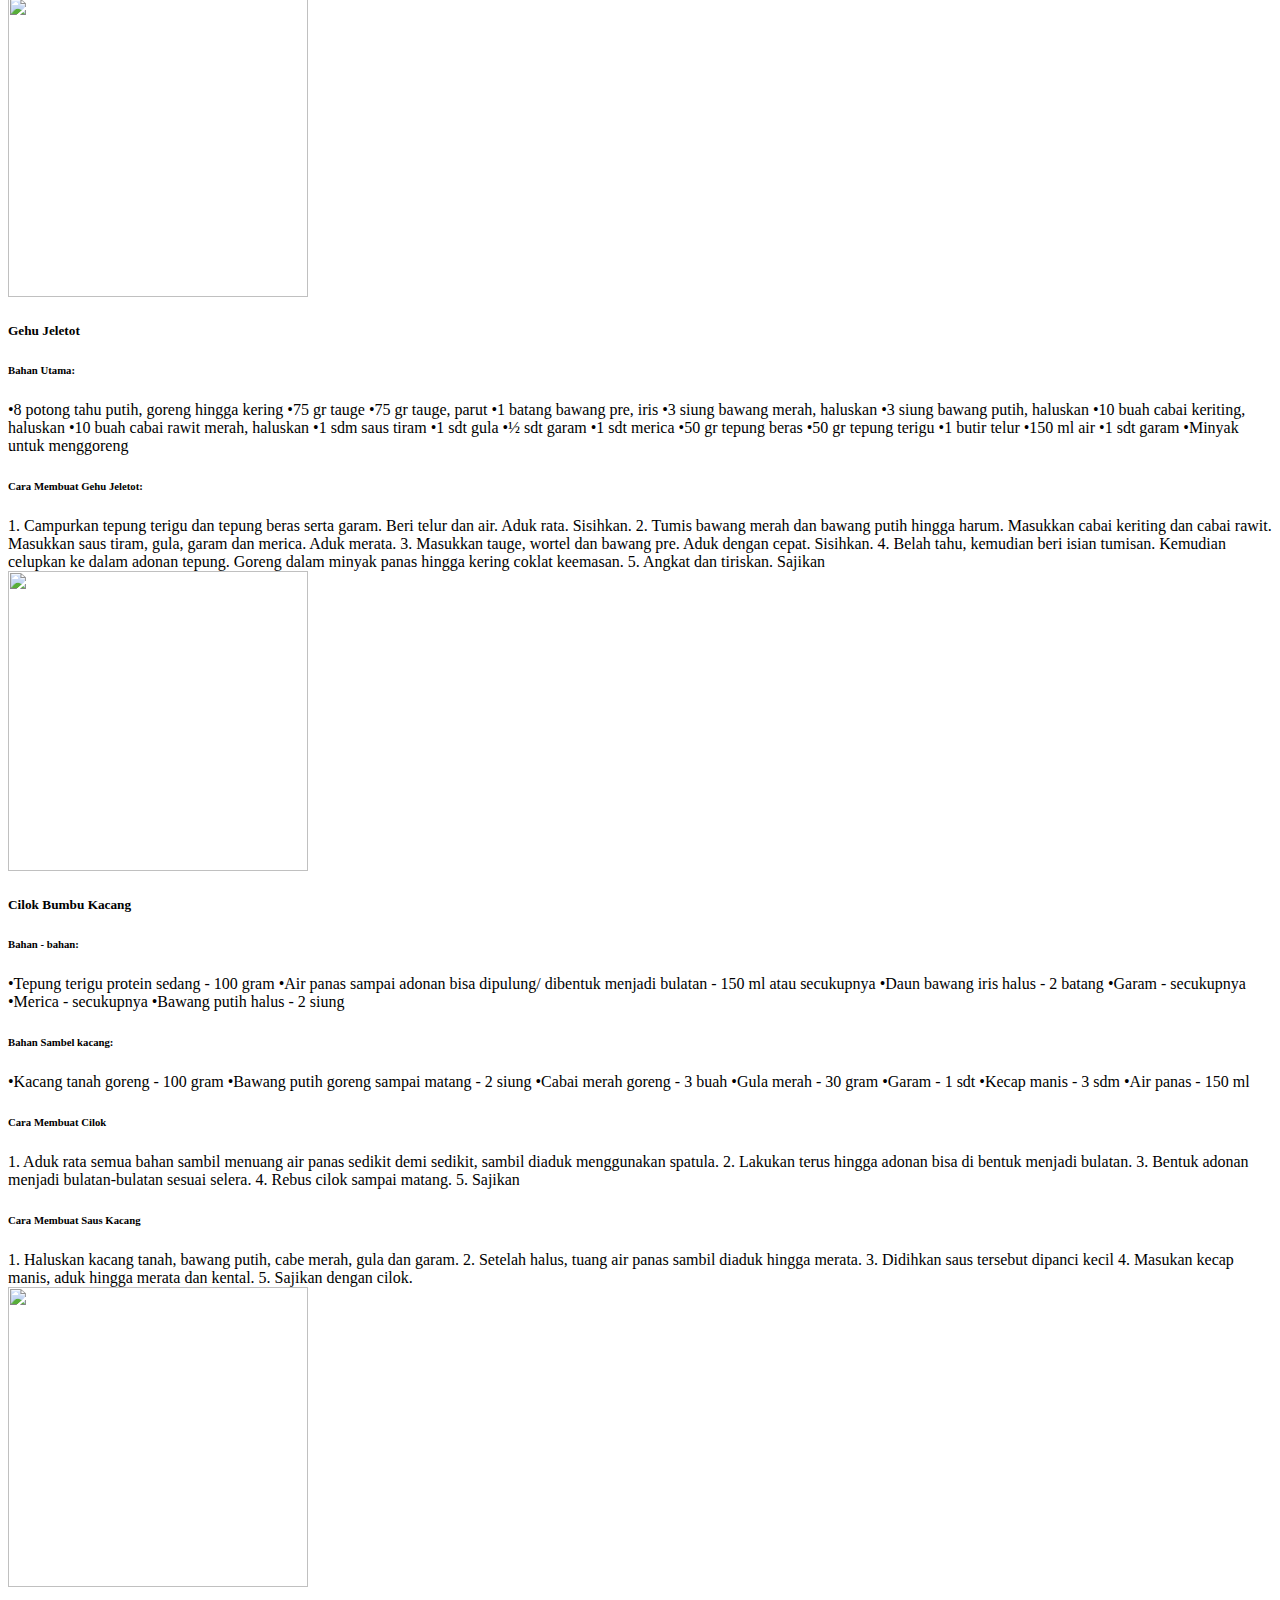
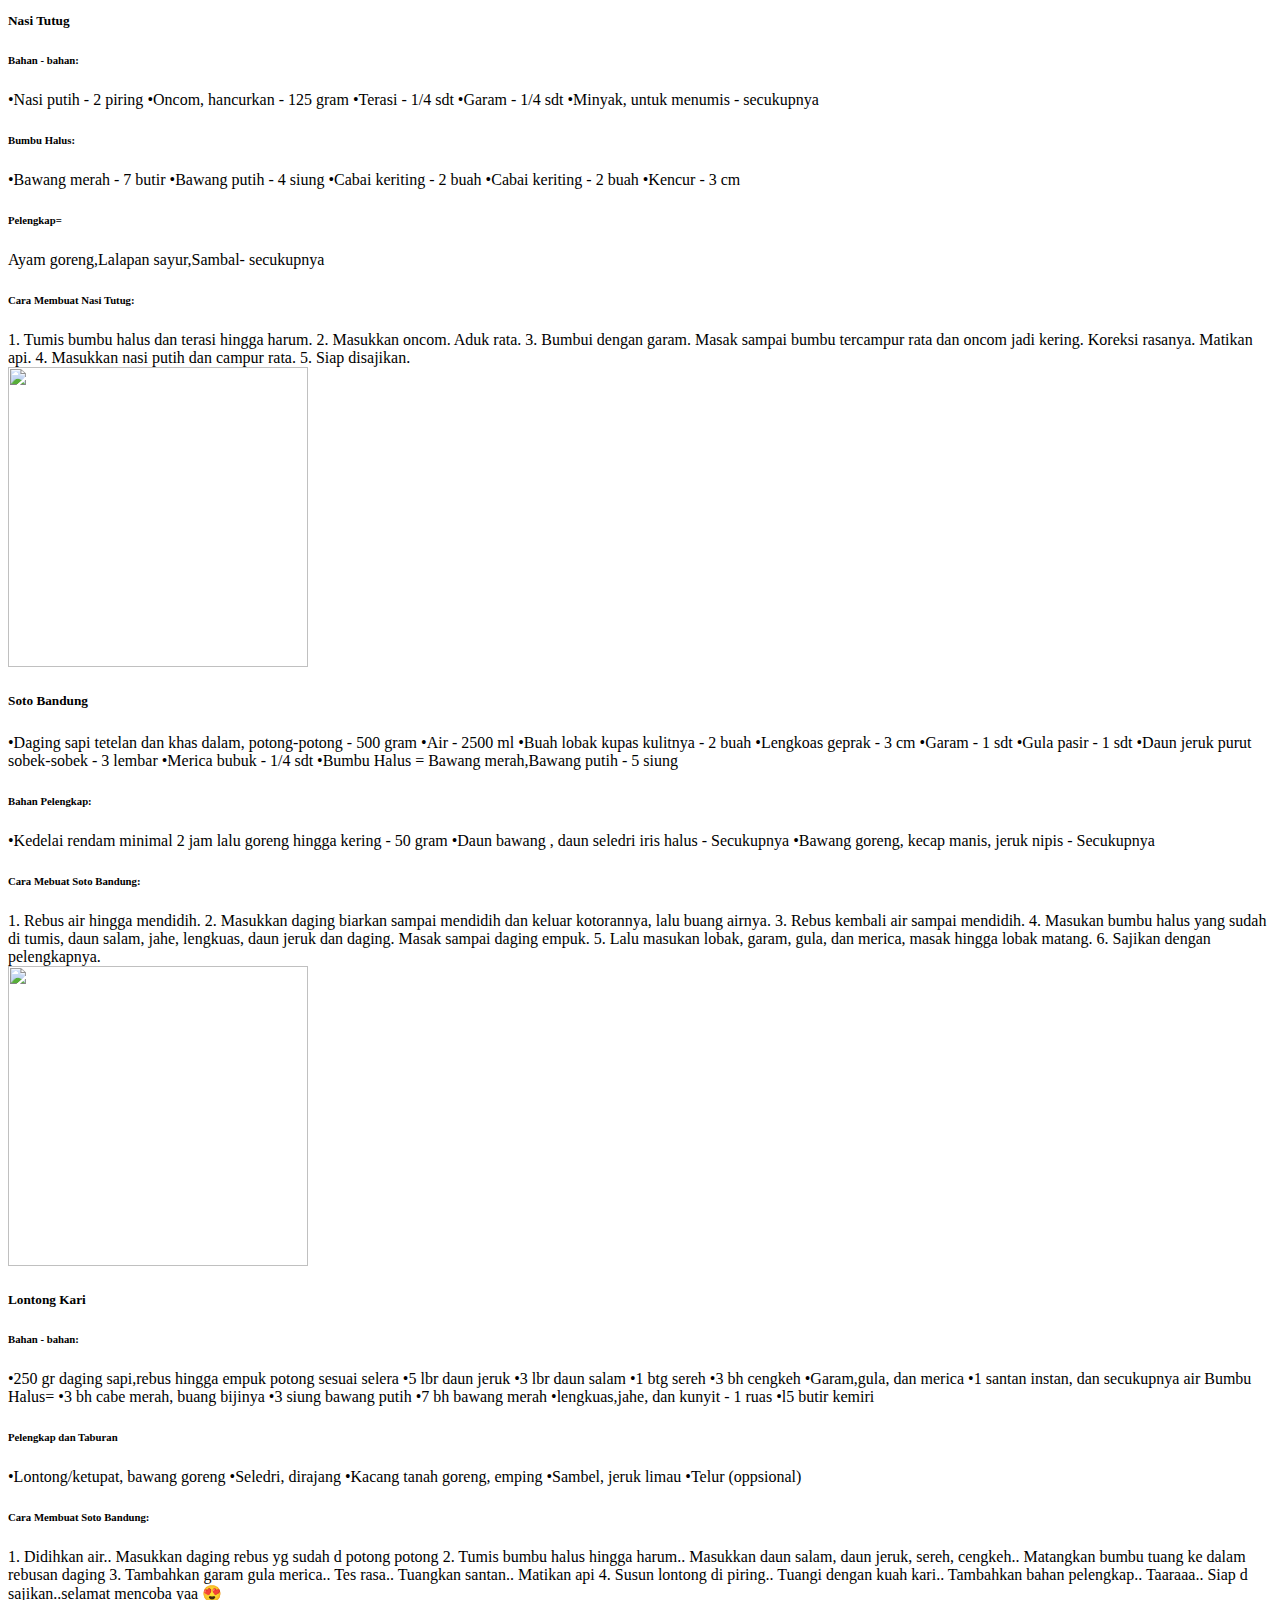
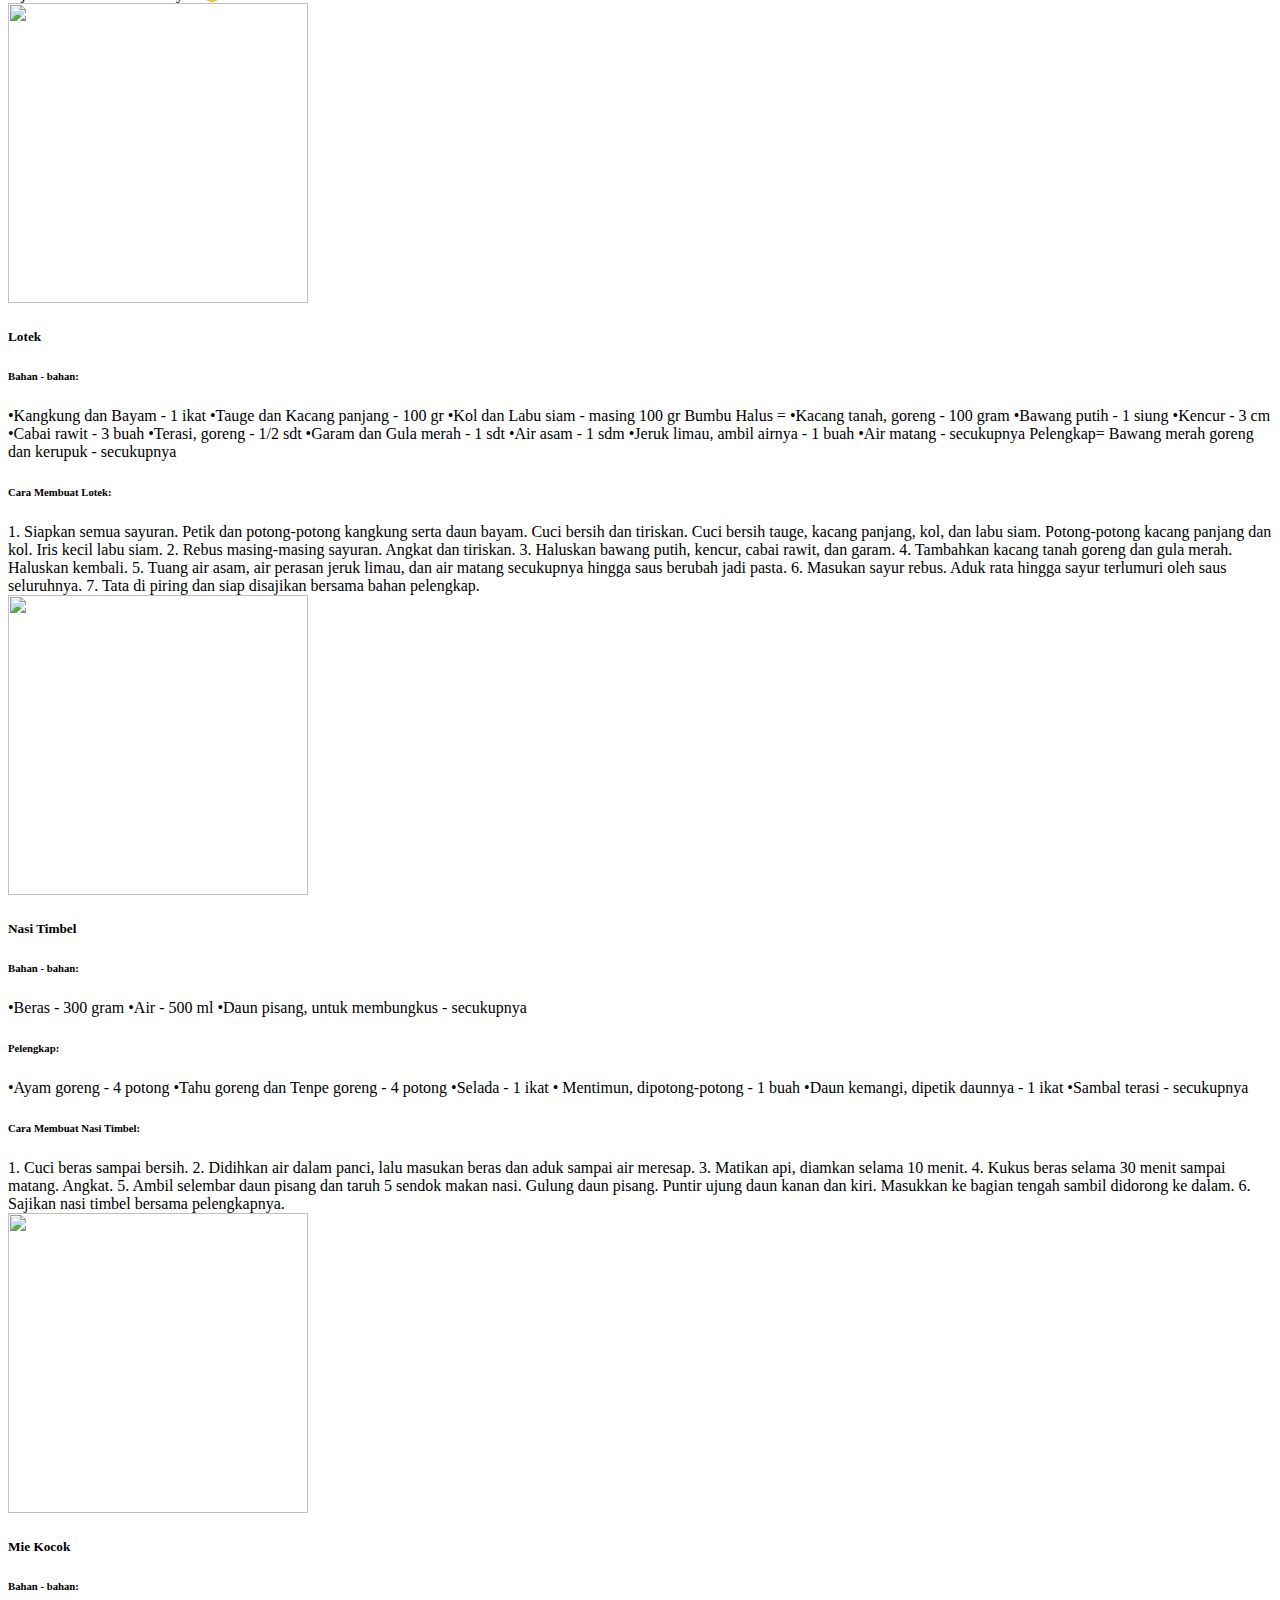
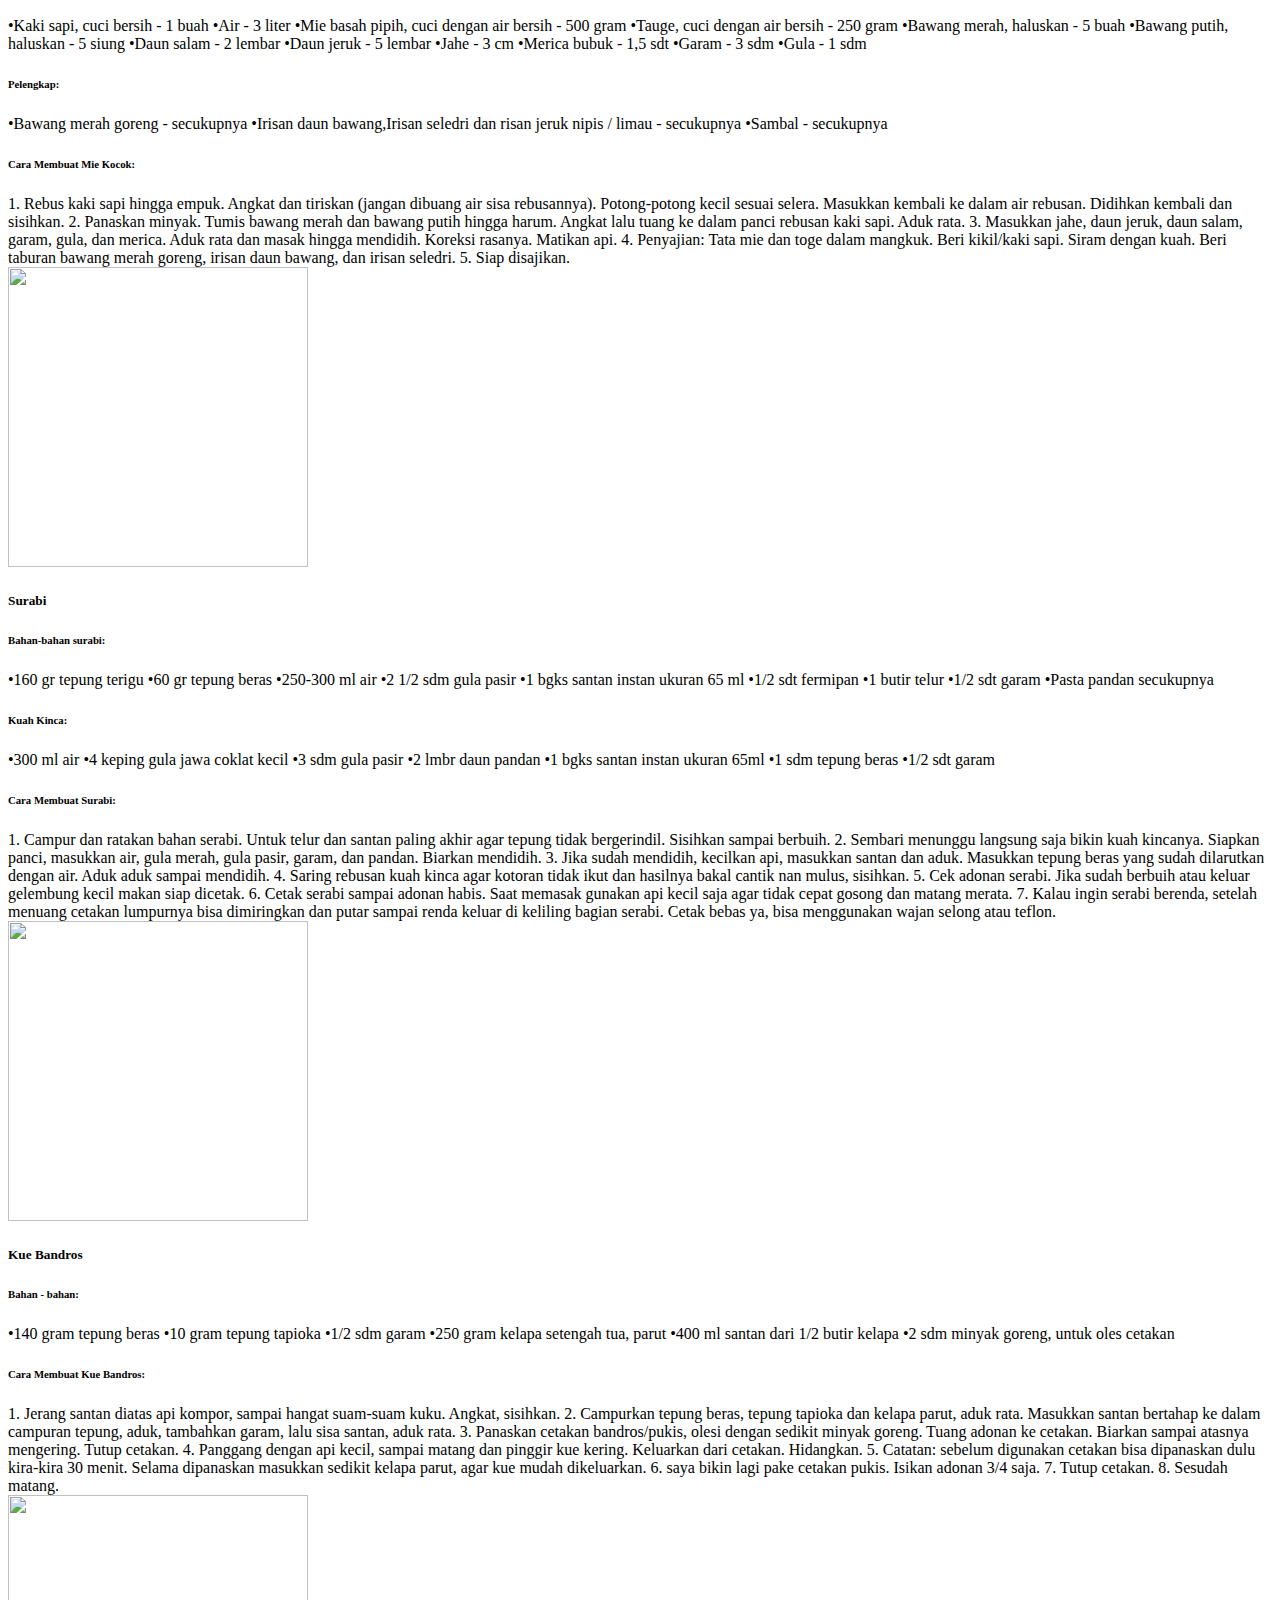
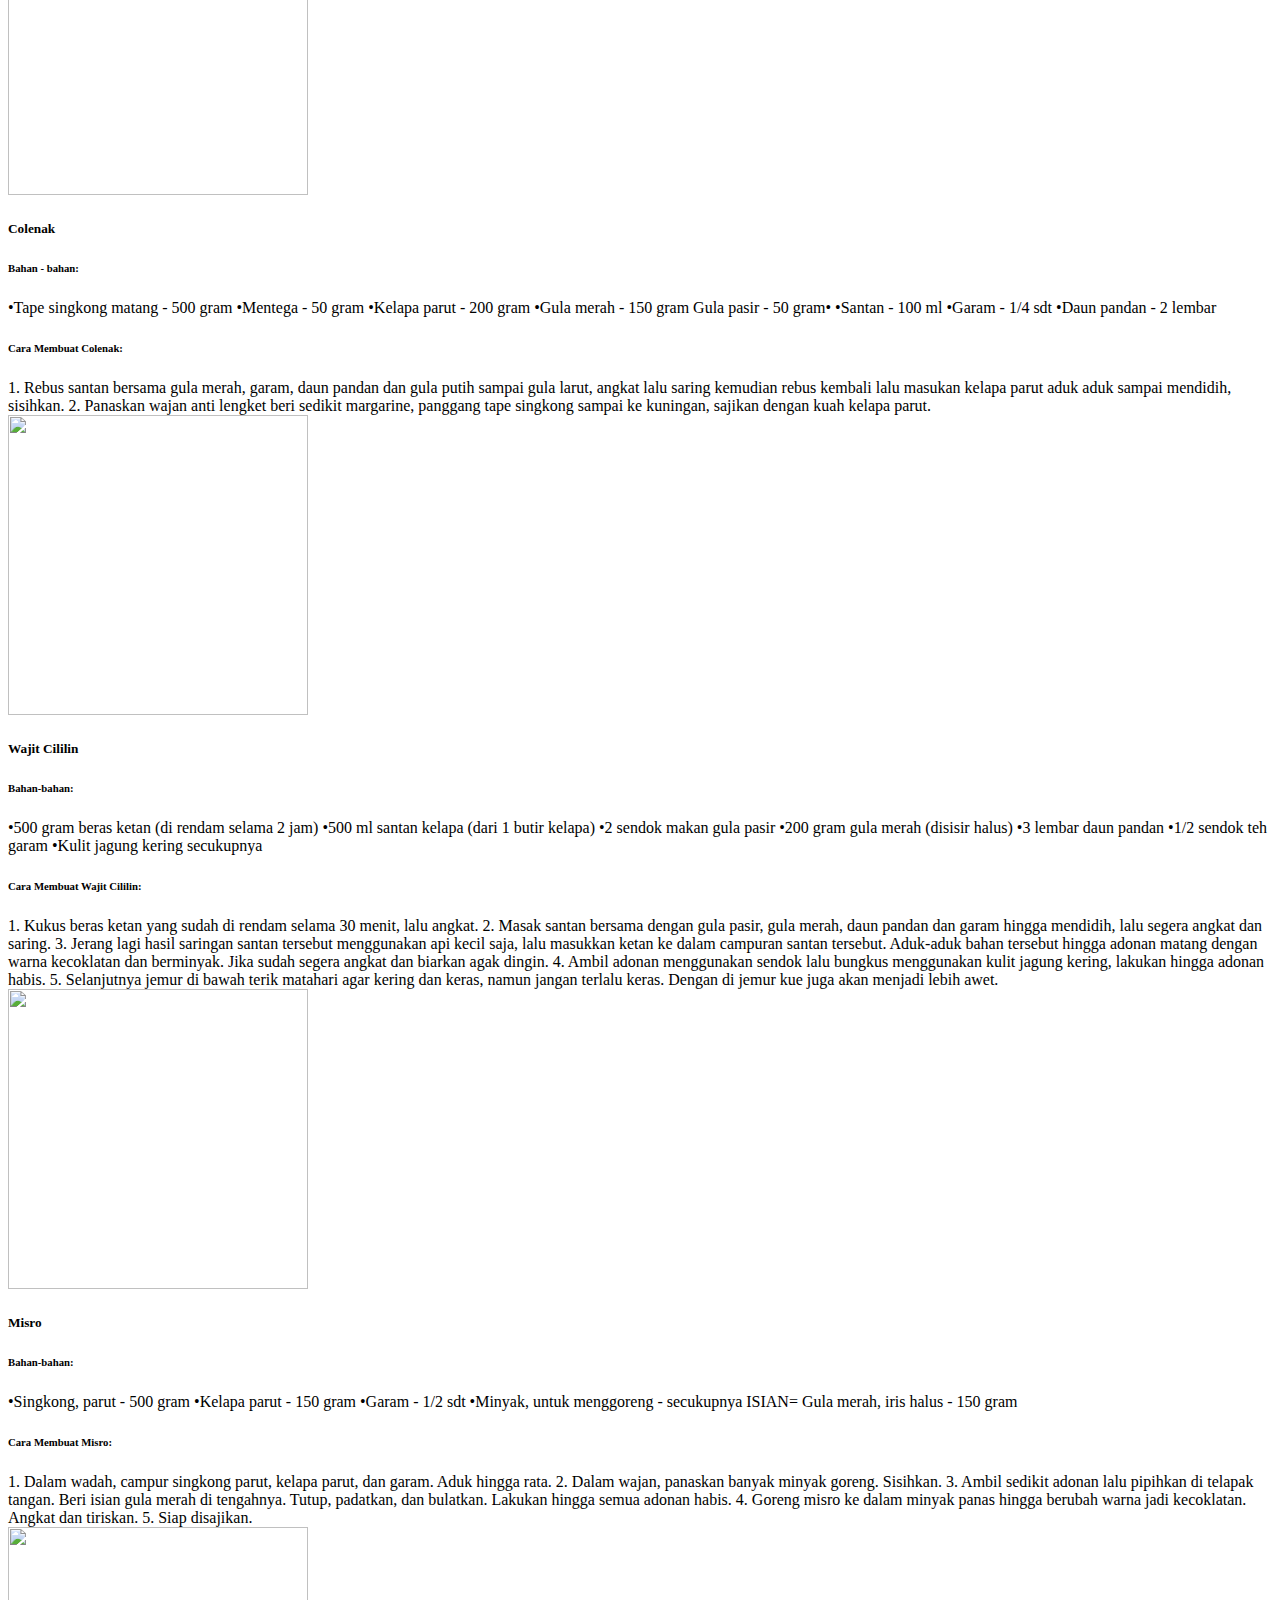
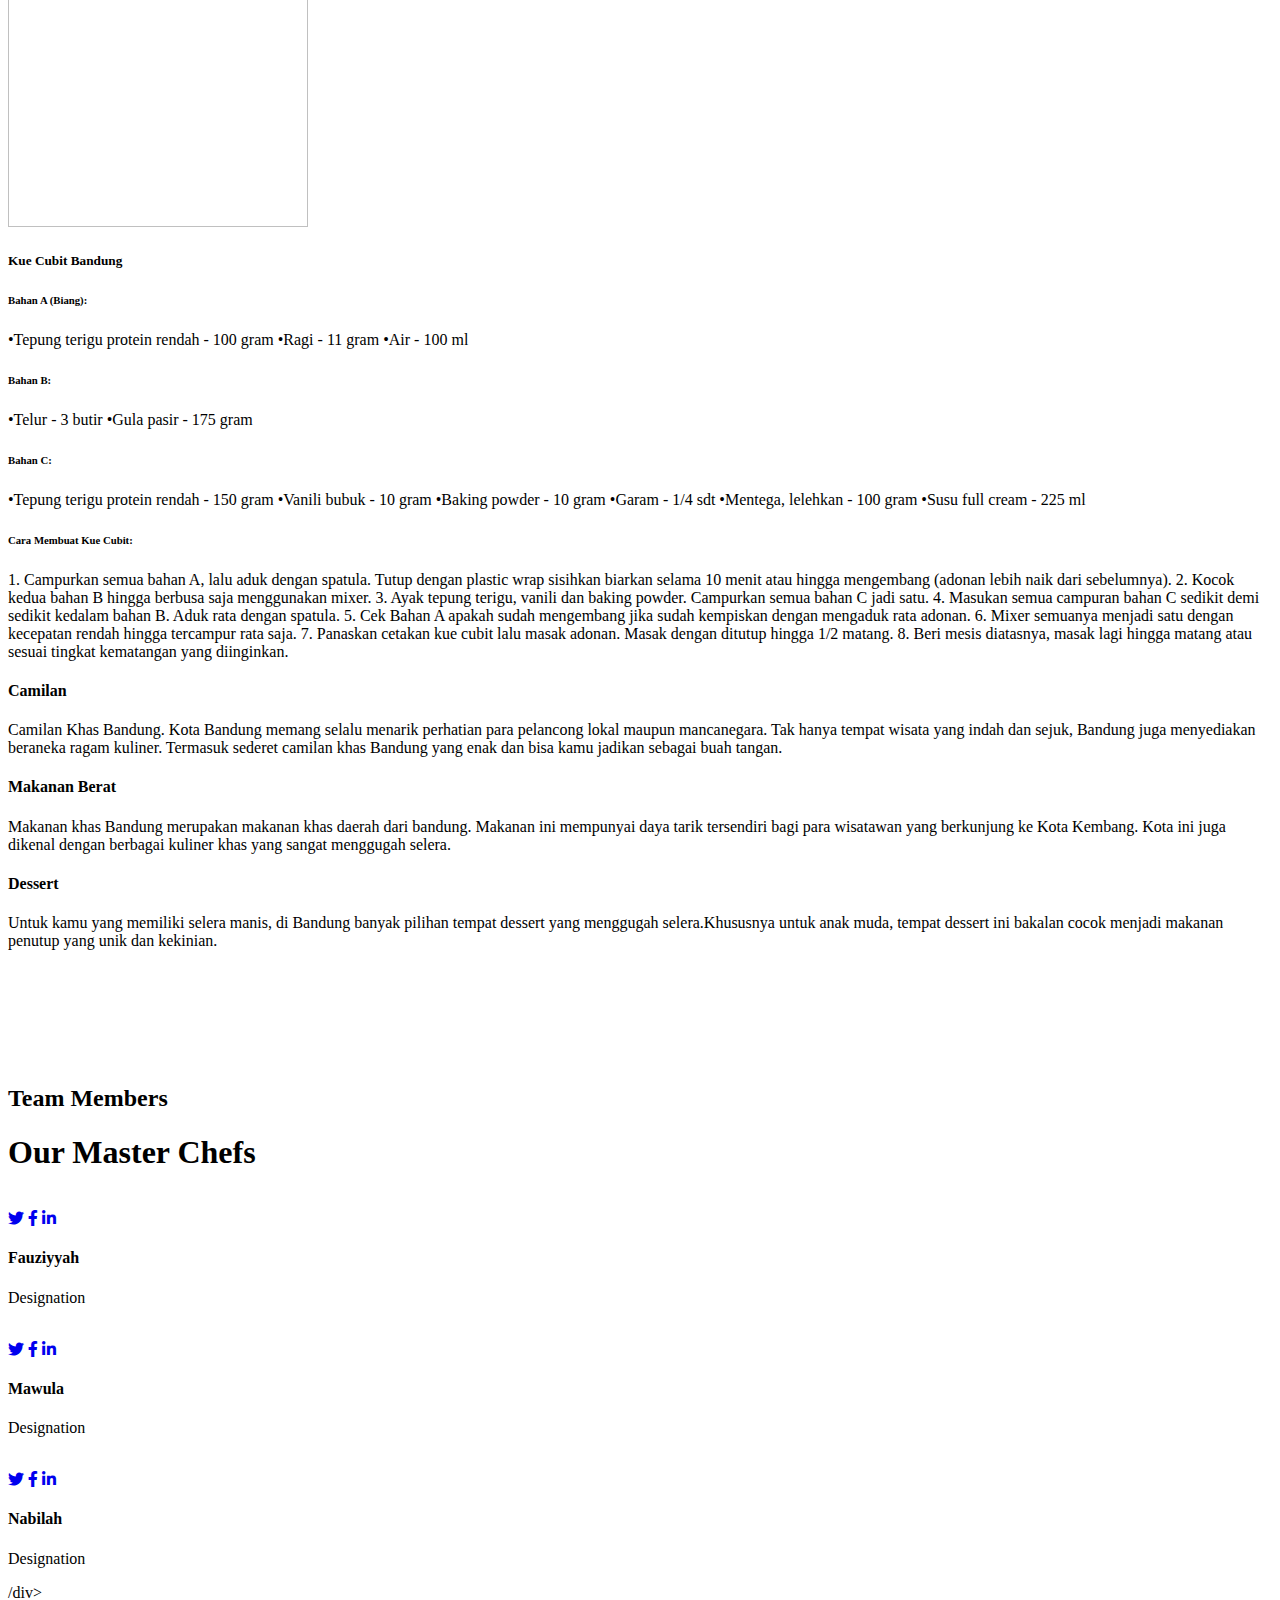
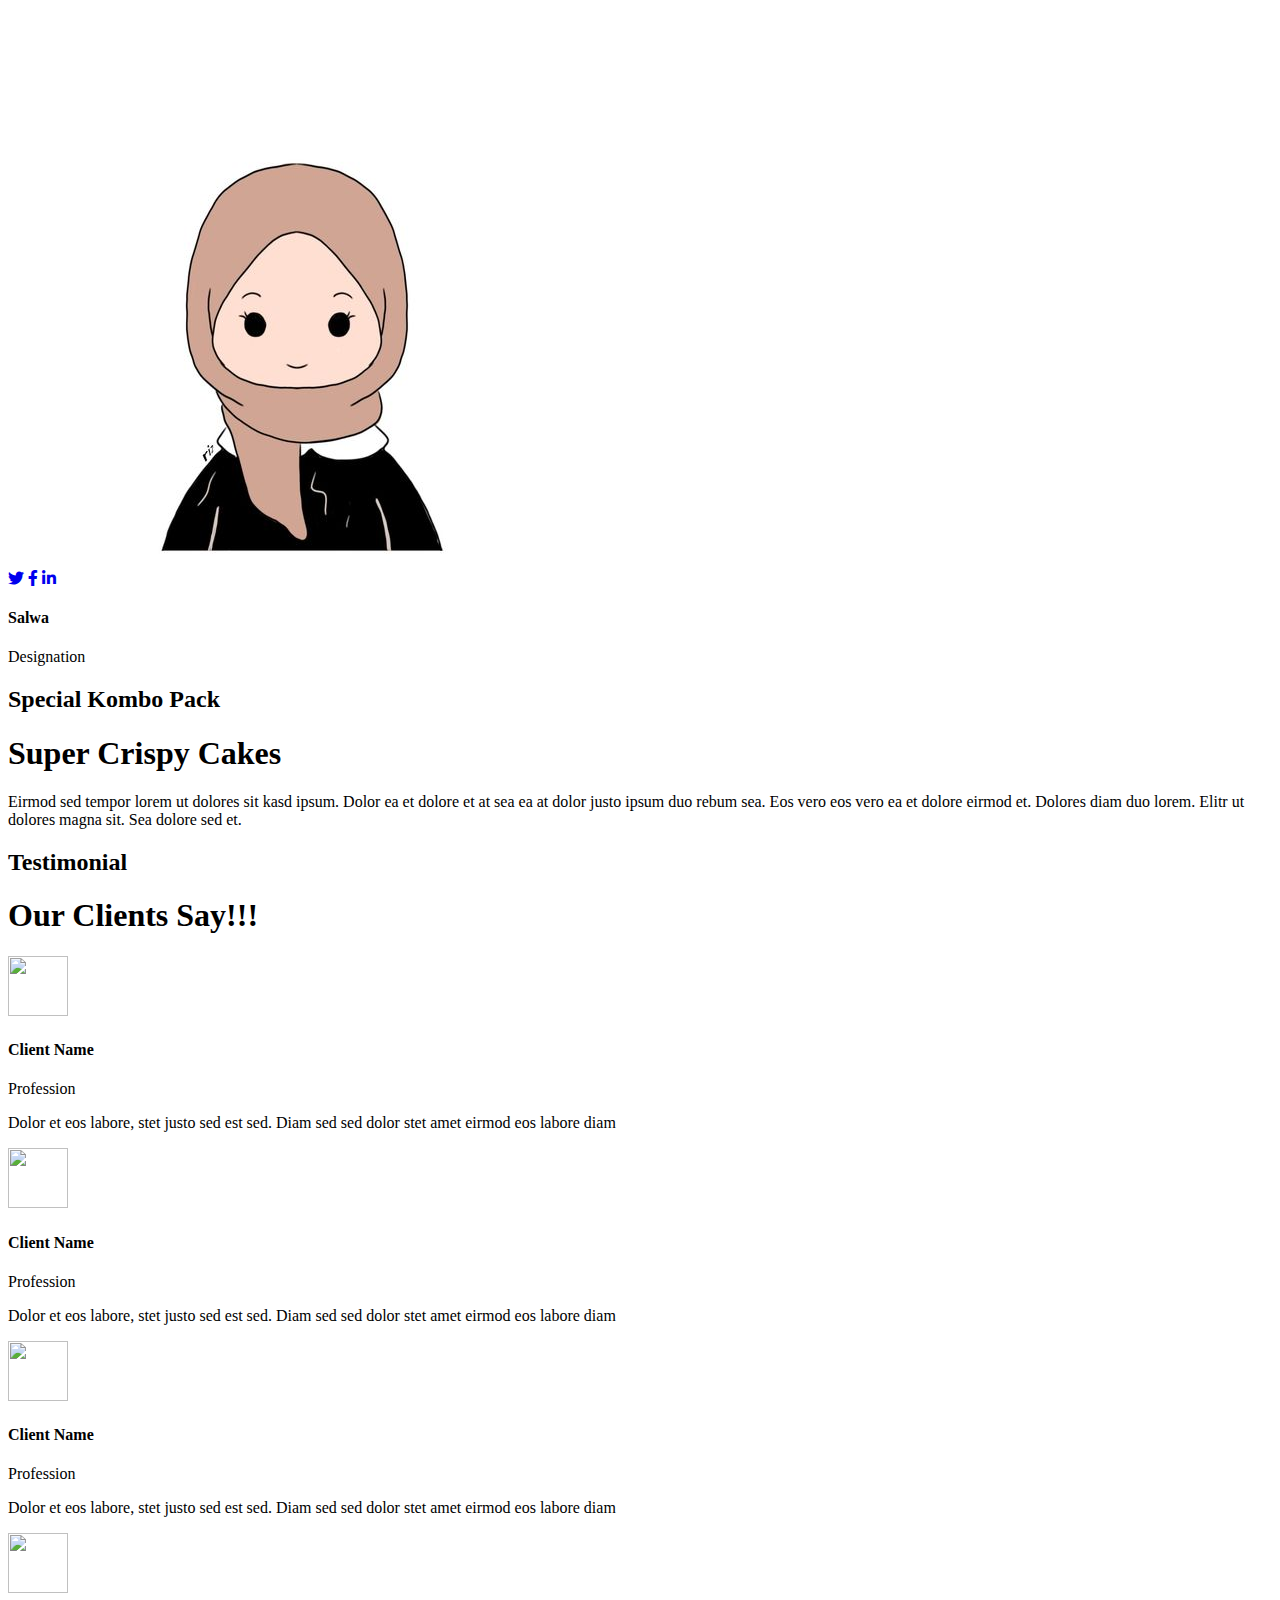
==== commit b0547765: "Update index.html" ====
--- a/index.html
+++ b/index.html
@@ -168,7 +168,7 @@
                         </div>
                         <div class="ps-4">
                             <h6 class="text-primary text-uppercase">Menu</h6>
-                            <h1 class="display-5 text-white mb-0" data-toggle="counter-up">026</h1>
+                            <h1 class="display-5 text-white mb-0" data-toggle="counter-up">019</h1>
                         </div>
                     </div>
                 </div>
@@ -179,7 +179,7 @@
                         </div>
                         <div class="ps-4">
                             <h6 class="text-primary text-uppercase">Camilan</h6>
-                            <h1 class="display-5 text-white mb-0" data-toggle="counter-up">013</h1>
+                            <h1 class="display-5 text-white mb-0" data-toggle="counter-up">006</h1>
                         </div>
                     </div>
                 </div>
@@ -190,7 +190,7 @@
                         </div>
                         <div class="ps-4">
                             <h6 class="text-primary text-uppercase">Makanan Berat</h6>
-                            <h1 class="display-5 text-white mb-0" data-toggle="counter-up">007</h1>
+                            <h1 class="display-5 text-white mb-0" data-toggle="counter-up">006</h1>
                         </div>
                     </div>
                 </div>
@@ -201,7 +201,7 @@
                         </div>
                         <div class="ps-4">
                             <h6 class="text-primary text-uppercase">Dessert</h6>
-                            <h1 class="display-5 text-white mb-0" data-toggle="counter-up">006</h1>
+                            <h1 class="display-5 text-white mb-0" data-toggle="counter-up">007</h1>
                         </div>
                     </div>
                 </div>
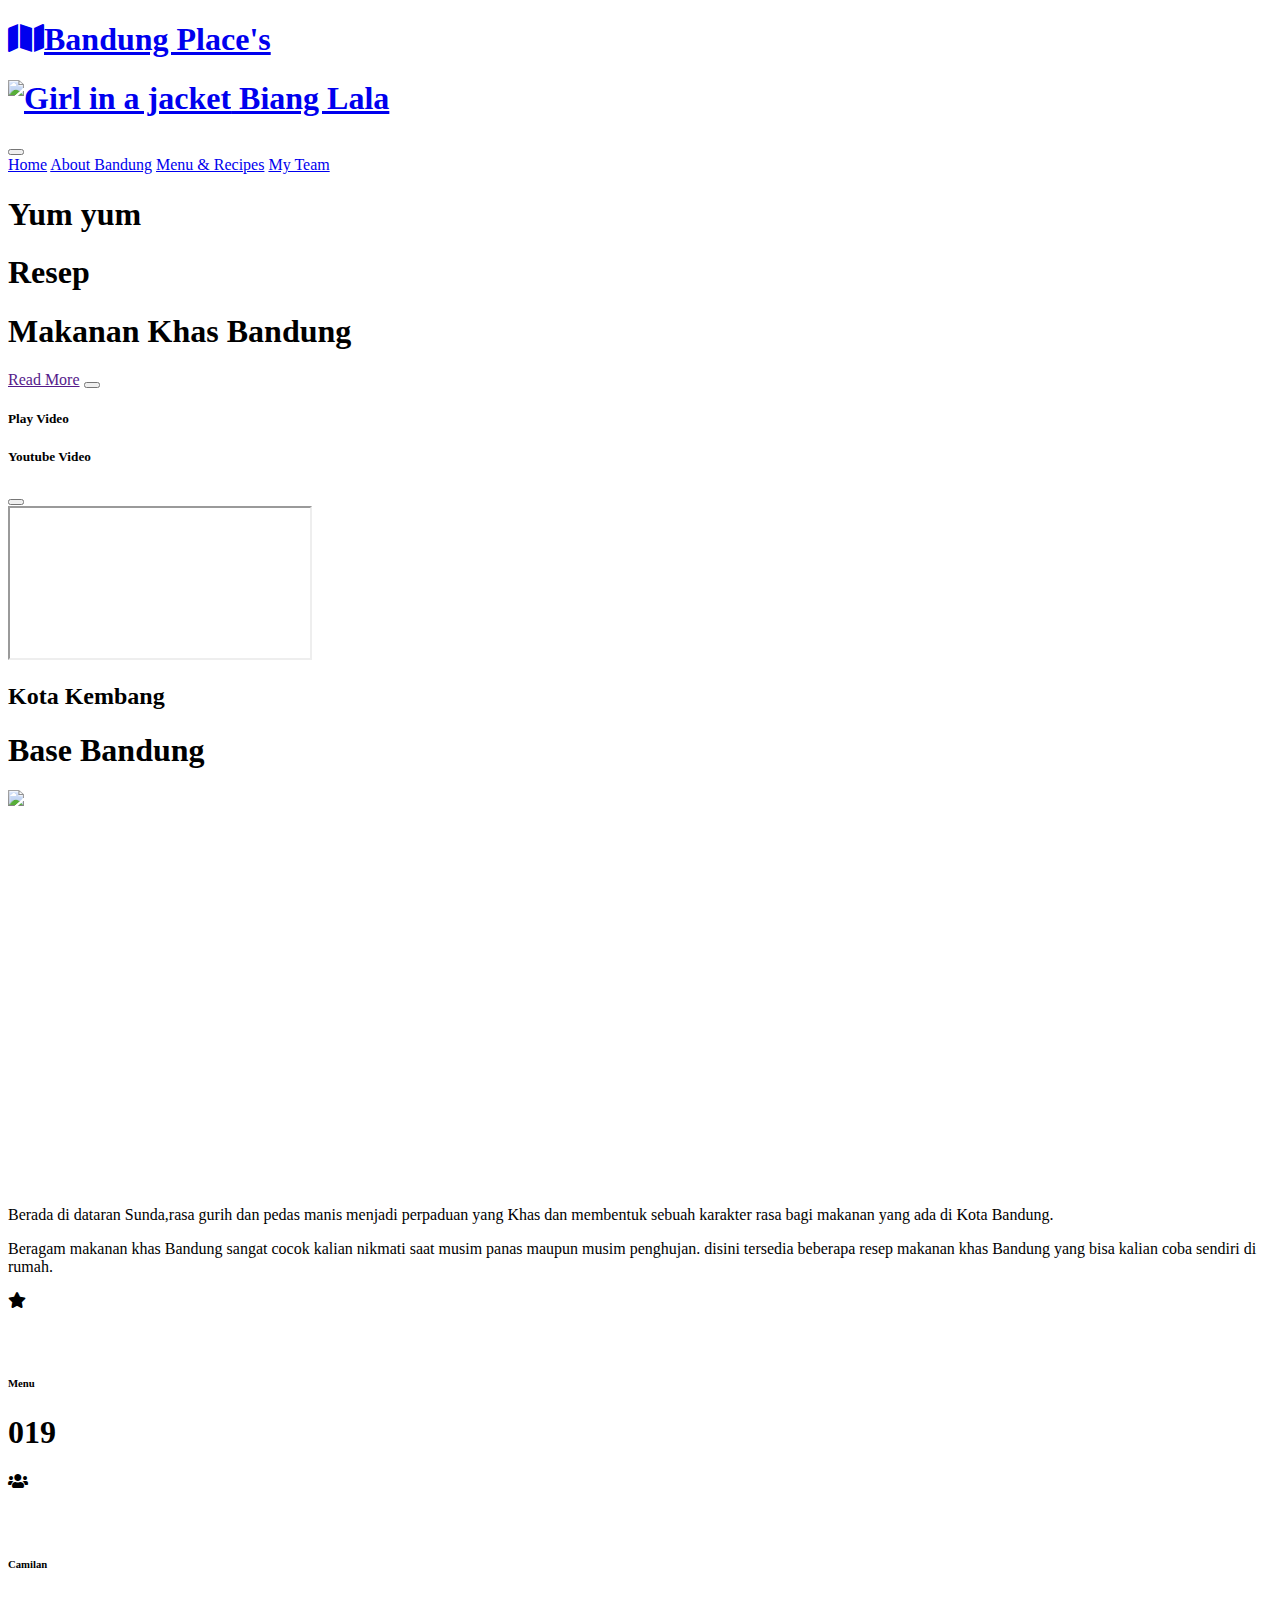
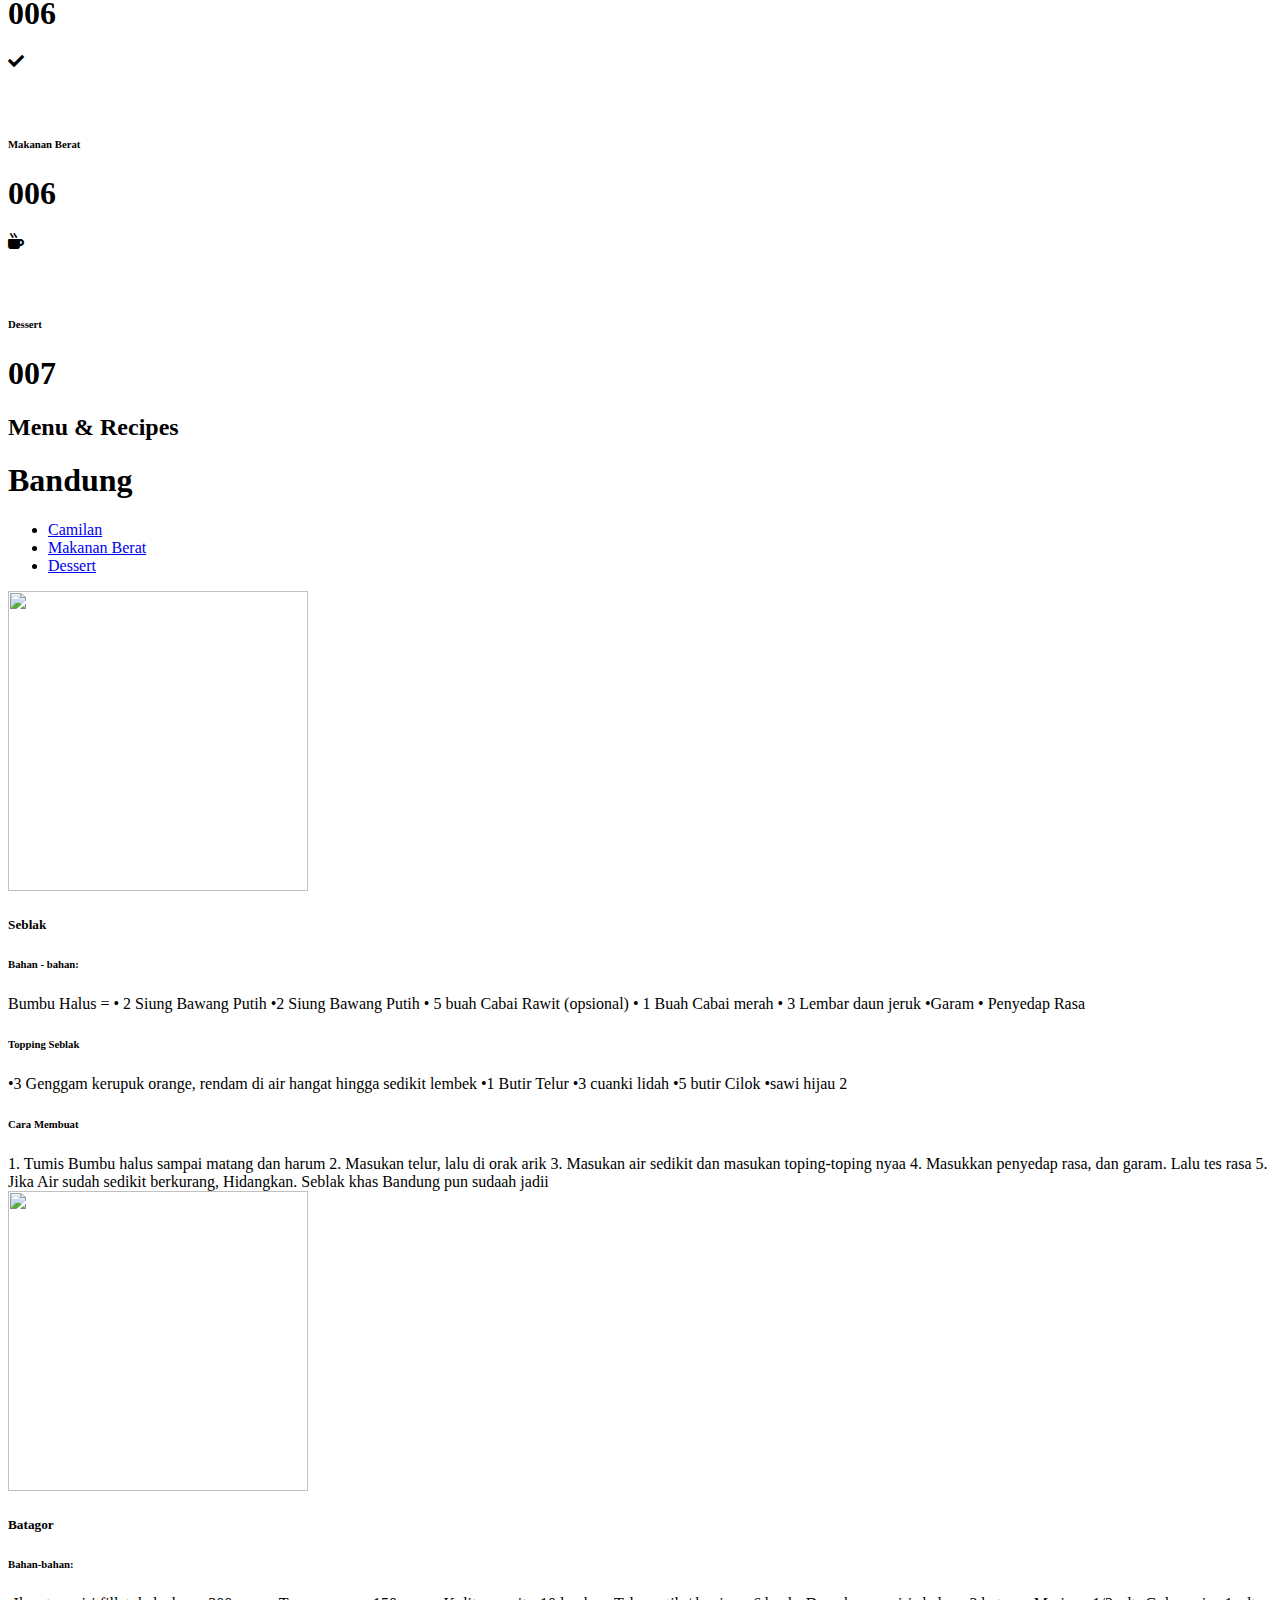
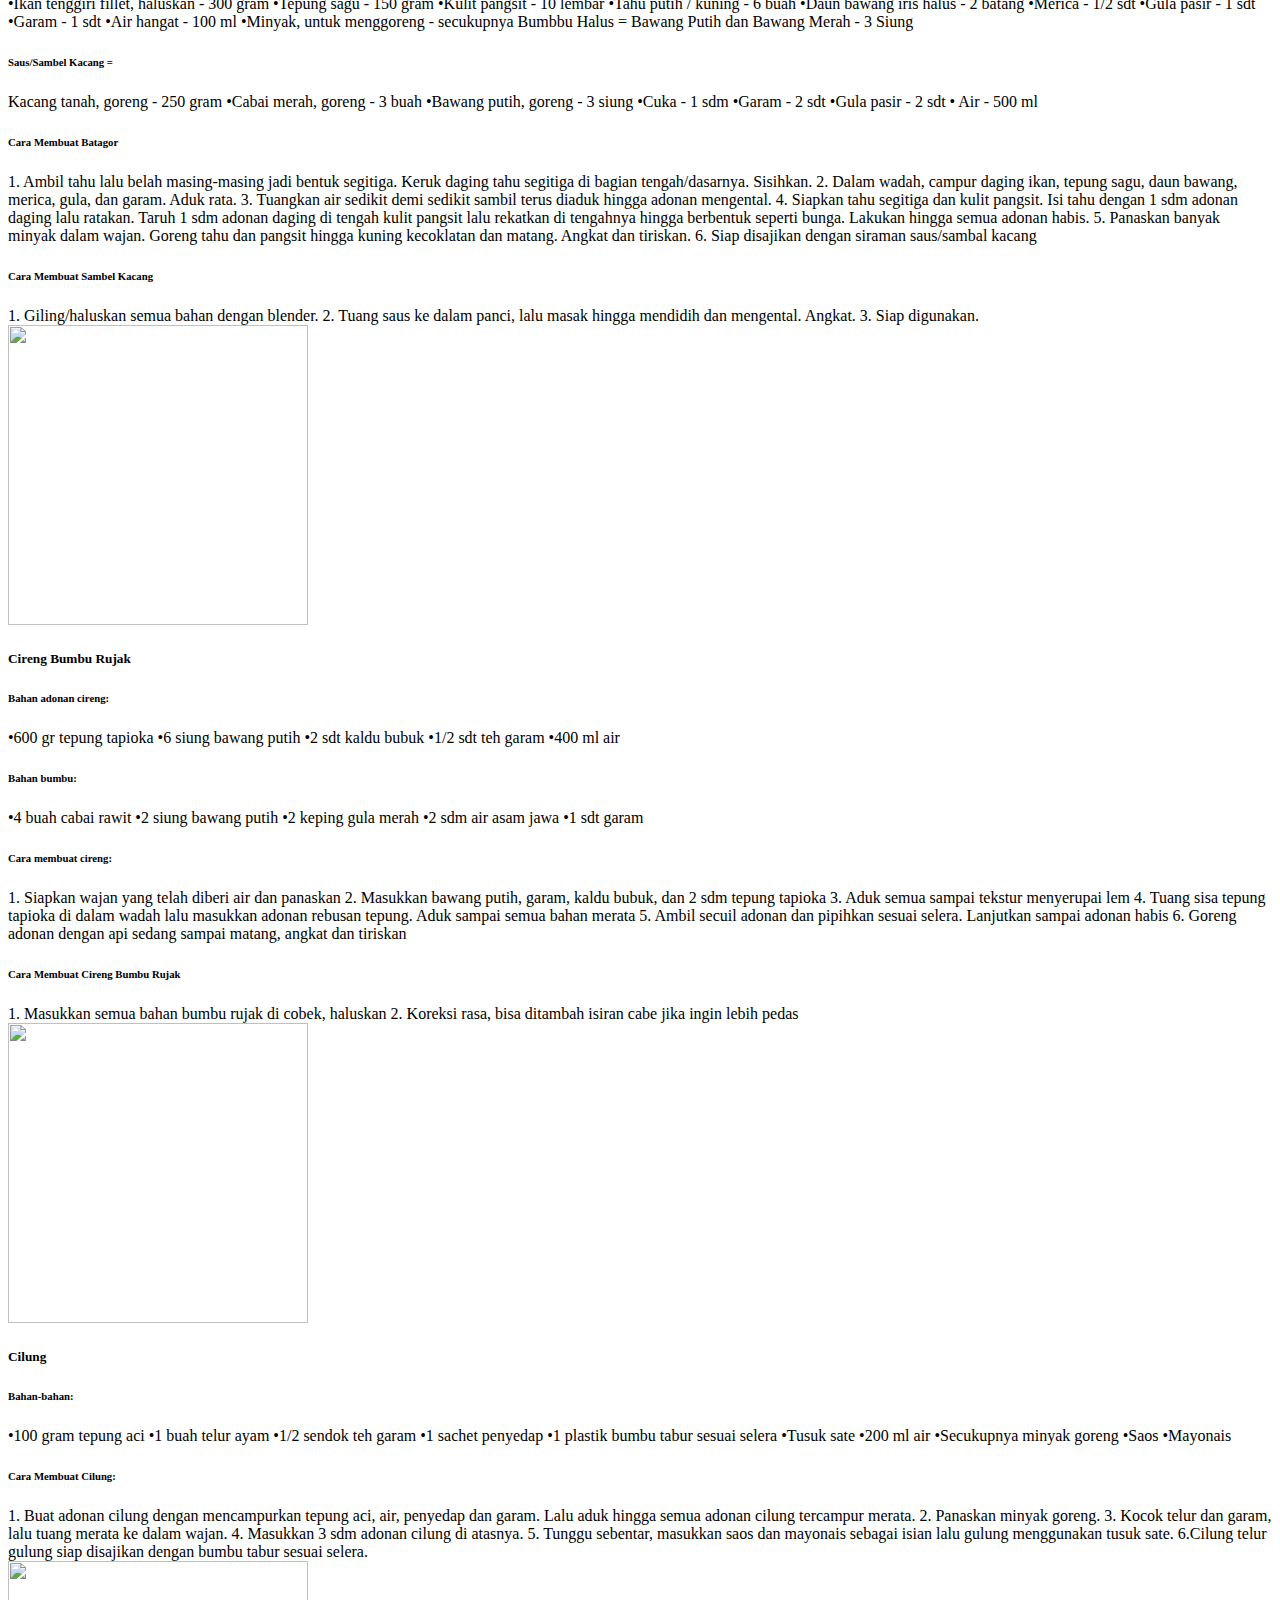
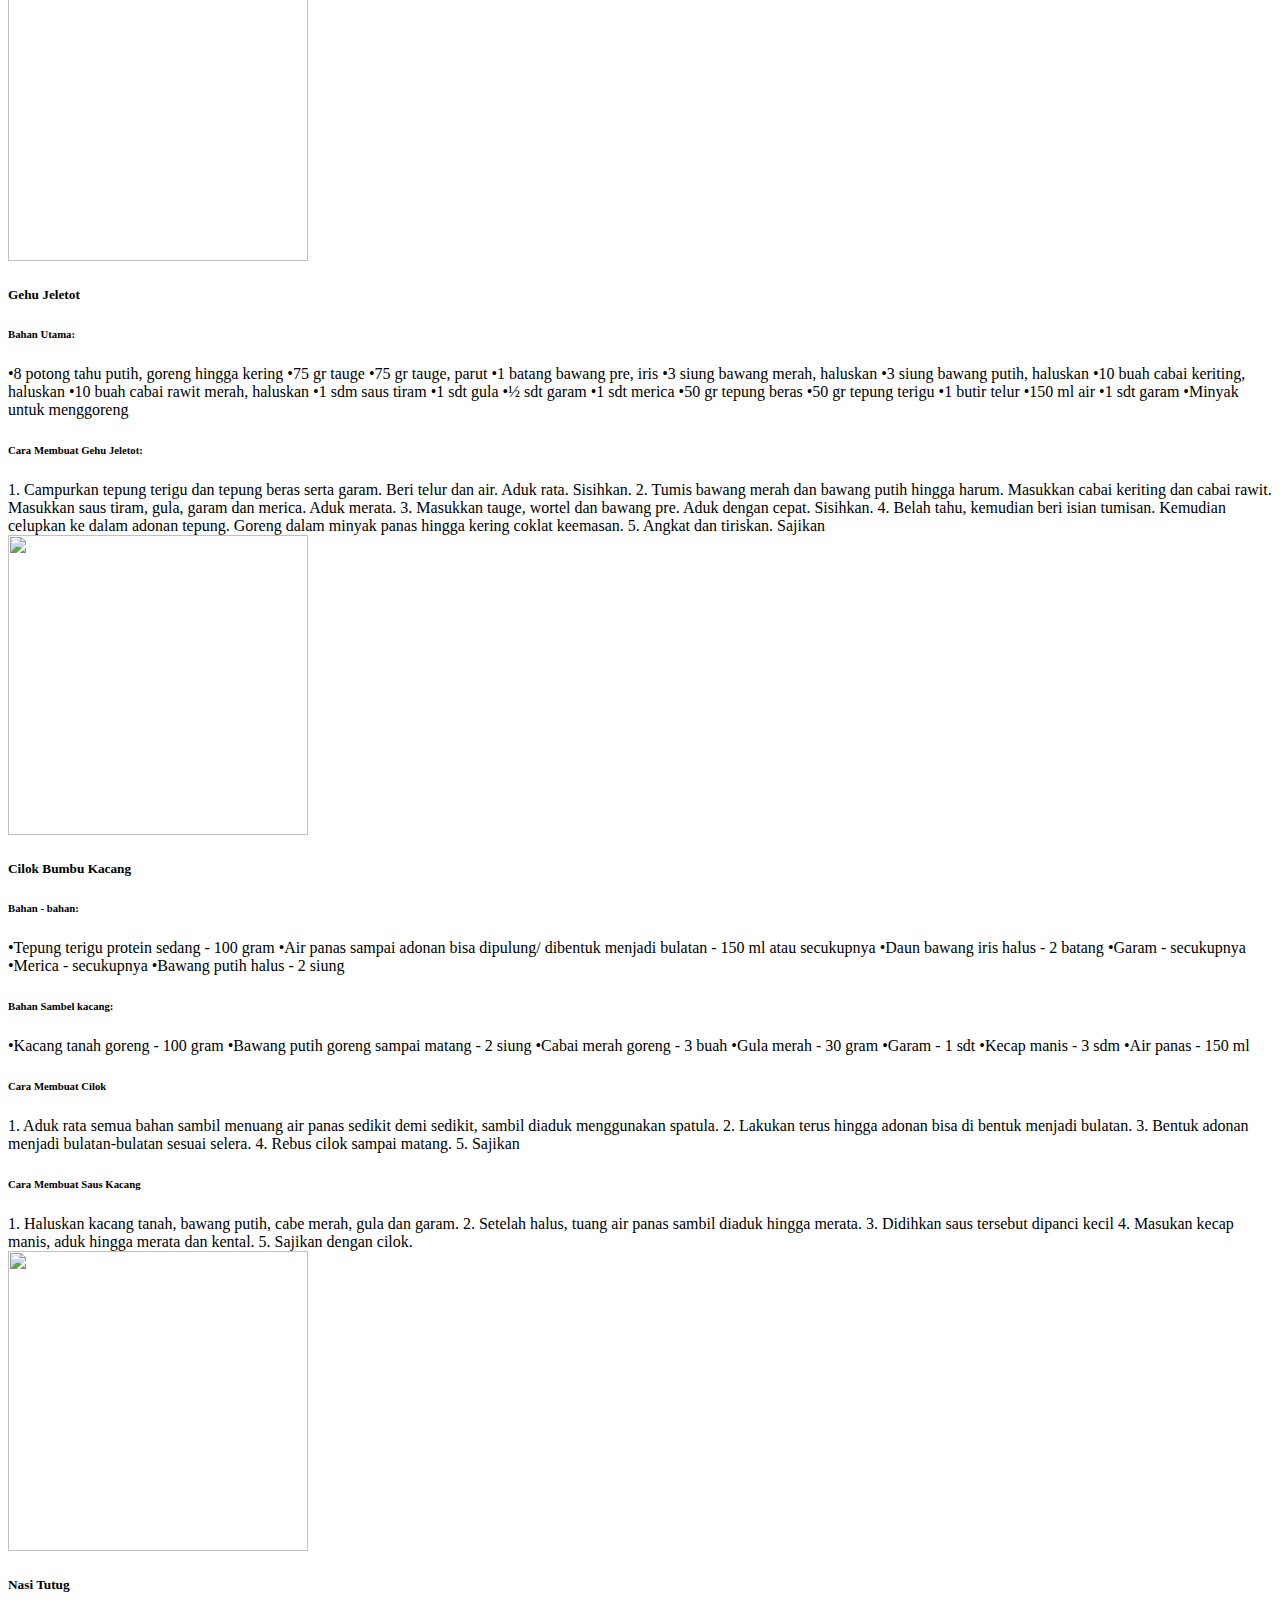
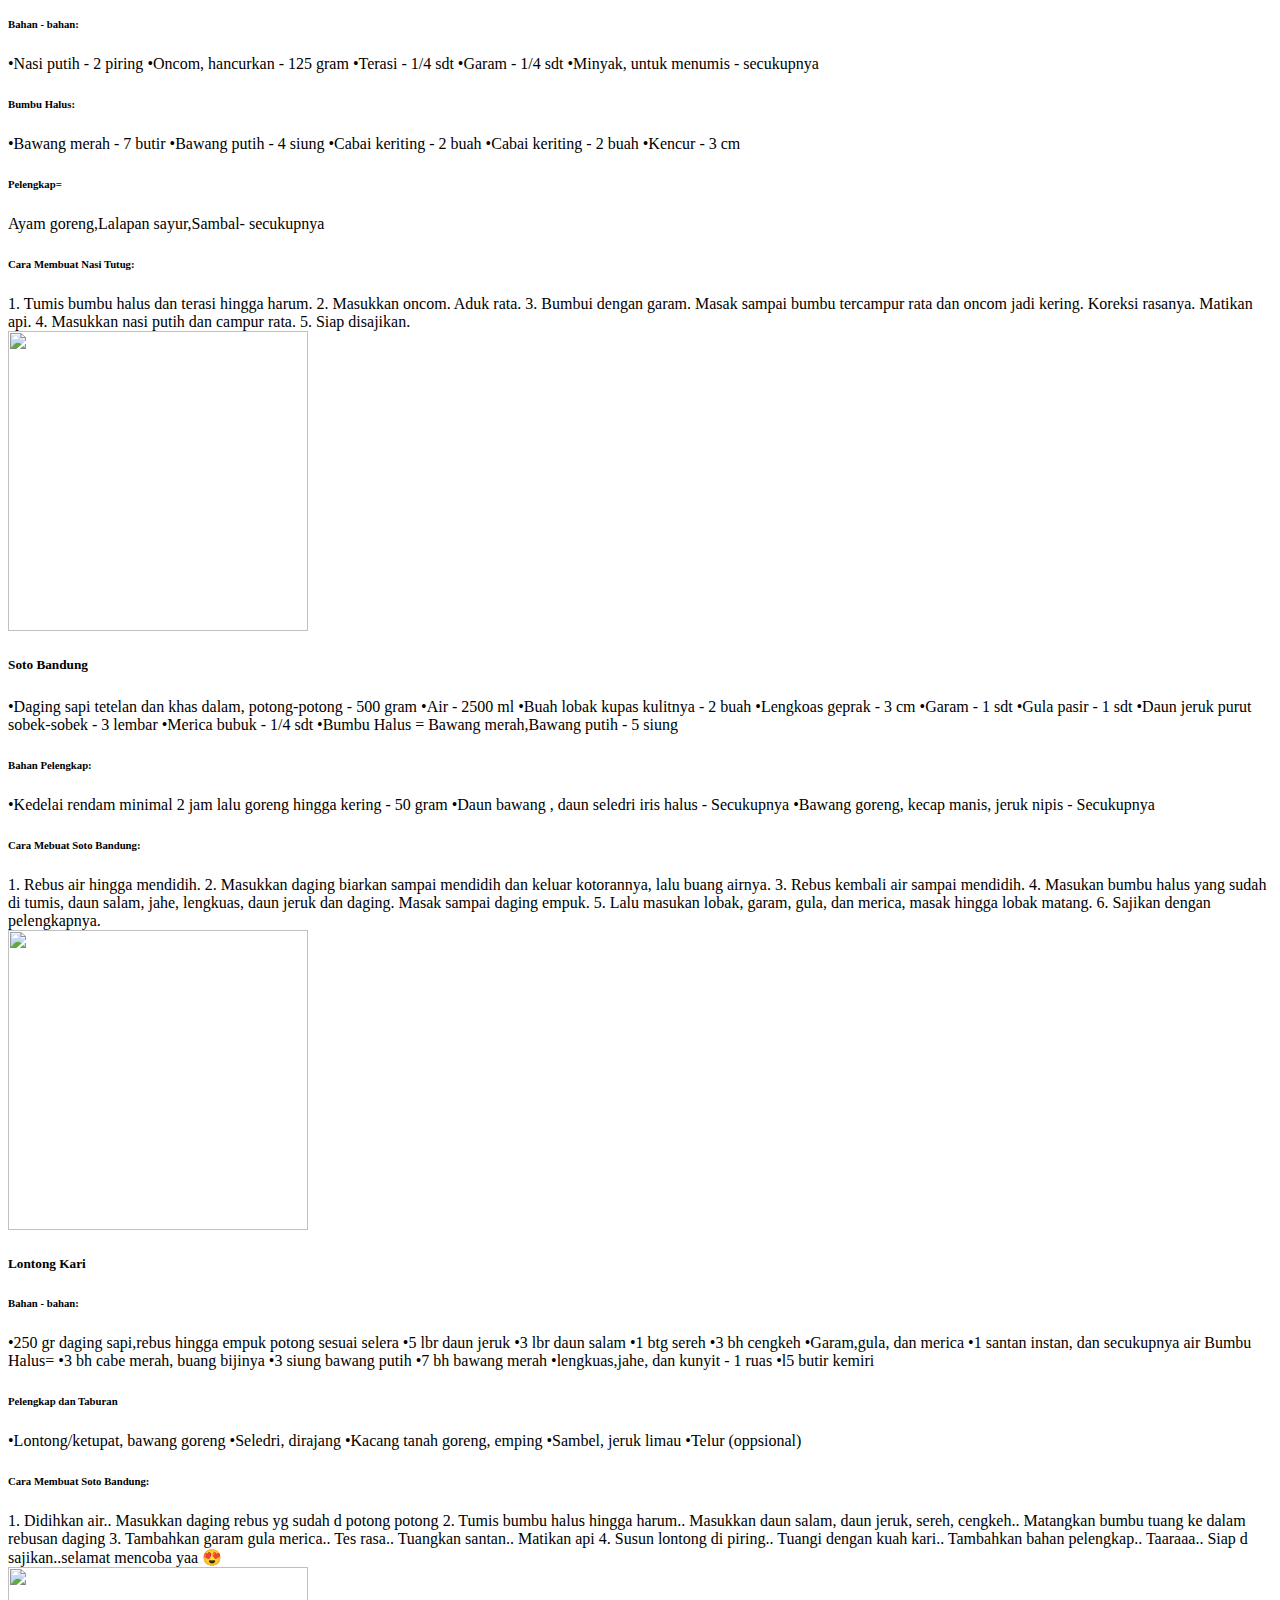
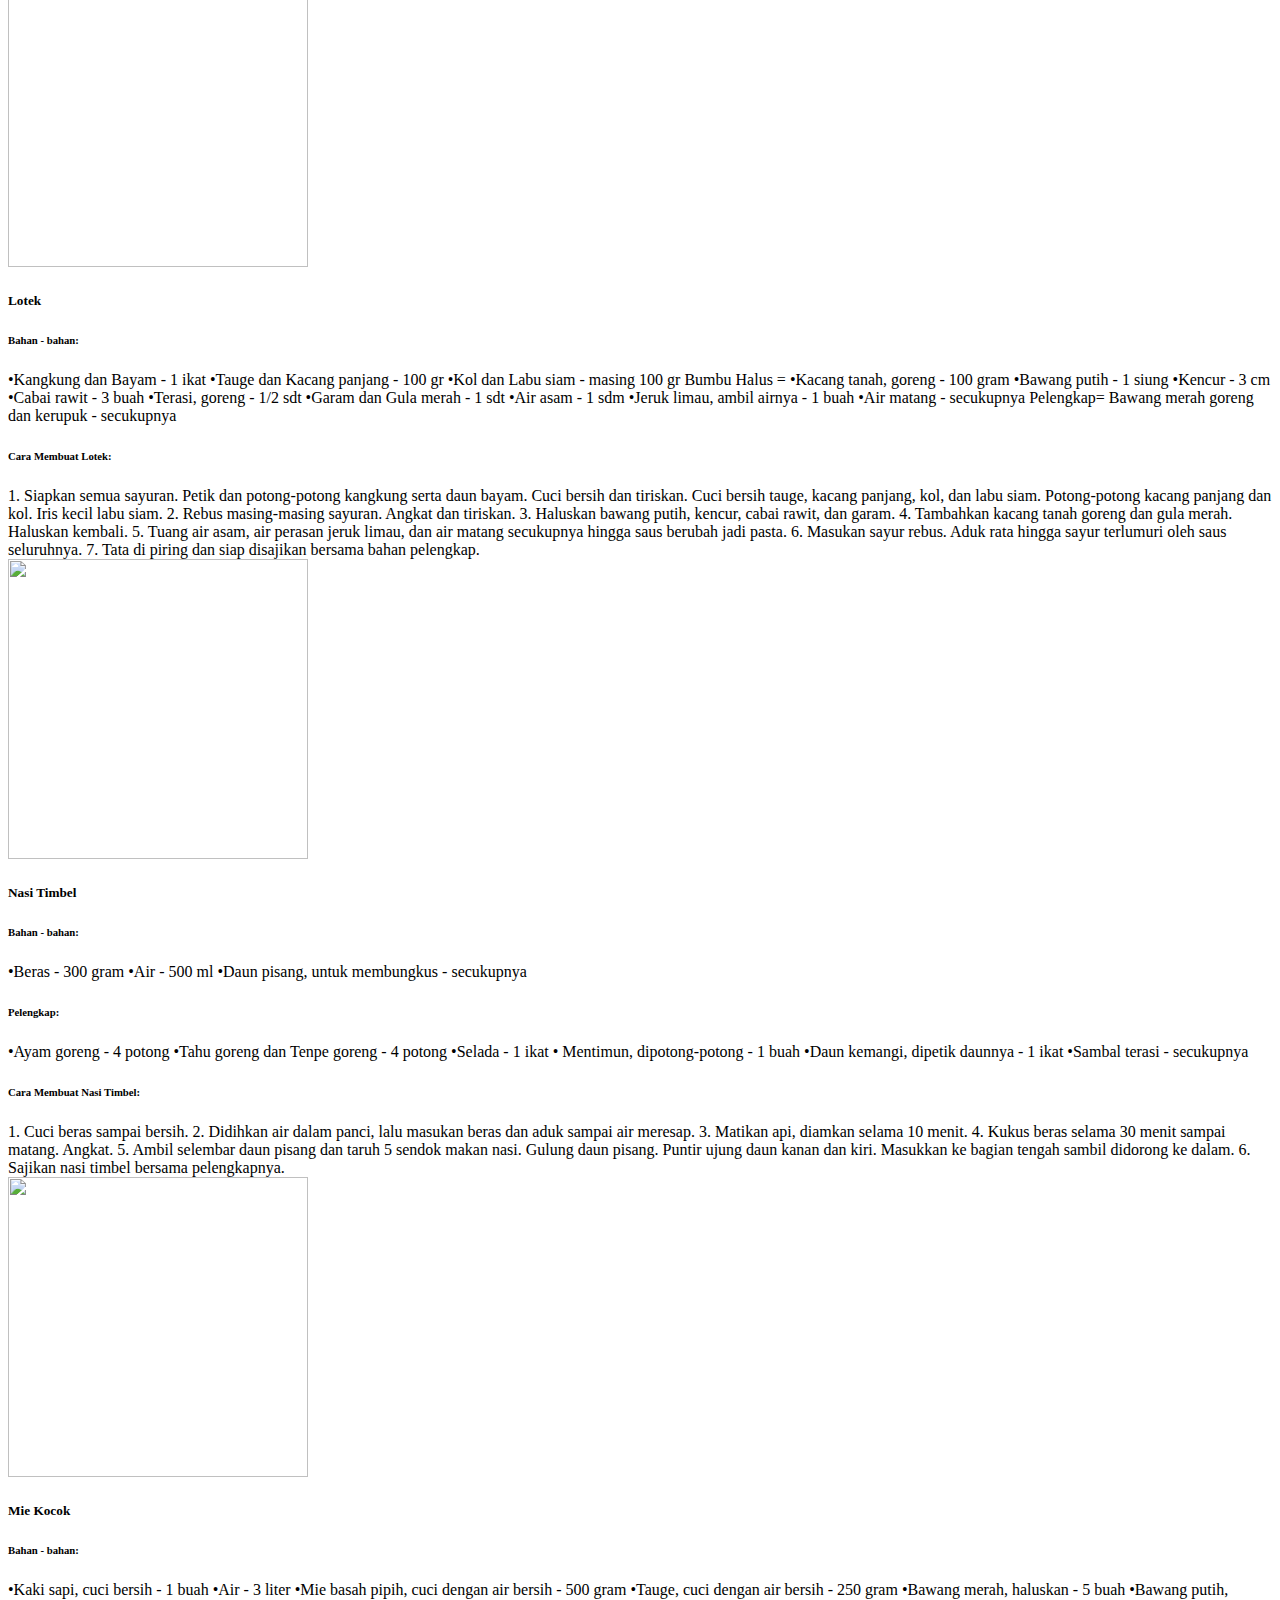
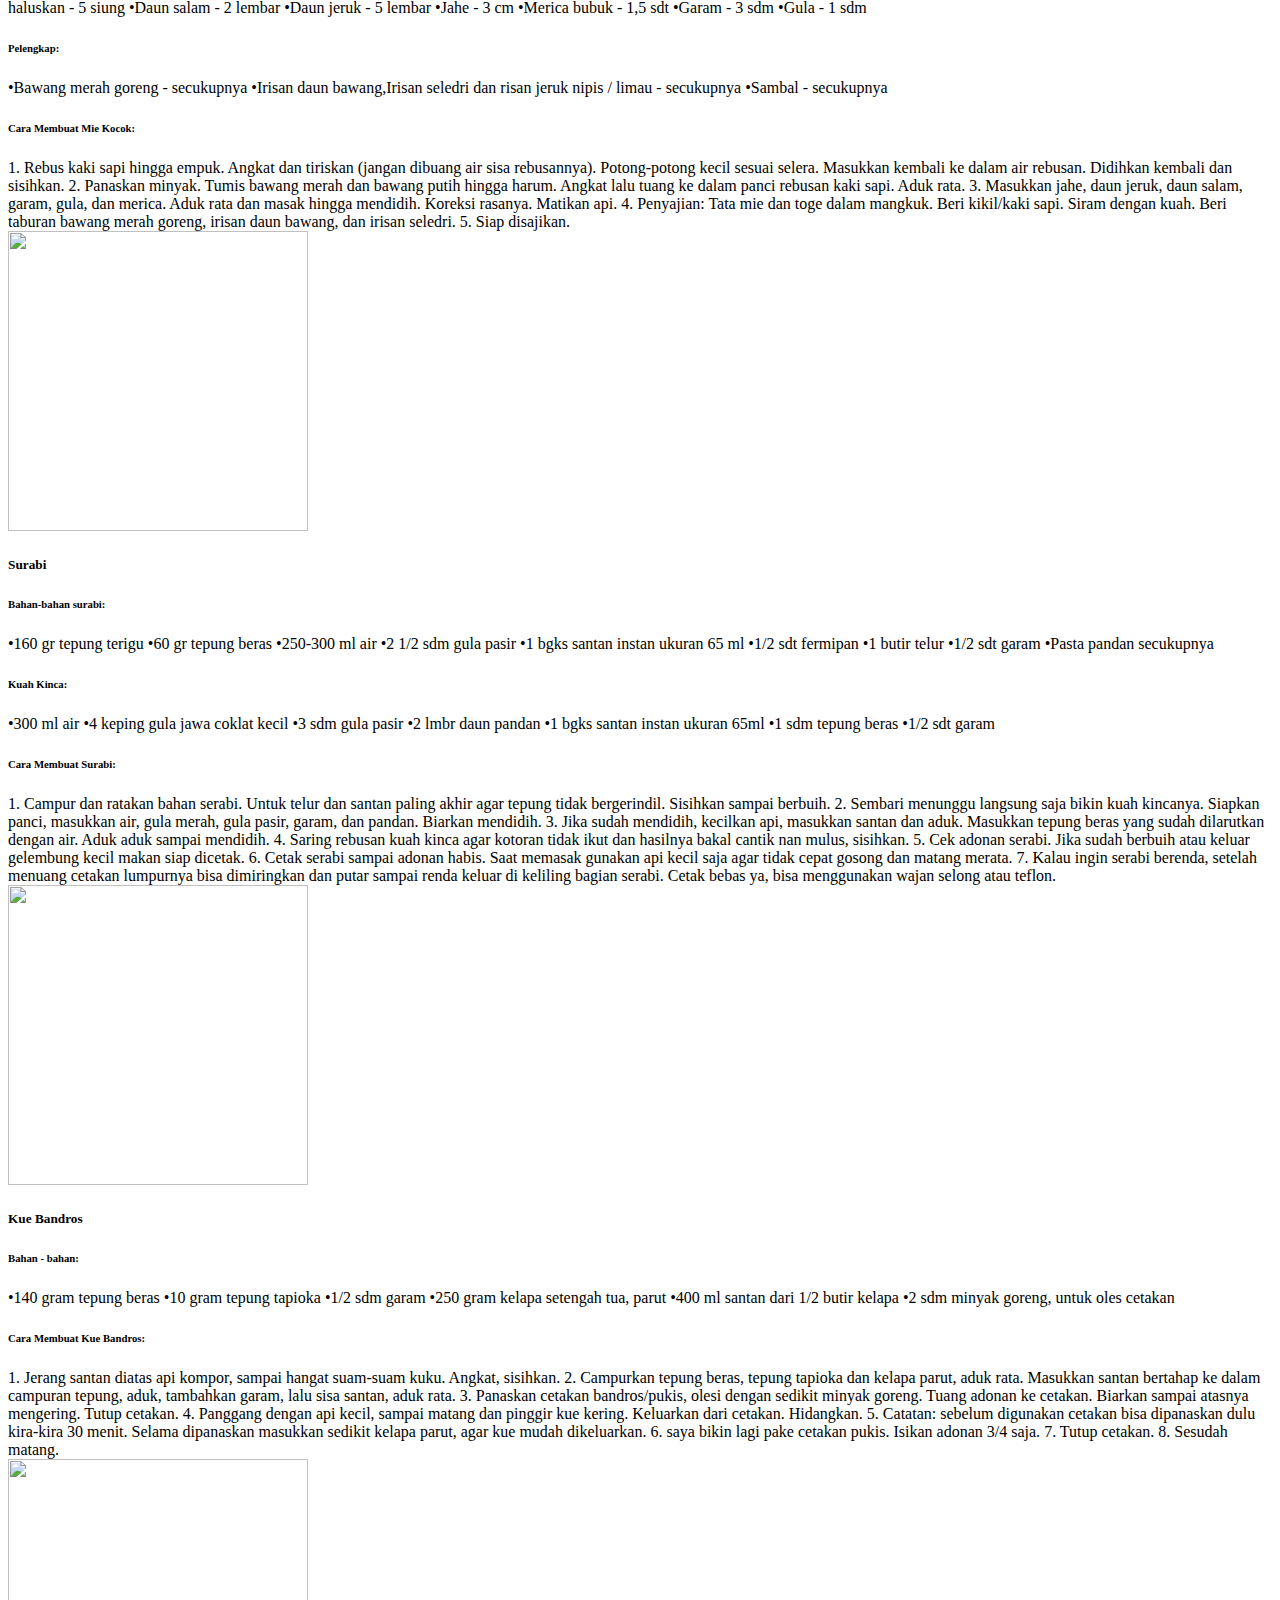
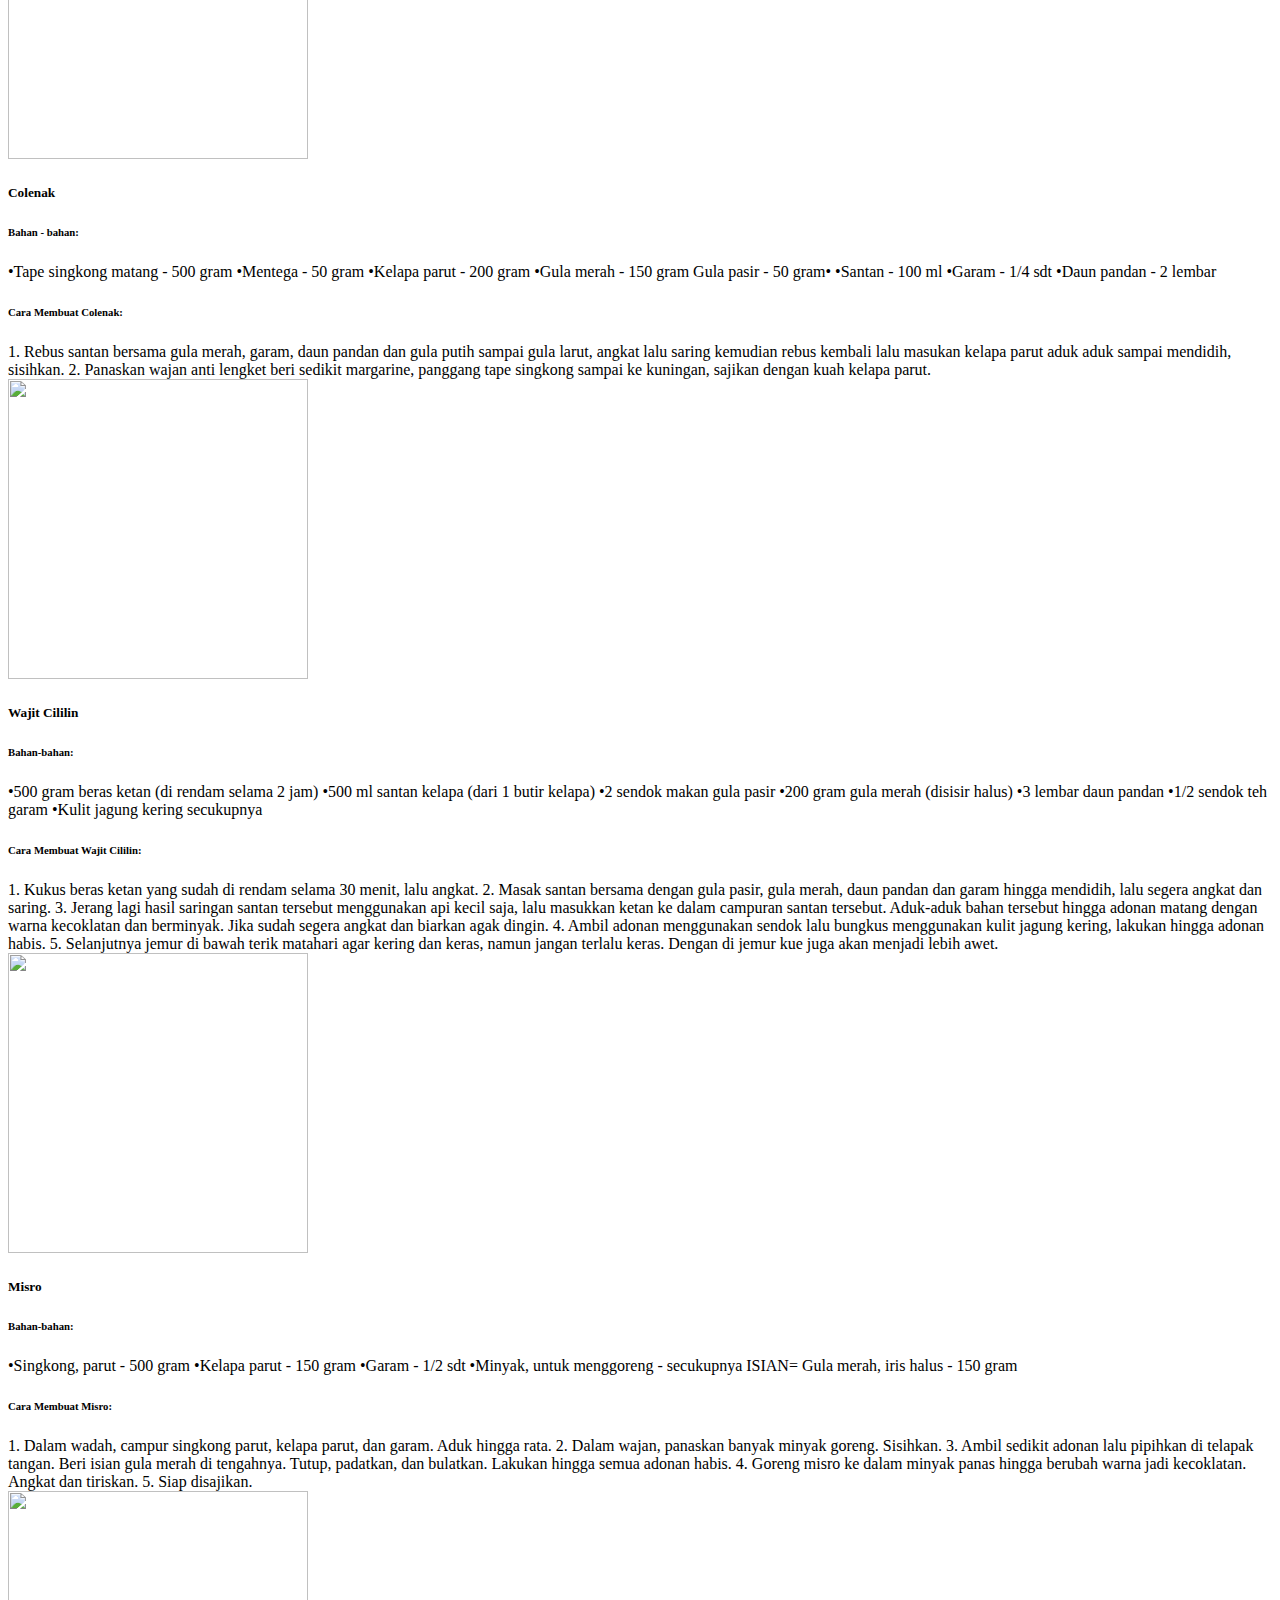
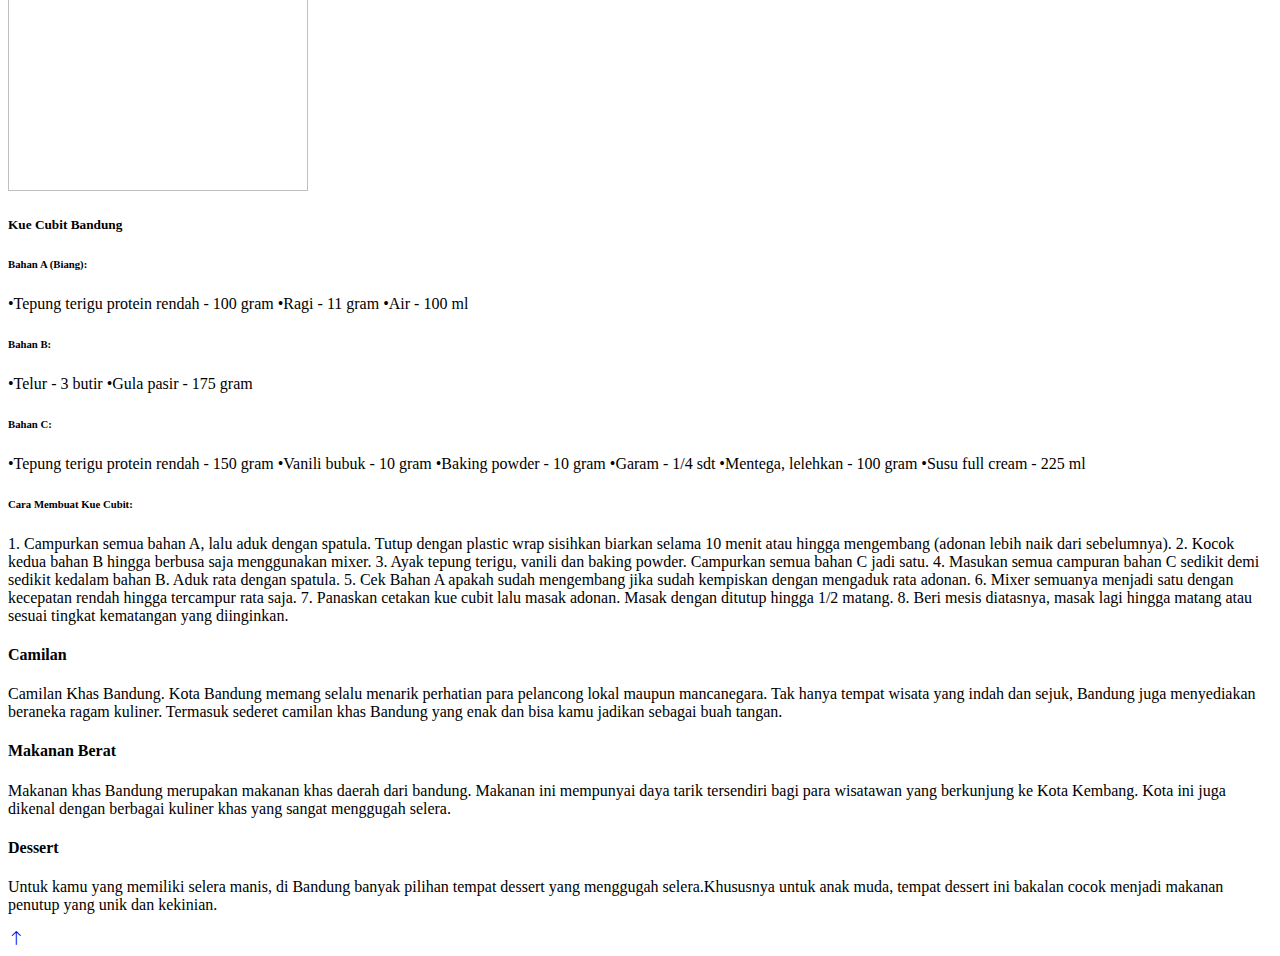
==== commit 2b8a0960: "Update index.html" ====
--- a/index.html
+++ b/index.html
@@ -43,7 +43,7 @@
             <div class="col-lg-4 text-center bg-primary border-inner py-3">
                 <div class="d-inline-flex align-items-center justify-content-center">
                     <a href="index.html" class="navbar-brand">
-                        <h1 class="m-0 text-uppercase text-white"><i class="fa fa-birthday-cake fs-1 text-dark me-3"></i>Bandung Place's</h1>
+                        <h1 class="m-0 text-uppercase text-white"><i class="fa fa-map text-dark me-3"></i>Bandung Place's</h1>
                     </a>
                 </div>
             </div>
@@ -72,12 +72,6 @@
                 <a href="about.html" class="nav-item nav-link">About Bandung</a>
                 <a href="menu.html" class="nav-item nav-link">Menu & Recipes</a>
                 <a href="team.html" class="nav-item nav-link">My Team</a>
-                <div class="nav-item dropdown">
-                    <a href="#" class="nav-link dropdown-toggle" data-bs-toggle="dropdown">Pages</a>
-                    <div class="dropdown-menu m-0">
-                        <a href="service.html" class="dropdown-item">Our Service</a>
-                    </div>
-                </div>
             </div>
         </div>
     </nav>
@@ -809,7 +803,7 @@
 
 
     <!-- Service Start -->
-    <div class="container-fluid service position-relative px-5 mt-5" style="margin-bottom: 135px;">
+    <div class="container-fluid service position-relative px-5 mt-5">
         <div class="container">
             <div class="row g-5">
                 <div class="col-lg-4 col-md-6">
@@ -839,230 +833,22 @@
 
 
     <!-- Team Start -->
-    <div class="container-fluid py-5">
-        <div class="container">
-            <div class="section-title position-relative text-center mx-auto mb-5 pb-3" style="max-width: 600px;">
-                <h2 class="text-primary font-secondary">Team Members</h2>
-                <h1 class="display-4 text-uppercase">Our Master Chefs</h1>
-            </div>
-            <div class="row g-5">
-                <div class="col-lg-4 col-md-6">
-                    <div class="team-item">
-                        <div class="position-relative overflow-hidden">
-                            <img class="img-fluid w-100" src="img/muti.jpg" alt="">
-                            <div class="team-overlay w-100 h-100 position-absolute top-50 start-50 translate-middle d-flex align-items-center justify-content-center">
-                                <div class="d-flex align-items-center justify-content-start">
-                                    <a class="btn btn-lg btn-primary btn-lg-square border-inner rounded-0 mx-1" href="#"><i class="fab fa-twitter fw-normal"></i></a>
-                                    <a class="btn btn-lg btn-primary btn-lg-square border-inner rounded-0 mx-1" href="#"><i class="fab fa-facebook-f fw-normal"></i></a>
-                                    <a class="btn btn-lg btn-primary btn-lg-square border-inner rounded-0 mx-1" href="#"><i class="fab fa-linkedin-in fw-normal"></i></a>
-                                </div>
-                            </div>
-                        </div>
-                        <div class="bg-dark border-inner text-center p-4">
-                            <h4 class="text-uppercase text-primary">Fauziyyah</h4>
-                            <p class="text-white m-0">Designation</p>
-                        </div>
-                    </div>
-                </div>
-                <div class="col-lg-4 col-md-6">
-                    <div class="team-item">
-                        <div class="position-relative overflow-hidden">
-                            <img class="img-fluid w-100" src="img/maw.jpg" alt="">
-                            <div class="team-overlay w-100 h-100 position-absolute top-50 start-50 translate-middle d-flex align-items-center justify-content-center">
-                                <div class="d-flex align-items-center justify-content-start">
-                                    <a class="btn btn-lg btn-primary btn-lg-square border-inner rounded-0 mx-1" href="#"><i class="fab fa-twitter fw-normal"></i></a>
-                                    <a class="btn btn-lg btn-primary btn-lg-square border-inner rounded-0 mx-1" href="#"><i class="fab fa-facebook-f fw-normal"></i></a>
-                                    <a class="btn btn-lg btn-primary btn-lg-square border-inner rounded-0 mx-1" href="#"><i class="fab fa-linkedin-in fw-normal"></i></a>
-                                </div>
-                            </div>
-                        </div>
-                        <div class="bg-dark border-inner text-center p-4">
-                            <h4 class="text-uppercase text-primary">Mawula</h4>
-                            <p class="text-white m-0">Designation</p>
-                        </div>
-                    </div>
-                </div>
-                <div class="col-lg-4 col-md-6">
-                    <div class="team-item">
-                        <div class="position-relative overflow-hidden">
-                            <img class="img-fluid w-100" src="img/aqil.jpg" alt="">
-                            <div class="team-overlay w-100 h-100 position-absolute top-50 start-50 translate-middle d-flex align-items-center justify-content-center">
-                                <div class="d-flex align-items-center justify-content-start">
-                                    <a class="btn btn-lg btn-primary btn-lg-square border-inner rounded-0 mx-1" href="#"><i class="fab fa-twitter fw-normal"></i></a>
-                                    <a class="btn btn-lg btn-primary btn-lg-square border-inner rounded-0 mx-1" href="#"><i class="fab fa-facebook-f fw-normal"></i></a>
-                                    <a class="btn btn-lg btn-primary btn-lg-square border-inner rounded-0 mx-1" href="#"><i class="fab fa-linkedin-in fw-normal"></i></a>
-                                </div>
-                            </div>
-                        </div>
-                        <div class="bg-dark border-inner text-center p-4">
-                            <h4 class="text-uppercase text-primary">Nabilah</h4>
-                            <p class="text-white m-0">Designation</p>
-                          /div>
-                    </div>
-                </div>
-                    </div class="col-lg-4 col-md-6>
-                    <div class="team-item">
-                        <div class="position-relative overflow-hidden">
-                            <img class="img-fluid w-100" src="img/salwa.jpg" alt="">
-                            <div class="team-overlay w-100 h-100 position-absolute top-50 start-50 translate-middle d-flex align-items-center justify-content-center">
-                                <div class="d-flex align-items-center justify-content-start">
-                                    <a class="btn btn-lg btn-primary btn-lg-square border-inner rounded-0 mx-1" href="#"><i class="fab fa-twitter fw-normal"></i></a>
-                                    <a class="btn btn-lg btn-primary btn-lg-square border-inner rounded-0 mx-1" href="#"><i class="fab fa-facebook-f fw-normal"></i></a>
-                                    <a class="btn btn-lg btn-primary btn-lg-square border-inner rounded-0 mx-1" href="#"><i class="fab fa-linkedin-in fw-normal"></i></a>
-                                </div>
-                            </div>
-                        </div>
-                        <div class="bg-dark border-inner text-center p-4">
-                            <h4 class="text-uppercase text-primary">Salwa</h4>
-                            <p class="text-white m-0">Designation</p>
-                     </div>
-                </div>
-            </div>
-        </div>
-    </div>
+    
     <!-- Team End -->
 
 
     <!-- Offer Start -->
-    <div class="container-fluid bg-offer my-5 py-5">
-        <div class="container py-5">
-            <div class="row gx-5 justify-content-center">
-                <div class="col-lg-7 text-center">
-                    <div class="section-title position-relative text-center mx-auto mb-4 pb-3" style="max-width: 600px;">
-                        <h2 class="text-primary font-secondary">Special Kombo Pack</h2>
-                        <h1 class="display-4 text-uppercase text-white">Super Crispy Cakes</h1>
-                    </div>
-                    <p class="text-white mb-4">Eirmod sed tempor lorem ut dolores sit kasd ipsum. Dolor ea et dolore et at sea ea at dolor justo ipsum duo rebum sea. Eos vero eos vero ea et dolore eirmod et. Dolores diam duo lorem. Elitr ut dolores magna sit. Sea dolore sed et.</p>
-                </div>
-            </div>
-        </div>
-    </div>
+    
     <!-- Offer End -->
 
 
     <!-- Testimonial Start -->
-    <div class="container-fluid py-5">
-        <div class="container">
-            <div class="section-title position-relative text-center mx-auto mb-5 pb-3" style="max-width: 600px;">
-                <h2 class="text-primary font-secondary">Testimonial</h2>
-                <h1 class="display-4 text-uppercase">Our Clients Say!!!</h1>
-            </div>
-            <div class="owl-carousel testimonial-carousel">
-                <div class="testimonial-item bg-dark text-white border-inner p-4">
-                    <div class="d-flex align-items-center mb-3">
-                        <img class="img-fluid flex-shrink-0" src="img/testimonial-1.jpg" style="width: 60px; height: 60px;">
-                        <div class="ps-3">
-                            <h4 class="text-primary text-uppercase mb-1">Client Name</h4>
-                            <span>Profession</span>
-                        </div>
-                    </div>
-                    <p class="mb-0">Dolor et eos labore, stet justo sed est sed. Diam sed sed dolor stet amet eirmod eos labore diam
-                    </p>
-                </div>
-                <div class="testimonial-item bg-dark text-white border-inner p-4">
-                    <div class="d-flex align-items-center mb-3">
-                        <img class="img-fluid flex-shrink-0" src="img/testimonial-2.jpg" style="width: 60px; height: 60px;">
-                        <div class="ps-3">
-                            <h4 class="text-primary text-uppercase mb-1">Client Name</h4>
-                            <span>Profession</span>
-                        </div>
-                    </div>
-                    <p class="mb-0">Dolor et eos labore, stet justo sed est sed. Diam sed sed dolor stet amet eirmod eos labore diam
-                    </p>
-                </div>
-                <div class="testimonial-item bg-dark text-white border-inner p-4">
-                    <div class="d-flex align-items-center mb-3">
-                        <img class="img-fluid flex-shrink-0" src="img/testimonial-3.jpg" style="width: 60px; height: 60px;">
-                        <div class="ps-3">
-                            <h4 class="text-primary text-uppercase mb-1">Client Name</h4>
-                            <span>Profession</span>
-                        </div>
-                    </div>
-                    <p class="mb-0">Dolor et eos labore, stet justo sed est sed. Diam sed sed dolor stet amet eirmod eos labore diam
-                    </p>
-                </div>
-                <div class="testimonial-item bg-dark text-white border-inner p-4">
-                    <div class="d-flex align-items-center mb-3">
-                        <img class="img-fluid flex-shrink-0" src="img/testimonial-4.jpg" style="width: 60px; height: 60px;">
-                        <div class="ps-3">
-                            <h4 class="text-primary text-uppercase mb-1">Client Name</h4>
-                            <span>Profession</span>
-                        </div>
-                    </div>
-                    <p class="mb-0">Dolor et eos labore, stet justo sed est sed. Diam sed sed dolor stet amet eirmod eos labore diam
-                    </p>
-                </div>
-            </div>
-        </div>
-    </div>
+    
     <!-- Testimonial End -->
     
 
     <!-- Footer Start -->
-    <div class="container-fluid bg-img text-secondary" style="margin-top: 90px">
-        <div class="container">
-            <div class="row gx-5">
-                <div class="col-lg-4 col-md-6 mb-lg-n5">
-                    <div class="d-flex flex-column align-items-center justify-content-center text-center h-100 bg-primary border-inner p-4">
-                        <a href="index.html" class="navbar-brand">
-                            <h1 class="m-0 text-uppercase text-white"><i class="fa fa-birthday-cake fs-1 text-dark me-3"></i>CakeZone</h1>
-                        </a>
-                        <p class="mt-3">Lorem diam sit erat dolor elitr et, diam lorem justo labore amet clita labore stet eos magna sit. Elitr dolor eirmod duo tempor lorem, elitr clita ipsum sea. Nonumy rebum et takimata ea takimata amet gubergren, erat rebum magna lorem stet eos. Diam amet et kasd eos duo dolore no.</p>
-                    </div>
-                </div>
-                <div class="col-lg-8 col-md-6">
-                    <div class="row gx-5">
-                        <div class="col-lg-4 col-md-12 pt-5 mb-5">
-                            <h4 class="text-primary text-uppercase mb-4">Get In Touch</h4>
-                            <div class="d-flex mb-2">
-                                <i class="bi bi-geo-alt text-primary me-2"></i>
-                                <p class="mb-0">123 Street, New York, USA</p>
-                            </div>
-                            <div class="d-flex mb-2">
-                                <i class="bi bi-envelope-open text-primary me-2"></i>
-                                <p class="mb-0">info@example.com</p>
-                            </div>
-                            <div class="d-flex mb-2">
-                                <i class="bi bi-telephone text-primary me-2"></i>
-                                <p class="mb-0">+012 345 67890</p>
-                            </div>
-                            <div class="d-flex mt-4">
-                                <a class="btn btn-lg btn-primary btn-lg-square border-inner rounded-0 me-2" href="#"><i class="fab fa-twitter fw-normal"></i></a>
-                                <a class="btn btn-lg btn-primary btn-lg-square border-inner rounded-0 me-2" href="#"><i class="fab fa-facebook-f fw-normal"></i></a>
-                                <a class="btn btn-lg btn-primary btn-lg-square border-inner rounded-0 me-2" href="#"><i class="fab fa-linkedin-in fw-normal"></i></a>
-                            </div>
-                        </div>
-                        <div class="col-lg-4 col-md-12 pt-0 pt-lg-5 mb-5">
-                            <h4 class="text-primary text-uppercase mb-4">Quick Links</h4>
-                            <div class="d-flex flex-column justify-content-start">
-                                <a class="text-secondary mb-2" href="#"><i class="bi bi-arrow-right text-primary me-2"></i>Home</a>
-                                <a class="text-secondary mb-2" href="#"><i class="bi bi-arrow-right text-primary me-2"></i>About Us</a>
-                                <a class="text-secondary mb-2" href="#"><i class="bi bi-arrow-right text-primary me-2"></i>Our Services</a>
-                                <a class="text-secondary mb-2" href="#"><i class="bi bi-arrow-right text-primary me-2"></i>Meet The Team</a>
-                                <a class="text-secondary mb-2" href="#"><i class="bi bi-arrow-right text-primary me-2"></i>Latest Blog</a>
-                                <a class="text-secondary" href="#"><i class="bi bi-arrow-right text-primary me-2"></i>Contact Us</a>
-                            </div>
-                        </div>
-                        <div class="col-lg-4 col-md-12 pt-0 pt-lg-5 mb-5">
-                            <h4 class="text-primary text-uppercase mb-4">Newsletter</h4>
-                            <p>Amet justo diam dolor rebum lorem sit stet sea justo kasd</p>
-                            <form action="">
-                                <div class="input-group">
-                                    <input type="text" class="form-control border-white p-3" placeholder="Your Email">
-                                    <button class="btn btn-primary">Sign Up</button>
-                                </div>
-                            </form>
-                        </div>
-                    </div>
-                </div>
-            </div>
-        </div>
-    </div>
-    <div class="container-fluid text-secondary py-4" style="background: #111111;">
-        <div class="container text-center">
-            <p class="mb-0">&copy; <a class="text-white border-bottom" href="#">Your Site Name</a>. All Rights Reserved. Designed by <a class="text-white border-bottom" href="https://htmlcodex.com">HTML Codex</a></p>
-        </div>
-    </div>
+   
     <!-- Footer End -->
 
 
